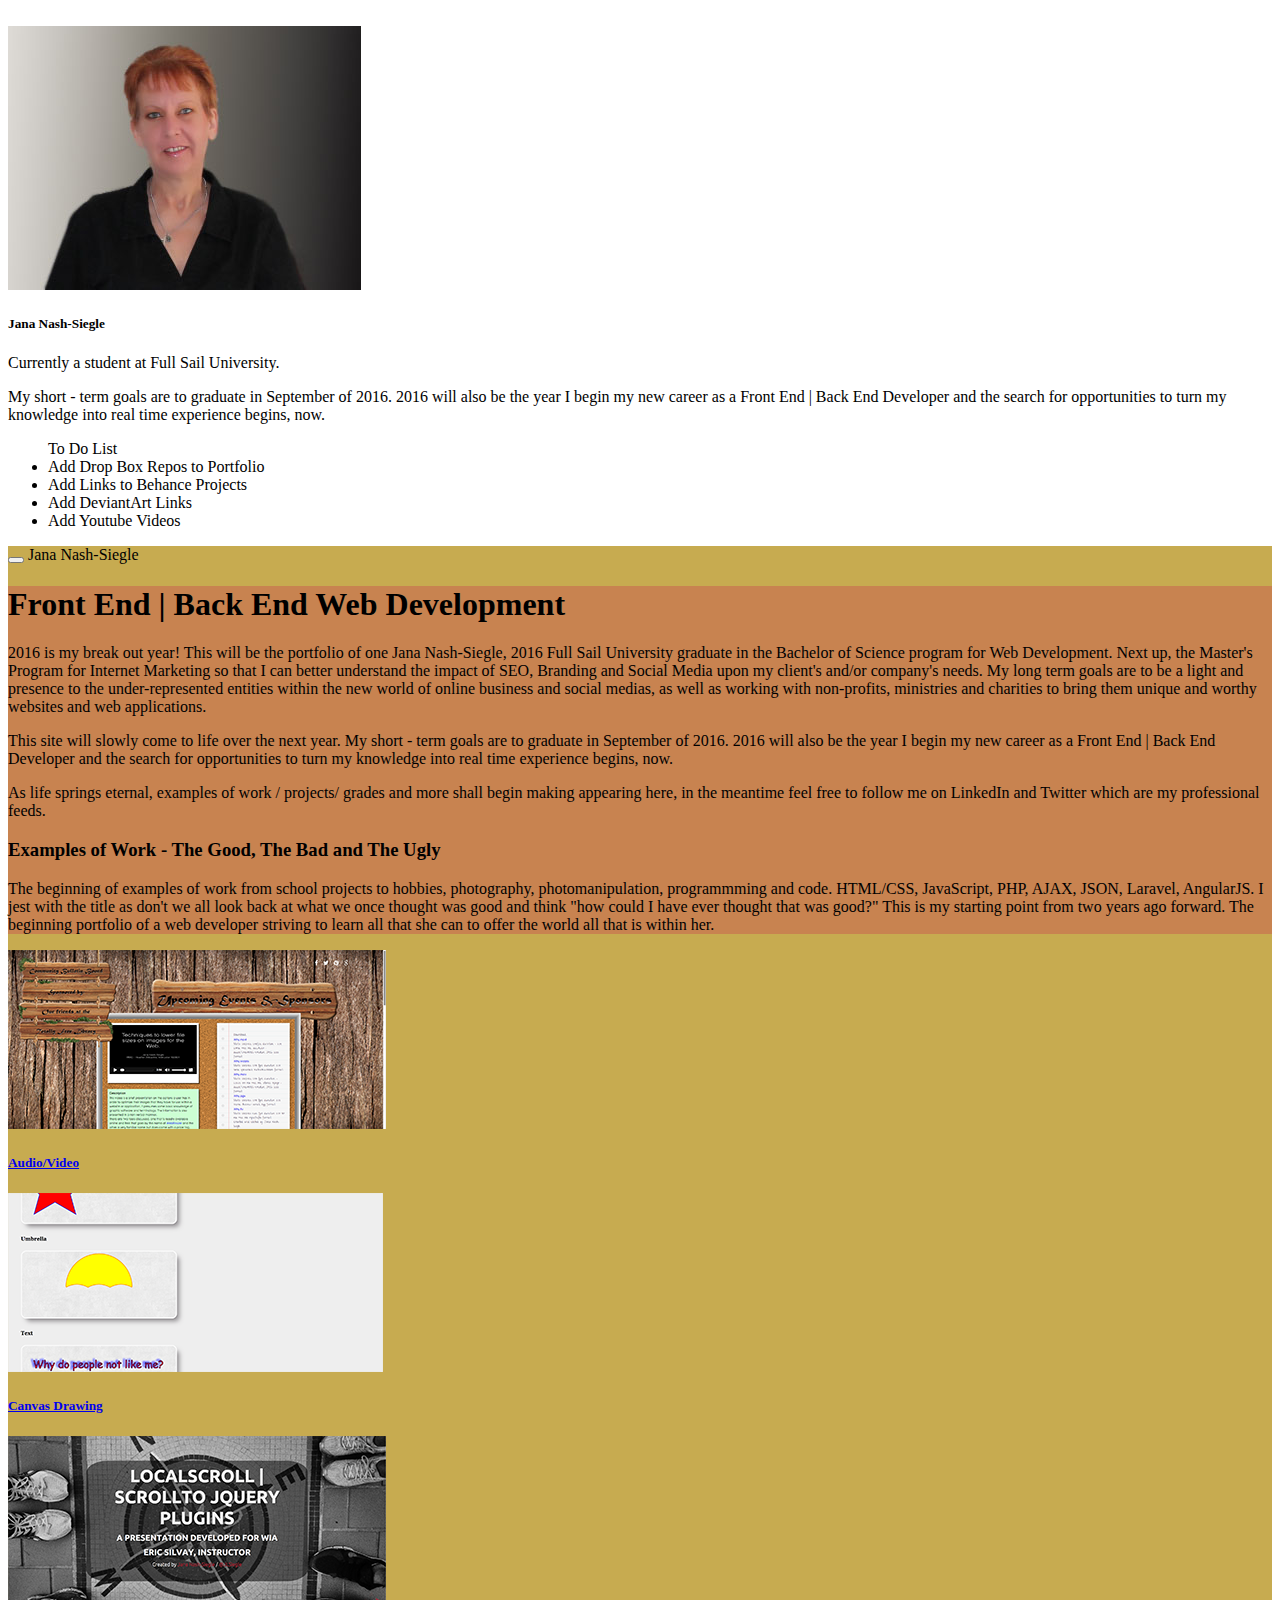
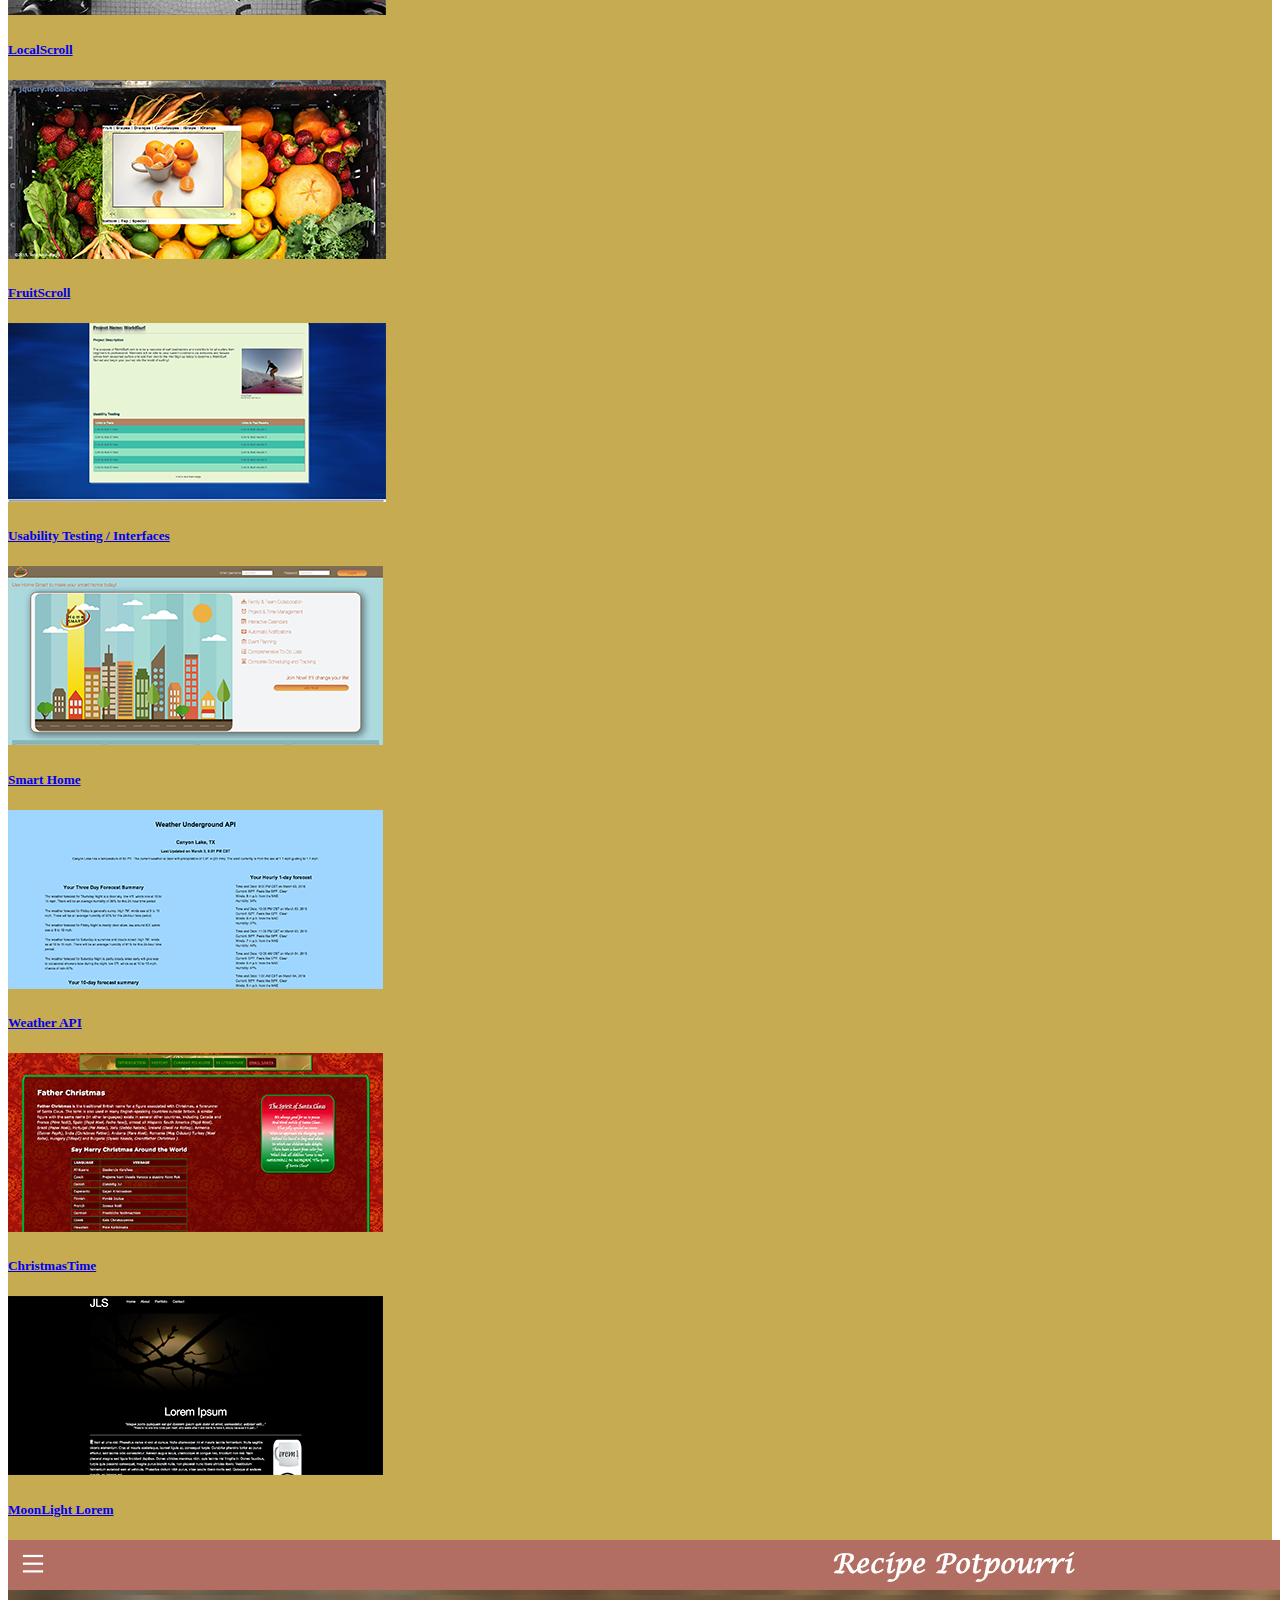
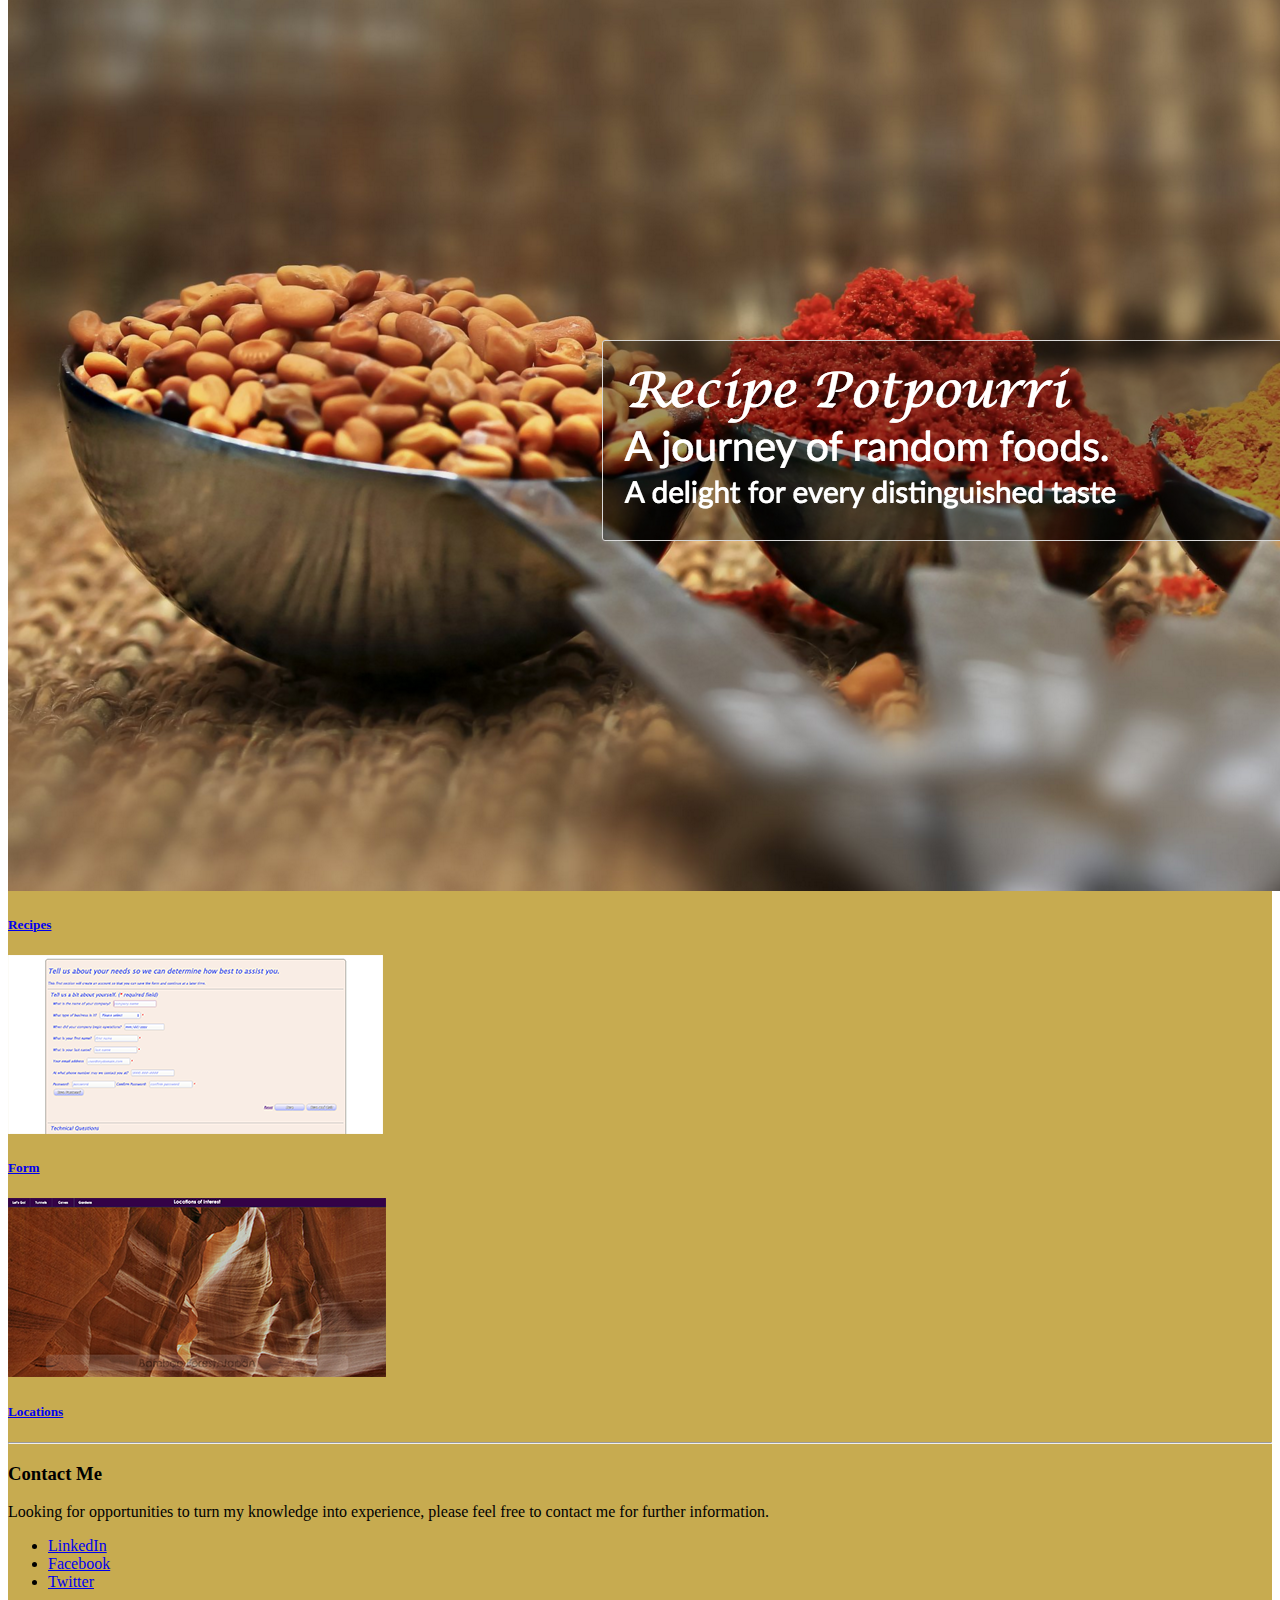
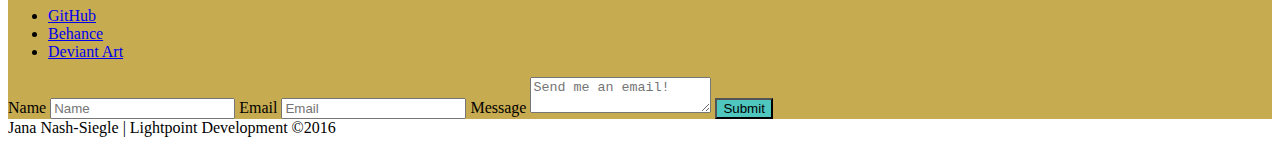
==== index.html @ 2daa269d "This is to add a todo list on the index page" ====
<!doctype html>
<html class="no-js" lang="en">
<head>
<meta charset="utf-8"/>
<meta name="viewport" content="width=device-width, initial-scale=1.0"/>
<title>Jana Nash-Siegle</title>
<link rel="stylesheet" href="http://dhbhdrzi4tiry.cloudfront.net/cdn/sites/foundation.min.css">
<link rel="stylesheet" href="css/style.css">
</head>
<body>
	<div class="off-canvas-wrapper">
	<div class="off-canvas-wrapper-inner" data-off-canvas-wrapper>
		<div class="off-canvas position-left reveal-for-large" id="my-info" data-off-canvas data-position="left">
		<div class="row column">
			<br>
			<img class="thumbnail" src="img/jana1.jpg">
			<h5>Jana Nash-Siegle</h5>
			<p>Currently a student at Full Sail University. </p>
			<p>My short - term goals are to graduate in September of 2016.   2016 will also be the year I begin my new career as a Front End | Back End Developer and the search for opportunities to turn my knowledge into real time experience begins, now.</p>
				<ul>To Do List
				<li>Add Drop Box Repos to Portfolio</li>
				<li>Add Links to Behance Projects </li>
				<li>Add DeviantArt Links</li>
				<li>Add Youtube Videos </li>
				</ul>
		</div> <!-- end row column -->
		</div>  <!-- end off-canvas position-left reveal-for-large" id="my-info" data-off-canvas data-position="left" -->

		<div class="off-canvas-content" data-off-canvas-content>
			<div class="title-bar hide-for-large">
			<div class="title-bar-left">
				<button class="menu-icon" type="button" data-open="my-info"></button>
				<span class="title-bar-title">Jana Nash-Siegle</span>
			</div>  <!-- end title-bar hide for large -->
			</div>  <!-- end title bar left -->


			<div class="callout primary">
			<div class="row column">
				<h1>Front End | Back End Web Development</h1>
				<p class="lead">2016 is my break out year!  This will be the portfolio of one Jana Nash-Siegle, 2016 Full Sail University graduate in the Bachelor of Science program for Web Development.  Next up, the Master's Program for Internet Marketing so that I can better understand the impact of SEO, Branding and Social Media upon my client's and/or company's needs.  My long term goals are  to be a light and presence to the under-represented entities within the new world of online business and social medias, as well as working with non-profits, ministries and charities to bring them unique and worthy websites and web applications. </p><p>This site will slowly come to life over the next year.  My short - term goals are to graduate in September of 2016.   2016 will also be the year I begin my new career as a Front End | Back End Developer and the search for opportunities to turn my knowledge into real time experience begins, now.</p>
				<p>As life springs eternal, examples of work / projects/ grades and more shall begin making appearing here, in the meantime feel free to follow me on LinkedIn and Twitter which are my professional feeds.  </p>
				<h3 class = "type--heading-1">Examples of Work - The Good, The Bad and The Ugly</h3>
				<p>The beginning of examples of work from school projects to hobbies, photography, photomanipulation, programmming and code.  HTML/CSS, JavaScript, PHP, AJAX, JSON, Laravel, AngularJS.  I jest with the title as don't we all look back at what we once thought was good and think "how could I have ever thought that was good?"  This is my starting point from two years ago forward.  The beginning portfolio of a web developer striving to learn all that she can to offer the world all that is within her.</p>
			</div>  <!-- end row column -->
			</div>  <!-- end callout primary -->


			<div class="row small-up-2 medium-up-3 large-up-4">
				<div class="column">
				<img class="thumbnail" src="img/audio:video.png">
				<a href = "http://jlsdesk.com/lab/School_Projects/RMO/"><h5>Audio/Video</h5></a>
				</div>
				<div class="column">
				<img class="thumbnail" src="img/canvas.png">
				<a href = "https://jnashsiegle.github.io/HTML5-Canvas-Audio-Video/Nash_Jana_Homework1/index.html"><h5>Canvas Drawing</h5></a>
				</div>
				<div class="column">
				<img class="thumbnail" src="img/localScroll.png">
				<a href = "https://jnashsiegle.github.io/HTML5-Canvas-Audio-Video/Presentation/index.html"><h5>LocalScroll</h5></a>
				</div>
				<div class="column">
				<img class="thumbnail" src="img/fruit.png">
				<a href = "https://jnashsiegle.github.io/HTML5-Canvas-Audio-Video/Presentation/example/index.html"><h5>FruitScroll</h5></a>
				</div>
				<div class="column">
				<img class="thumbnail" src="img/worldsurf.png">
				<a href = "https://jnashsiegle.github.io/Usability-Interfaces/Landing/index.html"><h5>Usability Testing / Interfaces</h5></a>
				</div>
				<div class="column">
				<img class="thumbnail" src="img/smartHome.png">
				<a href = "http://jlsdesk.com/lab/School_Projects/LtName_FName_PWA2/"><h5>Smart Home</h5></a>
				</div>
				<div class="column">
				<img class="thumbnail" src="img/weatherApi.png">
				<a href = "ttp://jlsdesk.com/lab/School_Projects/wuapi_janaNash.html"><h5>Weather API</h5></a>
				</div>
				<div class="column">
				<img class="thumbnail" src="img/christmas.png">
				<a href = "https://jnashsiegle.github.io/Web-Standards-Design-Pt-1-/Project4/index.html"><h5>ChristmasTime</h5></a>
				</div>
				<div class="column">
				<img class="thumbnail" src="img/moonlight.png">
				<a href = "https://jnashsiegle.github.io/Web-Standards-Design-Course-Pt-2---under-gh-pages/Skeleton/index.html"><h5>MoonLight Lorem</h5></a>
				</div>
				<div class="column">
				<img class="thumbnail" src="img/recipe.png">
				<a href = "https://jnashsiegle.github.io/Web-Standards-Design-Course-Pt-2---under-gh-pages/Foundation/index.html"><h5>Recipes</h5></a>
				</div>
				<div class="column">
				<img class="thumbnail" src="img/form.png">
				<a href = "https://jnashsiegle.github.io/Web-Standards-Design-Course-Pt-2---under-gh-pages/Form/index.html"><h5>Form</h5></a>
				</div>
				<div class="column">
				<img class="thumbnail" src="img/locations.png">
				<a href = "https://jnashsiegle.github.io/Web-Standards-Design-Course-Pt-2---under-gh-pages/Week4/index.html"><h5>Locations</h5></a>
				</div>
			</div> <!-- end row small-up-2 medium-up-3 large-up-4 -->

			<hr>
			<div class="row">
				<div class="medium-6 columns">
					<h3>Contact Me</h3>
					<p>Looking for opportunities to turn my knowledge into experience, please feel free to contact me for further information.</p>
					<ul class="menu">
					<li><a href="https://www.linkedin.com/in/janasiegle">LinkedIn</a></li>
					<li><a href="https://www.facebook.com/jana.siegle.9">Facebook</a></li>
					<li><a href="https://twitter.com/JLSiegle">Twitter</a></li>
					</ul>
					<ul class = "menu">
					<li><a href = "https://github.com/jnashsiegle">GitHub</a></li>
					<li><a href = "https://www.behance.net/jsiegle048a">Behance </a></li>
					<li><a href = "http://jana-siegle.deviantart.com/">Deviant Art</a></li>
					</ul>
				</div>  <!-- end medium 6 columns -->
				<form id="contactform" name="contactform" method="post" action="tech/email.php">
				<div class="medium-6 columns">
					<label>Name
					<input type="text" id = "name" name = "name"  placeholder="Name">
					</label>
					<label>Email
					<input type="email" id = "email" name = "email" placeholder="Email">
					</label>
					<label>
					Message
					<textarea id = "comments" name = "comments" placeholder="Send me an email!"></textarea>
					</label>
					<button class="button expanded" name="Send" type="submit">Submit</button>
				</div> <!-- end medium 6 columns -->
				</form>


			</div>  <!-- end row -->
		</div>  <!-- end off-canvas-content" data-off-canvas-content -->

	</div> <!-- end off-canvas-wrapper-inner" data-off-canvas-wrapper -->
	</div>  <!--end off canvas wrapper -->
	<script src="https://code.jquery.com/jquery-2.1.4.min.js"></script>
	<script src="http://dhbhdrzi4tiry.cloudfront.net/cdn/sites/foundation.js"></script>
	<script>
	      $(document).foundation();
	    </script>
	    <footer>
	    Jana Nash-Siegle | Lightpoint Development &copy;2016</footer>
	</body>
</html>
---- css/style.css ----
/*#C88350 - tan brown
#C7AB50 - light green
#50C7BE - teal
#5059C7 - light purple blue
#8C8C8C - med gray
#ffffff	- white */

.callout.primary {
	background-color: #c88350;
}
.off-canvas-content{
	background-color: #C7AB50;
}
button.button.expanded{
	background: #50c7BE;
}
button.button.expanded:hover{
	background: #5059C7;
}
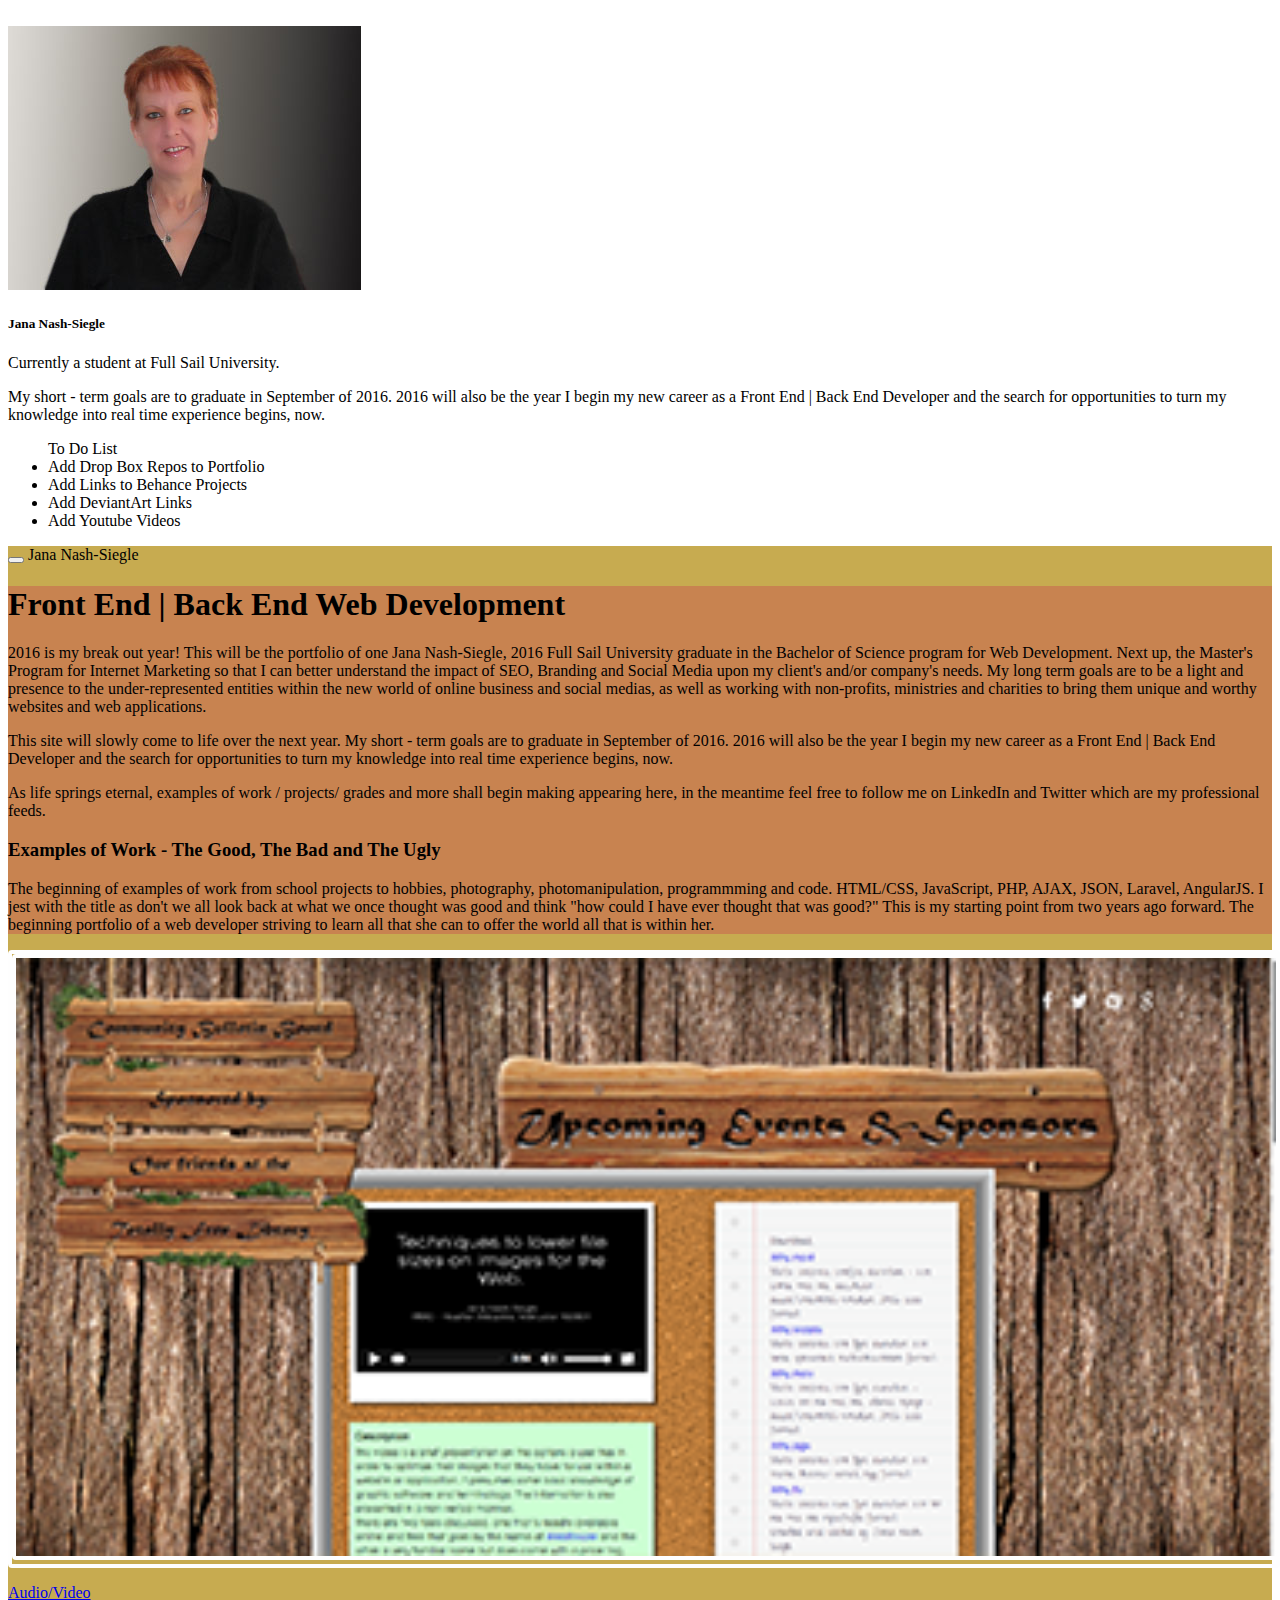
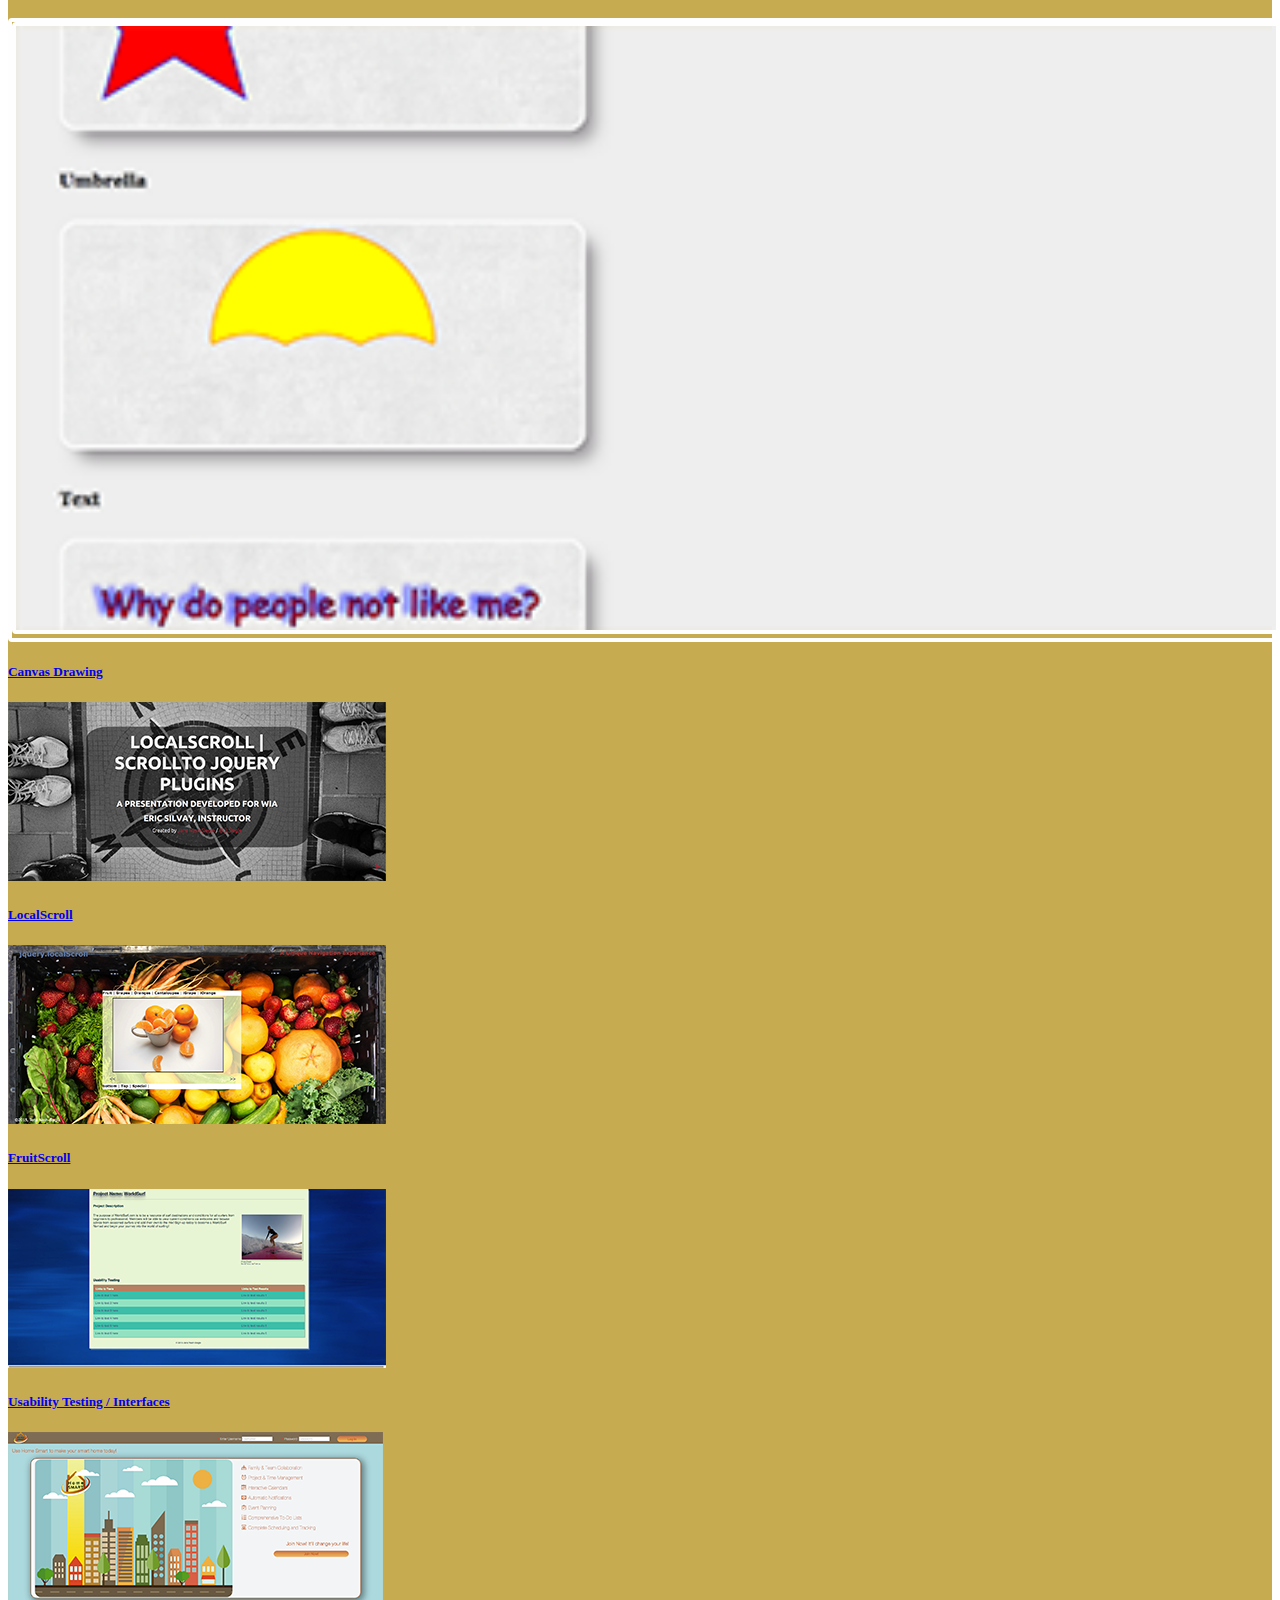
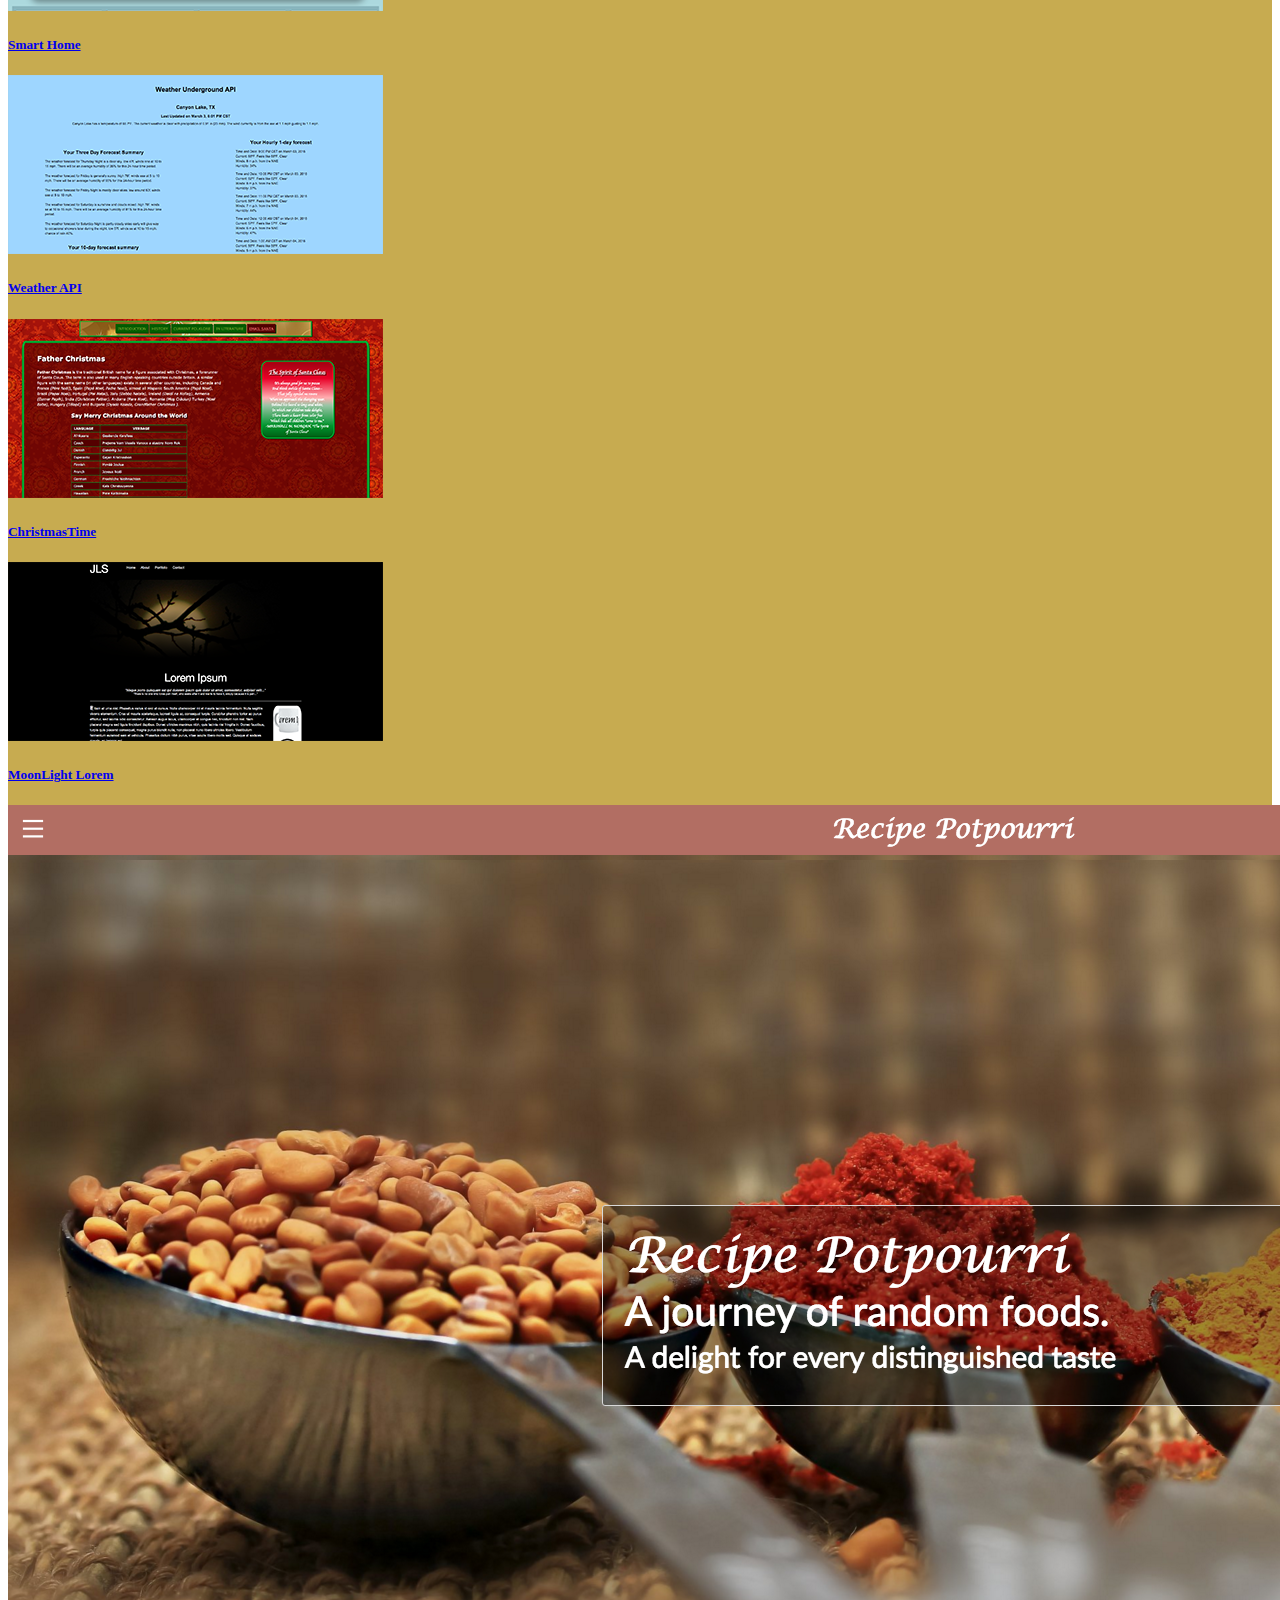
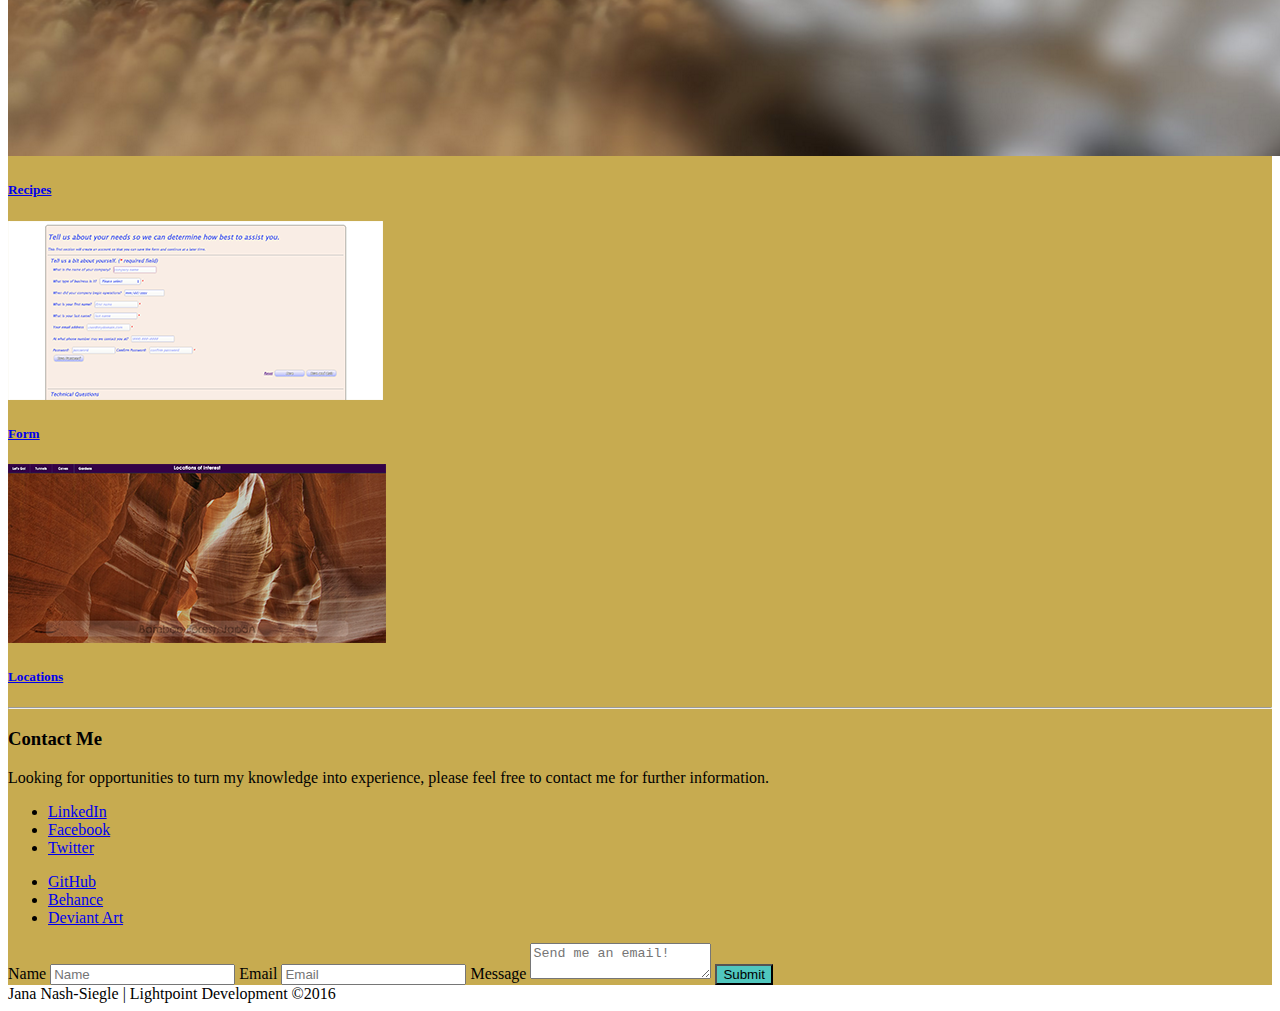
==== commit 7aa17a1c: "beginning thumbnail overlay for github links to code" ====
--- a/index.html
+++ b/index.html
@@ -48,13 +48,30 @@
 
 			<div class="row small-up-2 medium-up-3 large-up-4">
 				<div class="column">
-				<img class="thumbnail" src="img/audio:video.png">
-				<a href = "http://jlsdesk.com/lab/School_Projects/RMO/"><h5>Audio/Video</h5></a>
-				</div>
+				<div class = "image-wrapper overlay-slide-in-left">
+					<img class="image-wrapper" src="img/audio:video.png">
+						<div class="image-overlay-content">
+					        <p><a href = "http://jlsdesk.com/lab/School_Projects/RMO/media/broadcast/broadcast.mp3" target="_blank"><p class="price">Radio Broadcast Audio</a></p>
+					        <p><a href = "http://jlsdesk.com/lab/School_Projects/RMO/media/halloween/Main.mp4" target="_blank"><p class="price">Halloween Video</a></p>
+					        <p><a href = "http://jlsdesk.com/lab/School_Projects/RMO/media/keynote/Why.mp4" target="_blank"><p class="price">Image Optimization Keynote Presentation Video</a></p>
+					        </div><!-- end "image-overlay-content" -->
+				</div> <!-- "image-wrapper overlay-slide-in-left" -->
+					<p><a href = "http://jlsdesk.com/lab/School_Projects/RMO/">Audio/Video</a></p>
+				</div> <!--end column -->
+				<!-- end thumbnail -->	
+					
 				<div class="column">
-				<img class="thumbnail" src="img/canvas.png">
-				<a href = "https://jnashsiegle.github.io/HTML5-Canvas-Audio-Video/Nash_Jana_Homework1/index.html"><h5>Canvas Drawing</h5></a>
-				</div>
+					<div class = "image-wrapper overlay-slide-in-left">
+						<img class="image-wrapper" src="img/canvas.png">
+							<div class="image-overlay-content">
+						        <p><a href = "https://github.com/jnashsiegle/HTML5-Canvas-Audio-Video" target="_blank"><p class="price">GitHub Repo for Code</a></p>				        
+						     </div><!-- end "image-overlay-content" -->
+					</div> <!-- "image-wrapper overlay-slide-in-left" -->
+						<p><a href = "https://jnashsiegle.github.io/HTML5-Canvas-Audio-Video/Nash_Jana_Homework1/index.html"><h5>Canvas Drawing</h5></a>
+						</p>
+				</div> <!--end column -->
+				<!-- end thumbnail -->
+
 				<div class="column">
 				<img class="thumbnail" src="img/localScroll.png">
 				<a href = "https://jnashsiegle.github.io/HTML5-Canvas-Audio-Video/Presentation/index.html"><h5>LocalScroll</h5></a>
--- a/css/style.css
+++ b/css/style.css
@@ -16,4 +16,70 @@
 }
 button.button.expanded:hover{
 	background: #5059C7;
-}+}
+
+.image-wrapper {
+  width: 100%;
+  height: 100%;
+  border: 1px solid rgba(0, 0, 0, 0.04);
+  overflow: hidden;
+  position: relative;
+  text-align: center;
+  border-radius: 4px;
+  border: 4px solid #fefefe; }
+
+.image-overlay-content {
+  width: 100%;
+  height: 100%;
+  position: absolute;
+  overflow: hidden;
+  top: 0;
+  left: 0; }
+.image-overlay-content li {
+	font-size: .75rem;
+}
+.overlay-slide-in-left img {
+  transition: all 0.3s ease-in-out;
+}
+.overlay-slide-in-left .image-overlay-content {
+  background-image: url("../img/pattern.png");
+  background-repeat: no-repeat;
+  background-size: cover;
+  background-color: rgba(0, 0, 0, 0.3);
+  transform: translateX(-110%);
+  opacity: 1;
+  transition: all 0.4s ease-in-out;
+  box-shadow: 0 0 7px #ccc; 
+}
+
+.overlay-slide-in-left p {
+  opacity: 0;
+  color: #333;
+  transition: all 0.2s linear; 
+}
+.overlay-slide-in-left .button {
+  display: inline-block;
+  text-decoration: none;
+  padding: 7px 14px;
+  background: #000;
+  color: #fff;
+  text-transform: uppercase;
+  box-shadow: 0 0 1px #000;
+  position: relative;
+  border-radius: 7px; 
+}  
+.overlay-slide-in-left .button:hover {
+    background-color: #444; 
+}
+.overlay-slide-in-left:hover .image-overlay-content {
+  transform: translateX(0px); 
+}
+.overlay-slide-in-left:hover img {
+  transform: translateX(80%);
+  transition-delay: 0.1s; 
+}
+.overlay-slide-in-left:hover p {
+  opacity: 1;
+  transition-delay: 0.4s; 
+}
+
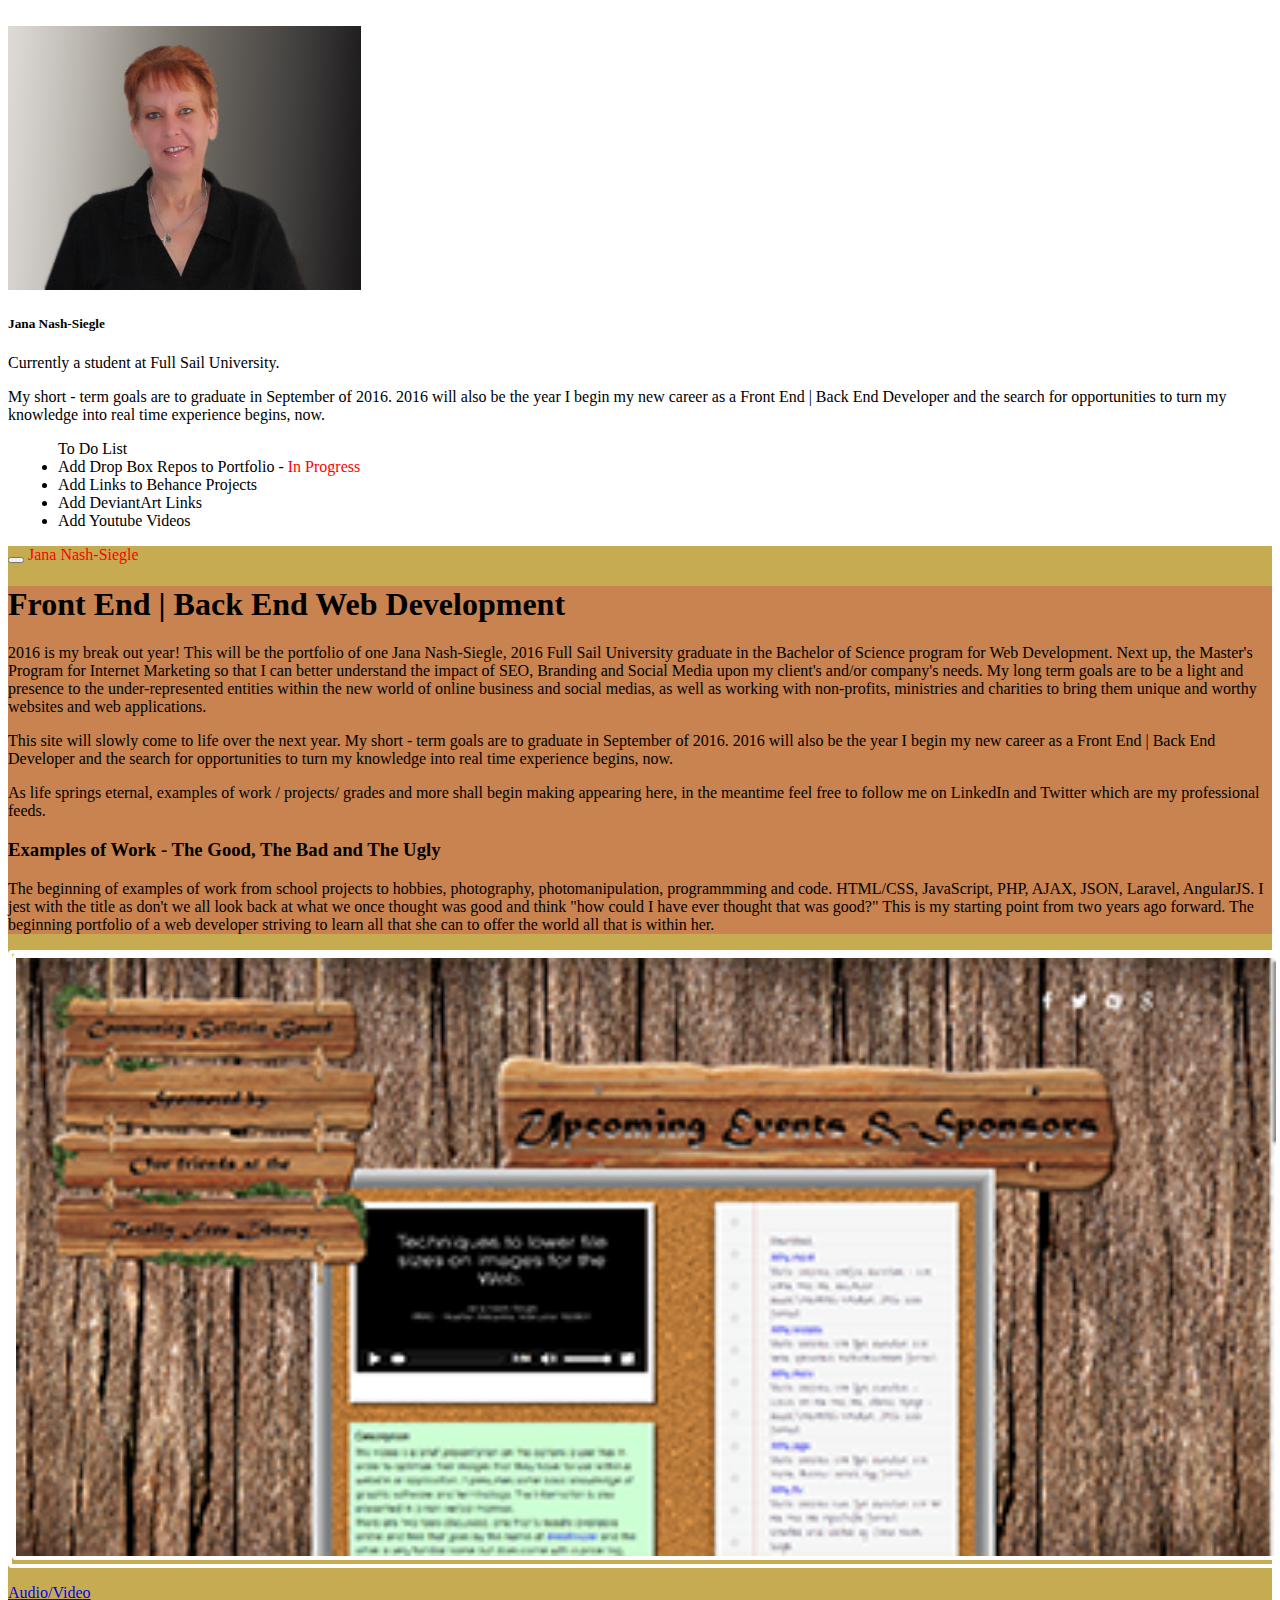
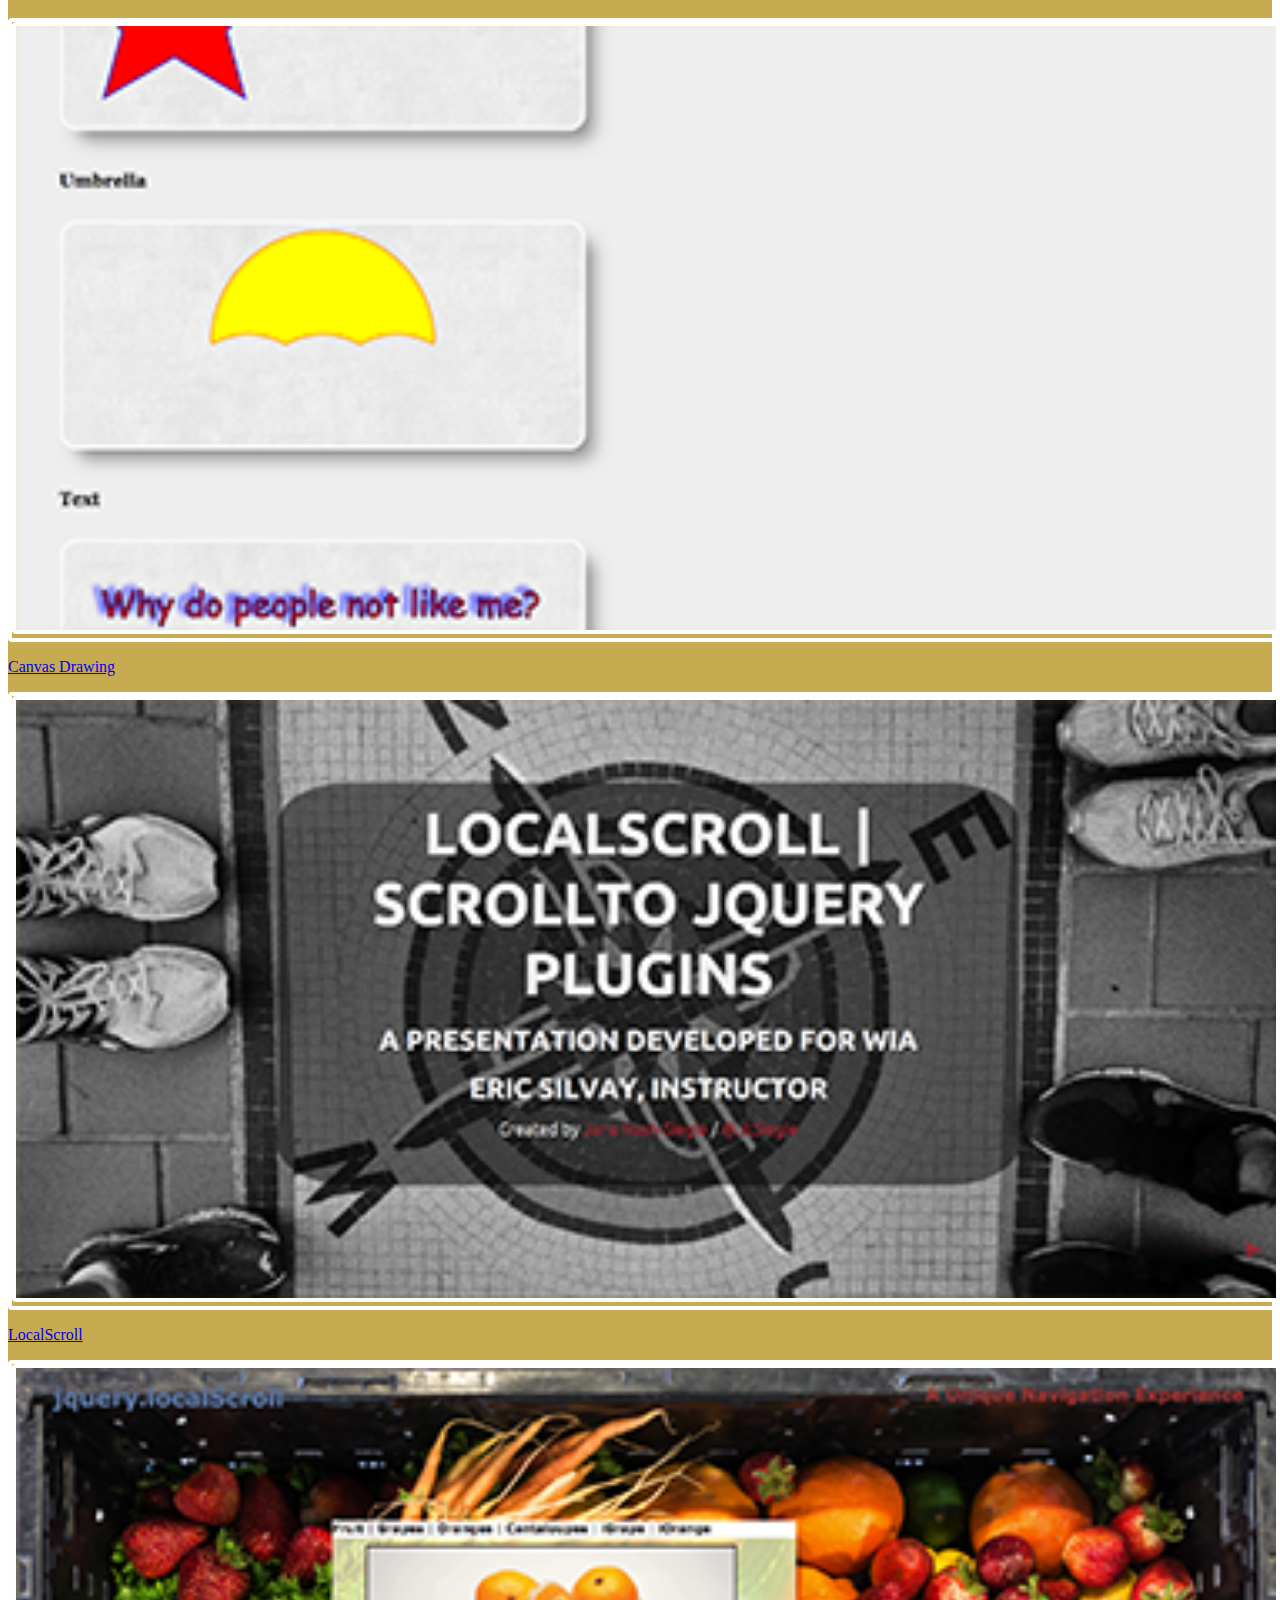
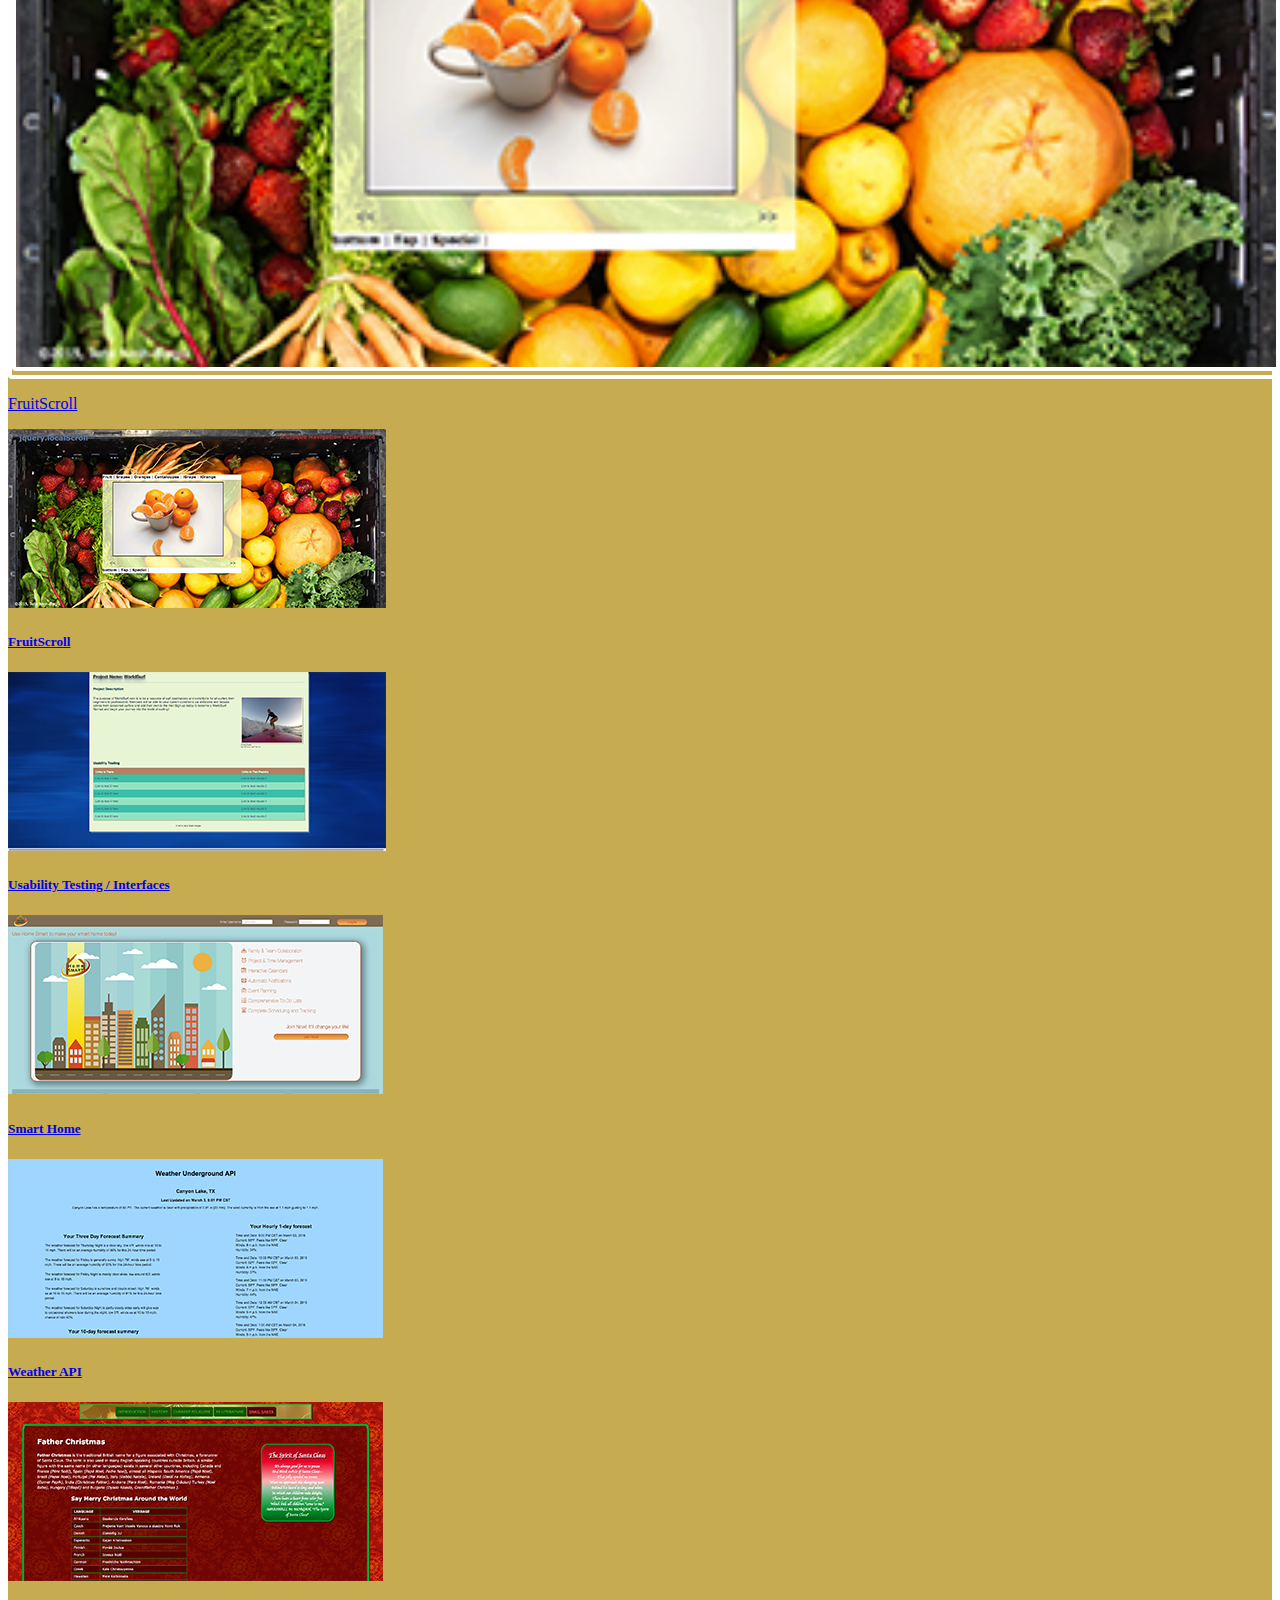
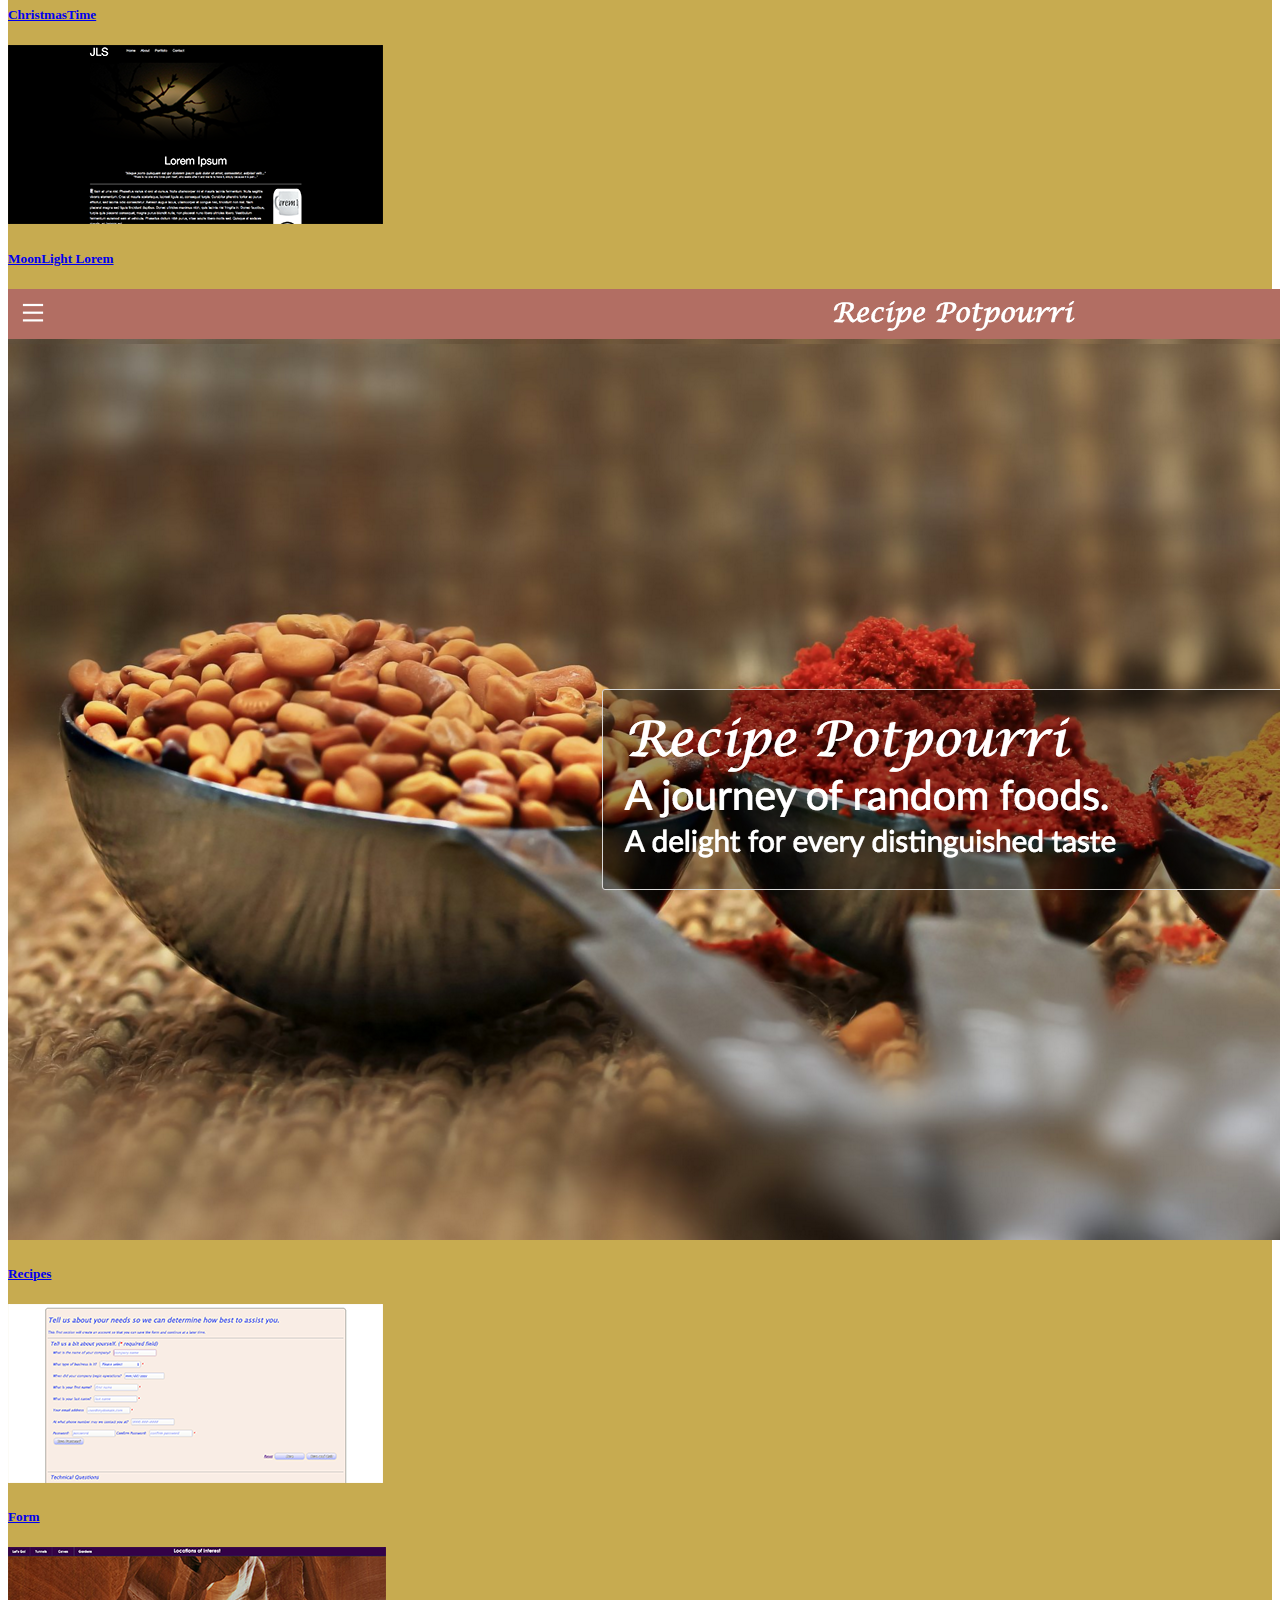
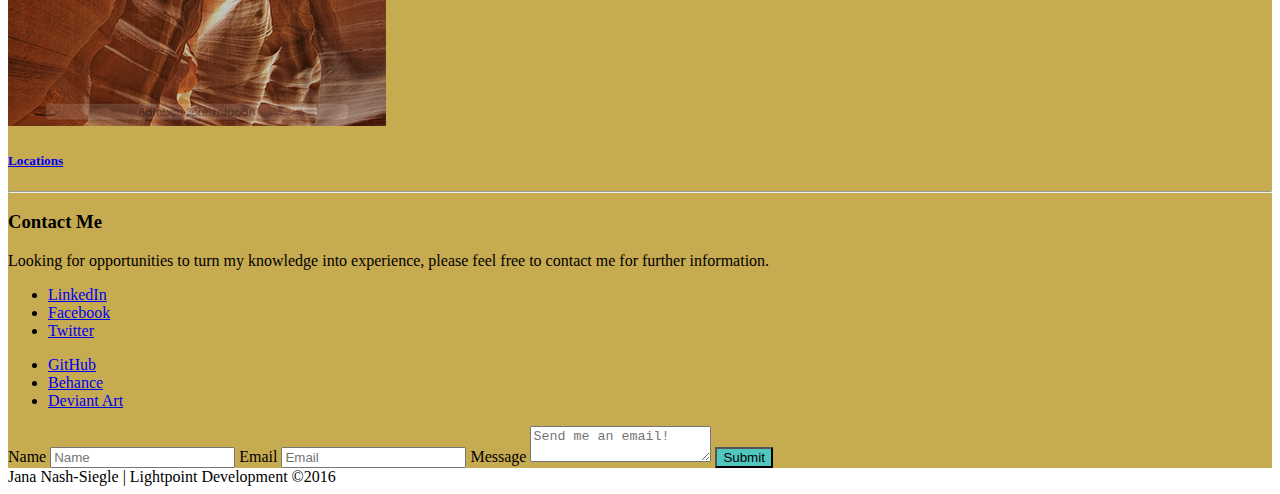
==== commit bd9f6a0c: "added progress to to do list, finished first row of thumbnails" ====
--- a/index.html
+++ b/index.html
@@ -17,12 +17,14 @@
 			<h5>Jana Nash-Siegle</h5>
 			<p>Currently a student at Full Sail University. </p>
 			<p>My short - term goals are to graduate in September of 2016.   2016 will also be the year I begin my new career as a Front End | Back End Developer and the search for opportunities to turn my knowledge into real time experience begins, now.</p>
+			<div class = "toDo">
 				<ul>To Do List
-				<li>Add Drop Box Repos to Portfolio</li>
+				<li>Add Drop Box Repos to Portfolio - <span>In Progress</span></li>
 				<li>Add Links to Behance Projects </li>
 				<li>Add DeviantArt Links</li>
 				<li>Add Youtube Videos </li>
 				</ul>
+			</div>
 		</div> <!-- end row column -->
 		</div>  <!-- end off-canvas position-left reveal-for-large" id="my-info" data-off-canvas data-position="left" -->
 
@@ -56,7 +58,7 @@
 					        <p><a href = "http://jlsdesk.com/lab/School_Projects/RMO/media/keynote/Why.mp4" target="_blank"><p class="price">Image Optimization Keynote Presentation Video</a></p>
 					        </div><!-- end "image-overlay-content" -->
 				</div> <!-- "image-wrapper overlay-slide-in-left" -->
-					<p><a href = "http://jlsdesk.com/lab/School_Projects/RMO/">Audio/Video</a></p>
+					<p><a href = "http://jlsdesk.com/lab/School_Projects/RMO/" target="_blank">Audio/Video</a></p>
 				</div> <!--end column -->
 				<!-- end thumbnail -->	
 					
@@ -67,15 +69,32 @@
 						        <p><a href = "https://github.com/jnashsiegle/HTML5-Canvas-Audio-Video" target="_blank"><p class="price">GitHub Repo for Code</a></p>				        
 						     </div><!-- end "image-overlay-content" -->
 					</div> <!-- "image-wrapper overlay-slide-in-left" -->
-						<p><a href = "https://jnashsiegle.github.io/HTML5-Canvas-Audio-Video/Nash_Jana_Homework1/index.html"><h5>Canvas Drawing</h5></a>
-						</p>
+						<p><a href = "https://jnashsiegle.github.io/HTML5-Canvas-Audio-Video/Nash_Jana_Homework1/index.html" target="_blank">Canvas Drawing</a></p>
 				</div> <!--end column -->
 				<!-- end thumbnail -->
 
 				<div class="column">
-				<img class="thumbnail" src="img/localScroll.png">
-				<a href = "https://jnashsiegle.github.io/HTML5-Canvas-Audio-Video/Presentation/index.html"><h5>LocalScroll</h5></a>
-				</div>
+					<div class = "image-wrapper overlay-slide-in-left">
+						<img class="image-wrapper" src="img/localScroll.png">
+							<div class="image-overlay-content">
+						        <p><a href = "https://github.com/jnashsiegle/HTML5-Canvas-Audio-Video" target="_blank"><p class="price">GitHub Repo for Code</a></p>				        
+						     </div><!-- end "image-overlay-content" -->
+					</div> <!-- "image-wrapper overlay-slide-in-left" -->
+						<p><a href = "https://jnashsiegle.github.io/HTML5-Canvas-Audio-Video/Presentation/index.html" target="_blank">LocalScroll</a></p>
+				</div> <!--end column -->
+				<!-- end thumbnail -->
+				
+				<div class="column">
+					<div class = "image-wrapper overlay-slide-in-left">
+						<img class="image-wrapper" src="img/fruit.png">
+							<div class="image-overlay-content">
+						        <p><a href = "https://github.com/jnashsiegle/HTML5-Canvas-Audio-Video" target="_blank"><p class="price">GitHub Repo for Code</a></p>				        
+						     </div><!-- end "image-overlay-content" -->
+					</div> <!-- "image-wrapper overlay-slide-in-left" -->
+						<p><a href = "https://jnashsiegle.github.io/HTML5-Canvas-Audio-Video/Presentation/example/index.html" target="_blank" >FruitScroll</a></p>
+				</div> <!--end column -->
+				<!-- end thumbnail -->
+
 				<div class="column">
 				<img class="thumbnail" src="img/fruit.png">
 				<a href = "https://jnashsiegle.github.io/HTML5-Canvas-Audio-Video/Presentation/example/index.html"><h5>FruitScroll</h5></a>
--- a/css/style.css
+++ b/css/style.css
@@ -4,6 +4,13 @@
 #5059C7 - light purple blue
 #8C8C8C - med gray
 #ffffff	- white */
+
+.toDo {
+	margin: 10px;
+}
+span {
+	color:red;
+}
 
 .callout.primary {
 	background-color: #c88350;
@@ -35,8 +42,11 @@
   overflow: hidden;
   top: 0;
   left: 0; }
-.image-overlay-content li {
+.image-overlay-content p {
 	font-size: .75rem;
+}
+.image-overlay-content a {
+	color: #000034;
 }
 .overlay-slide-in-left img {
   transition: all 0.3s ease-in-out;
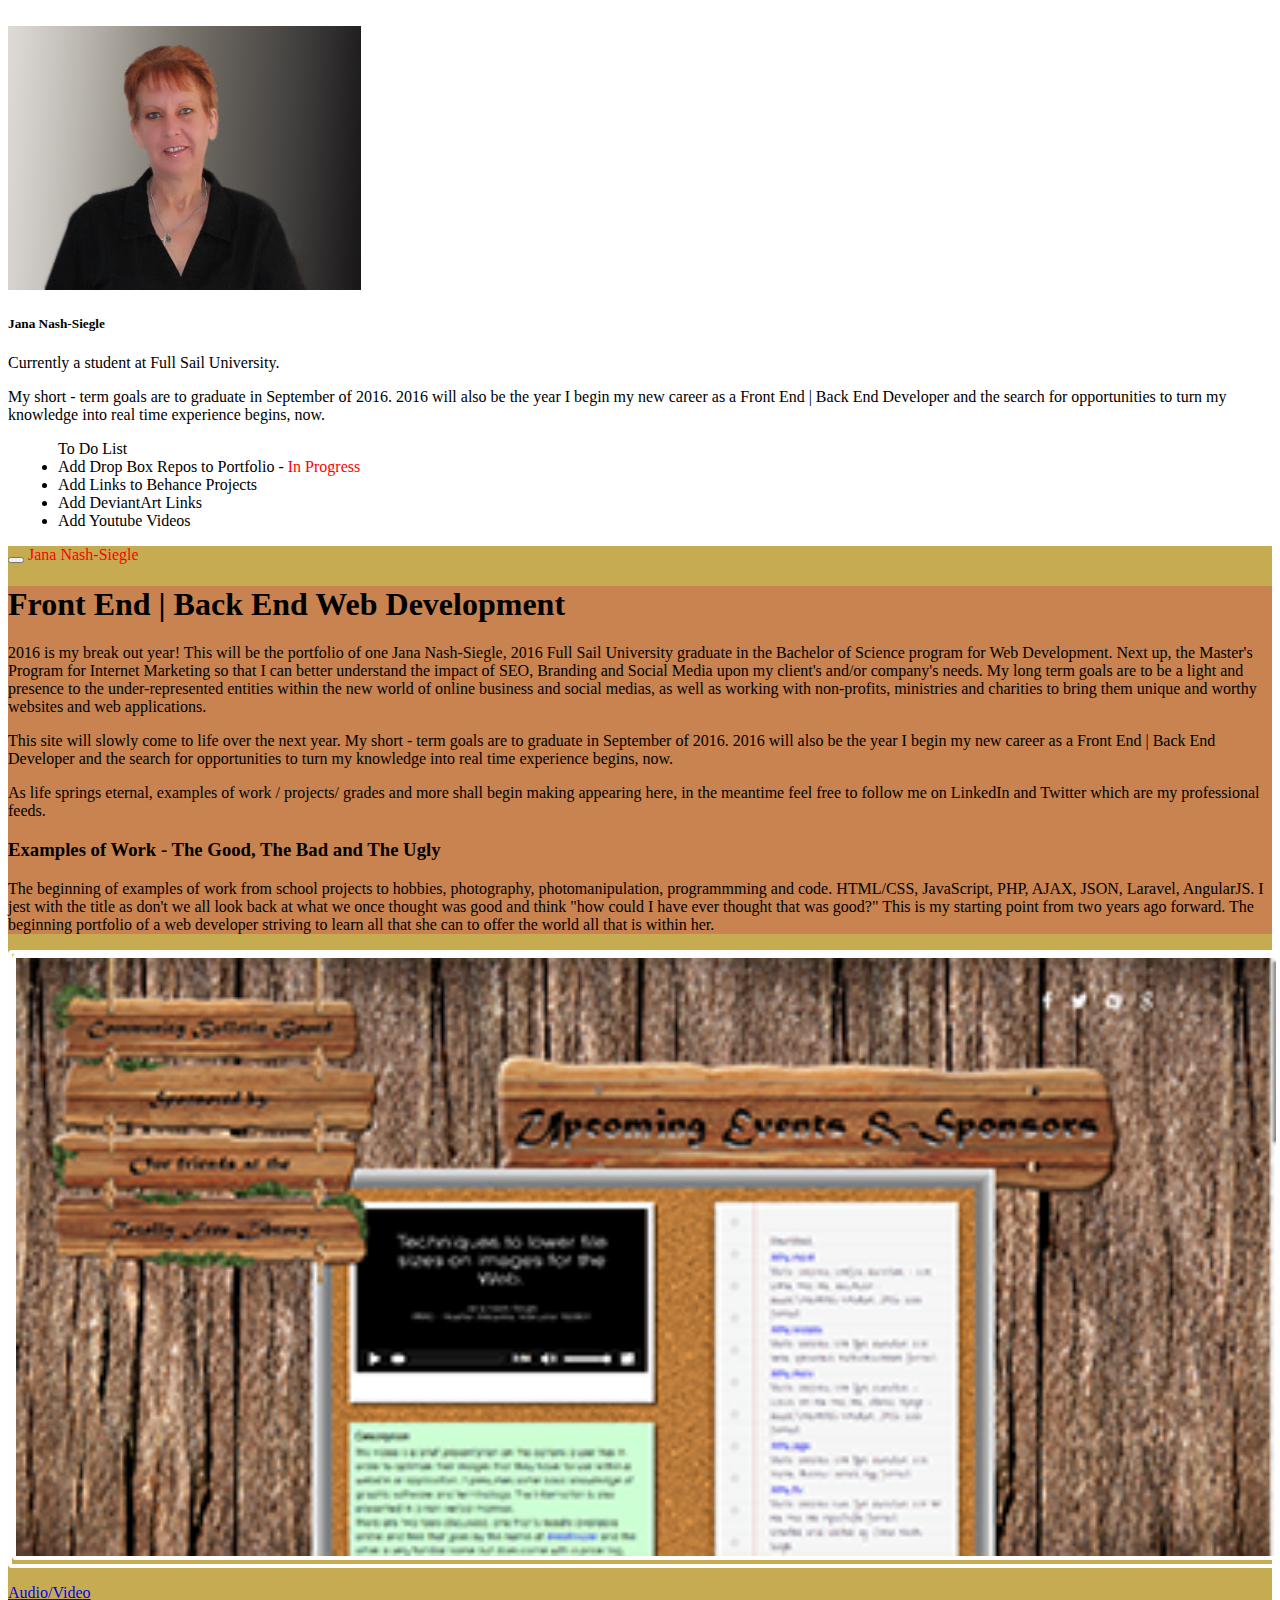
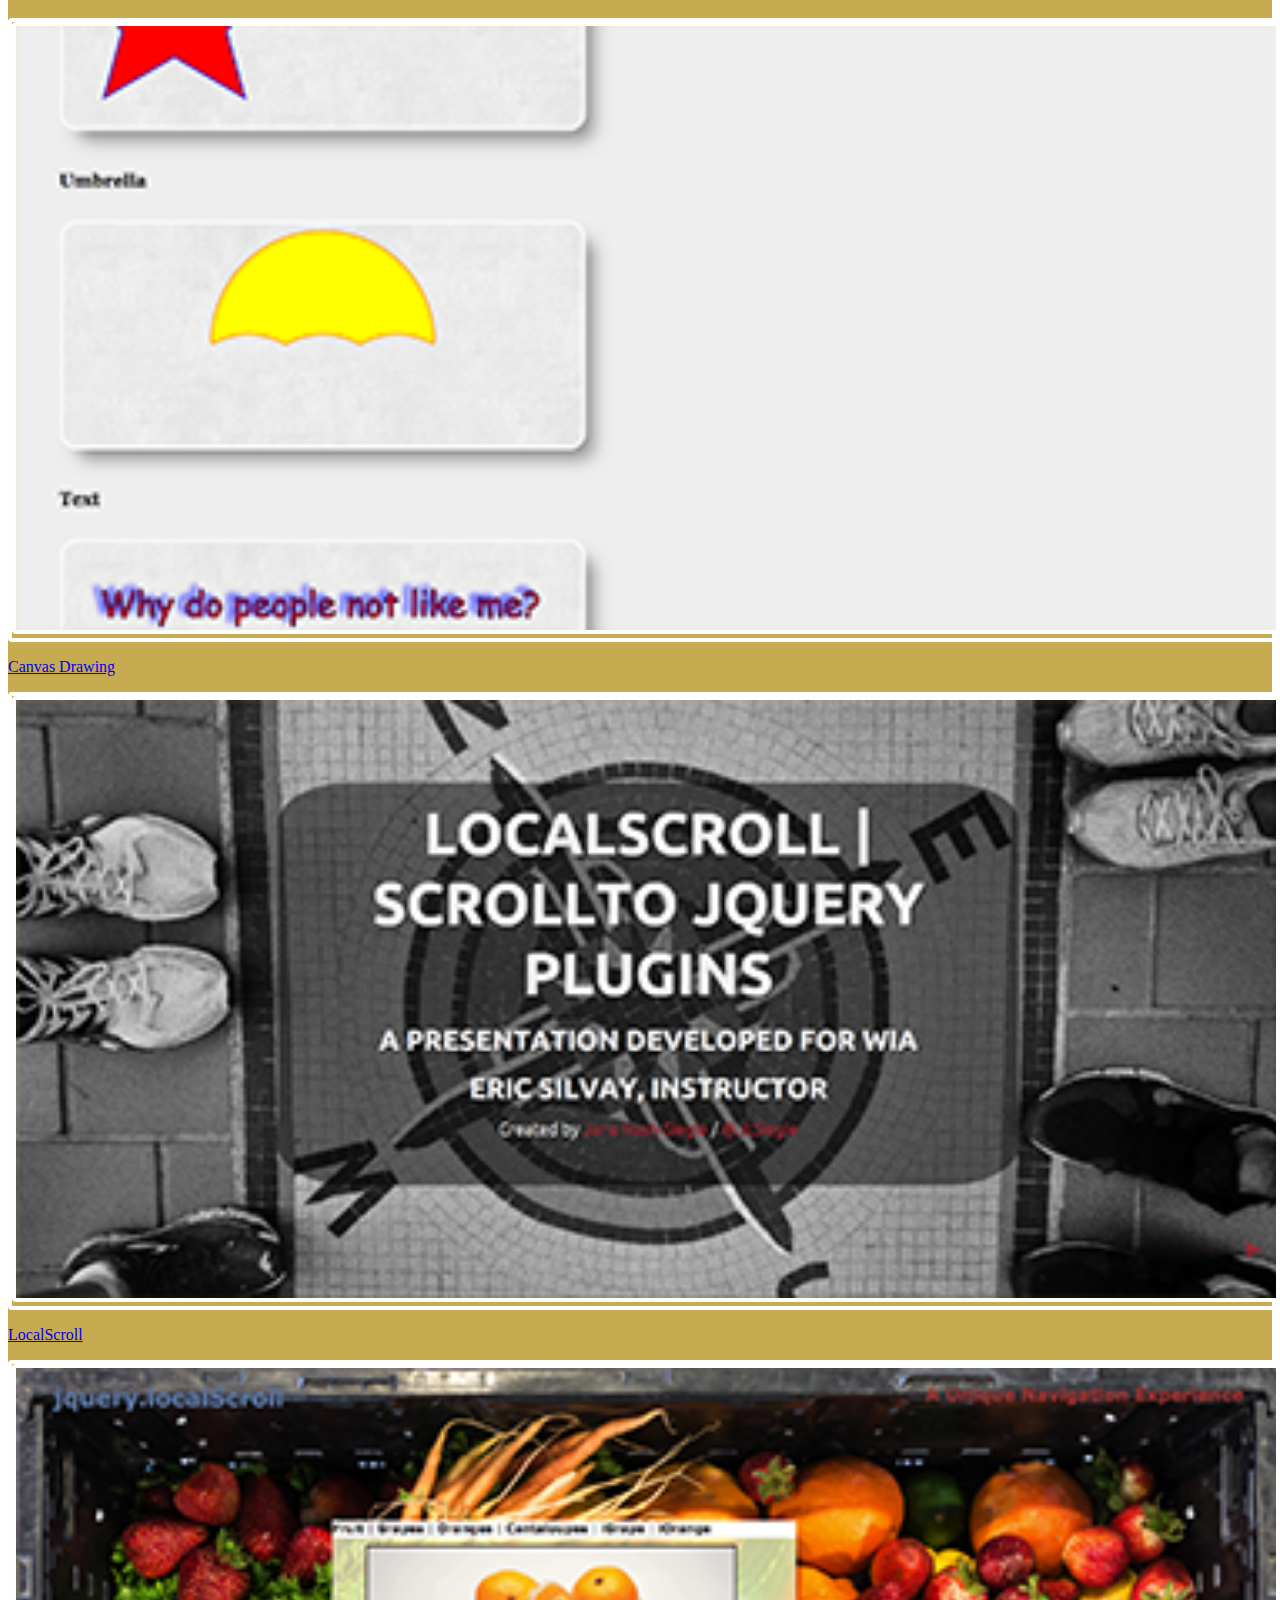
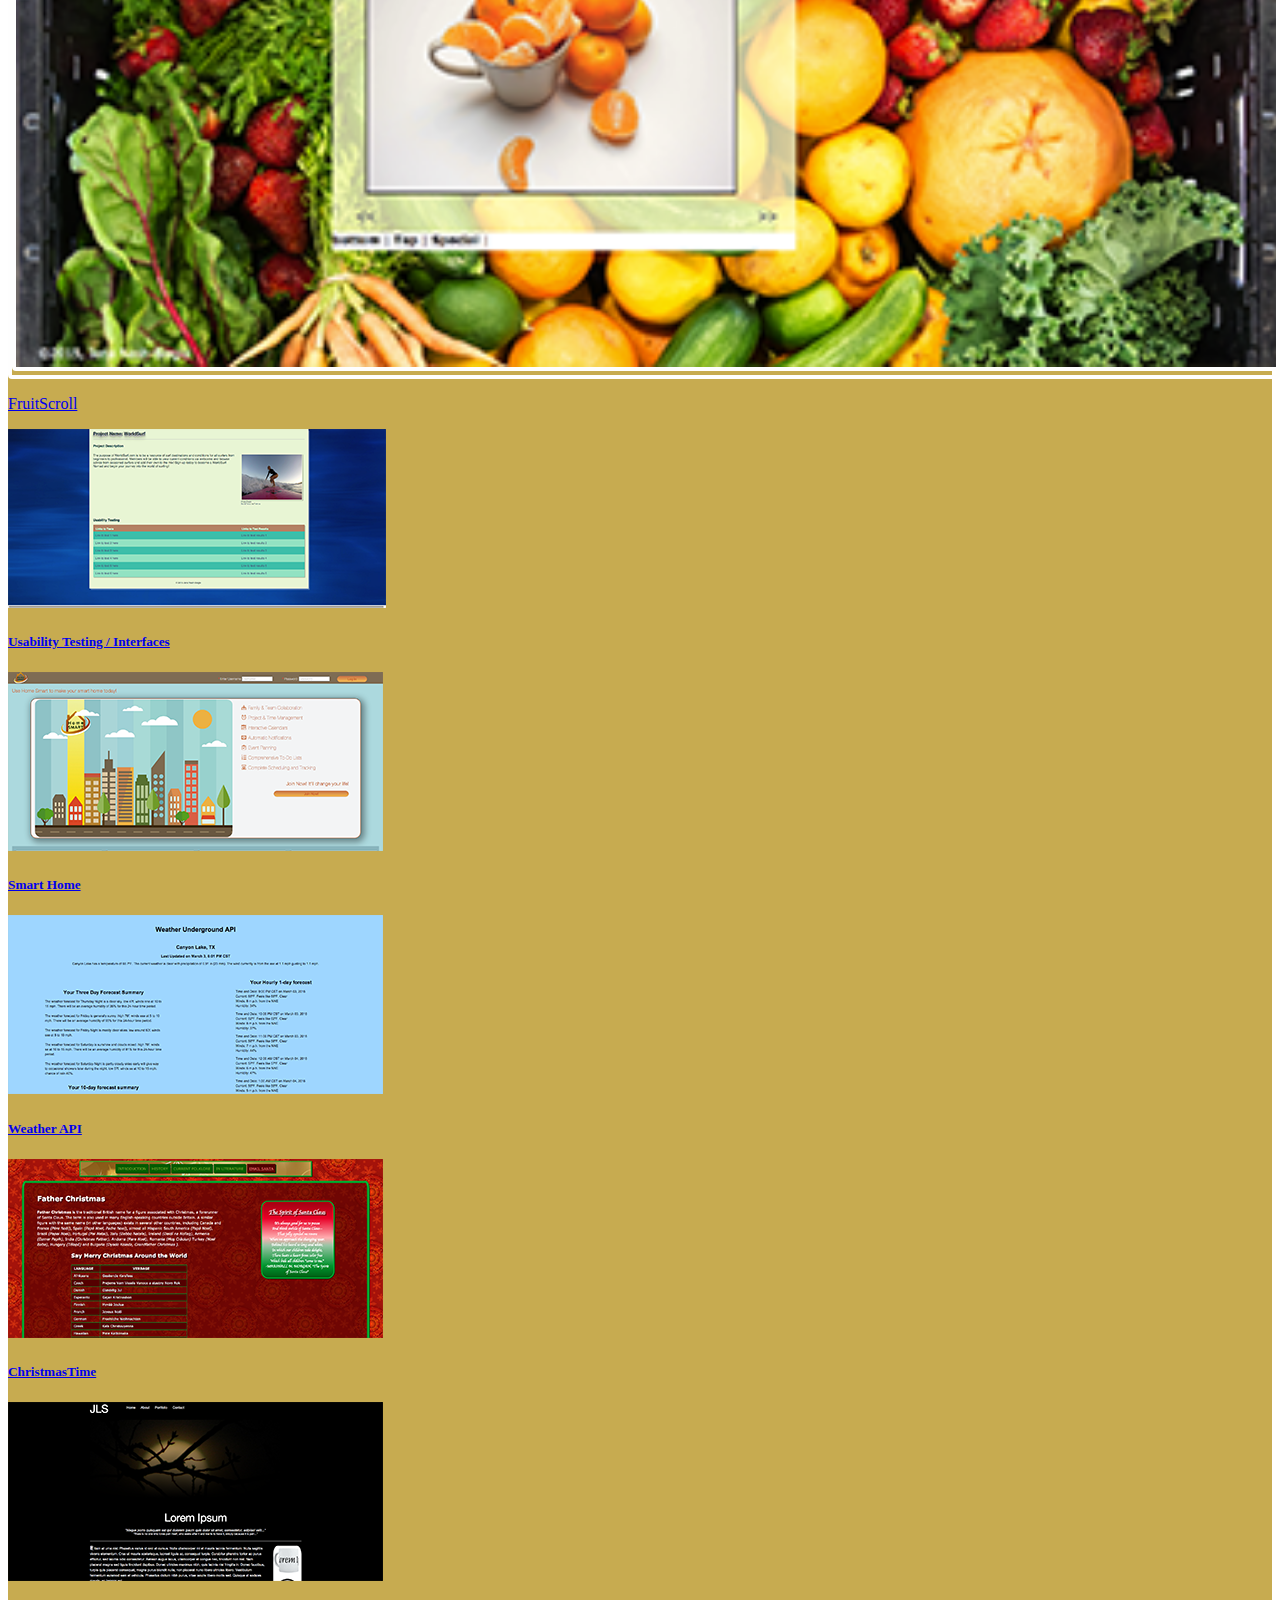
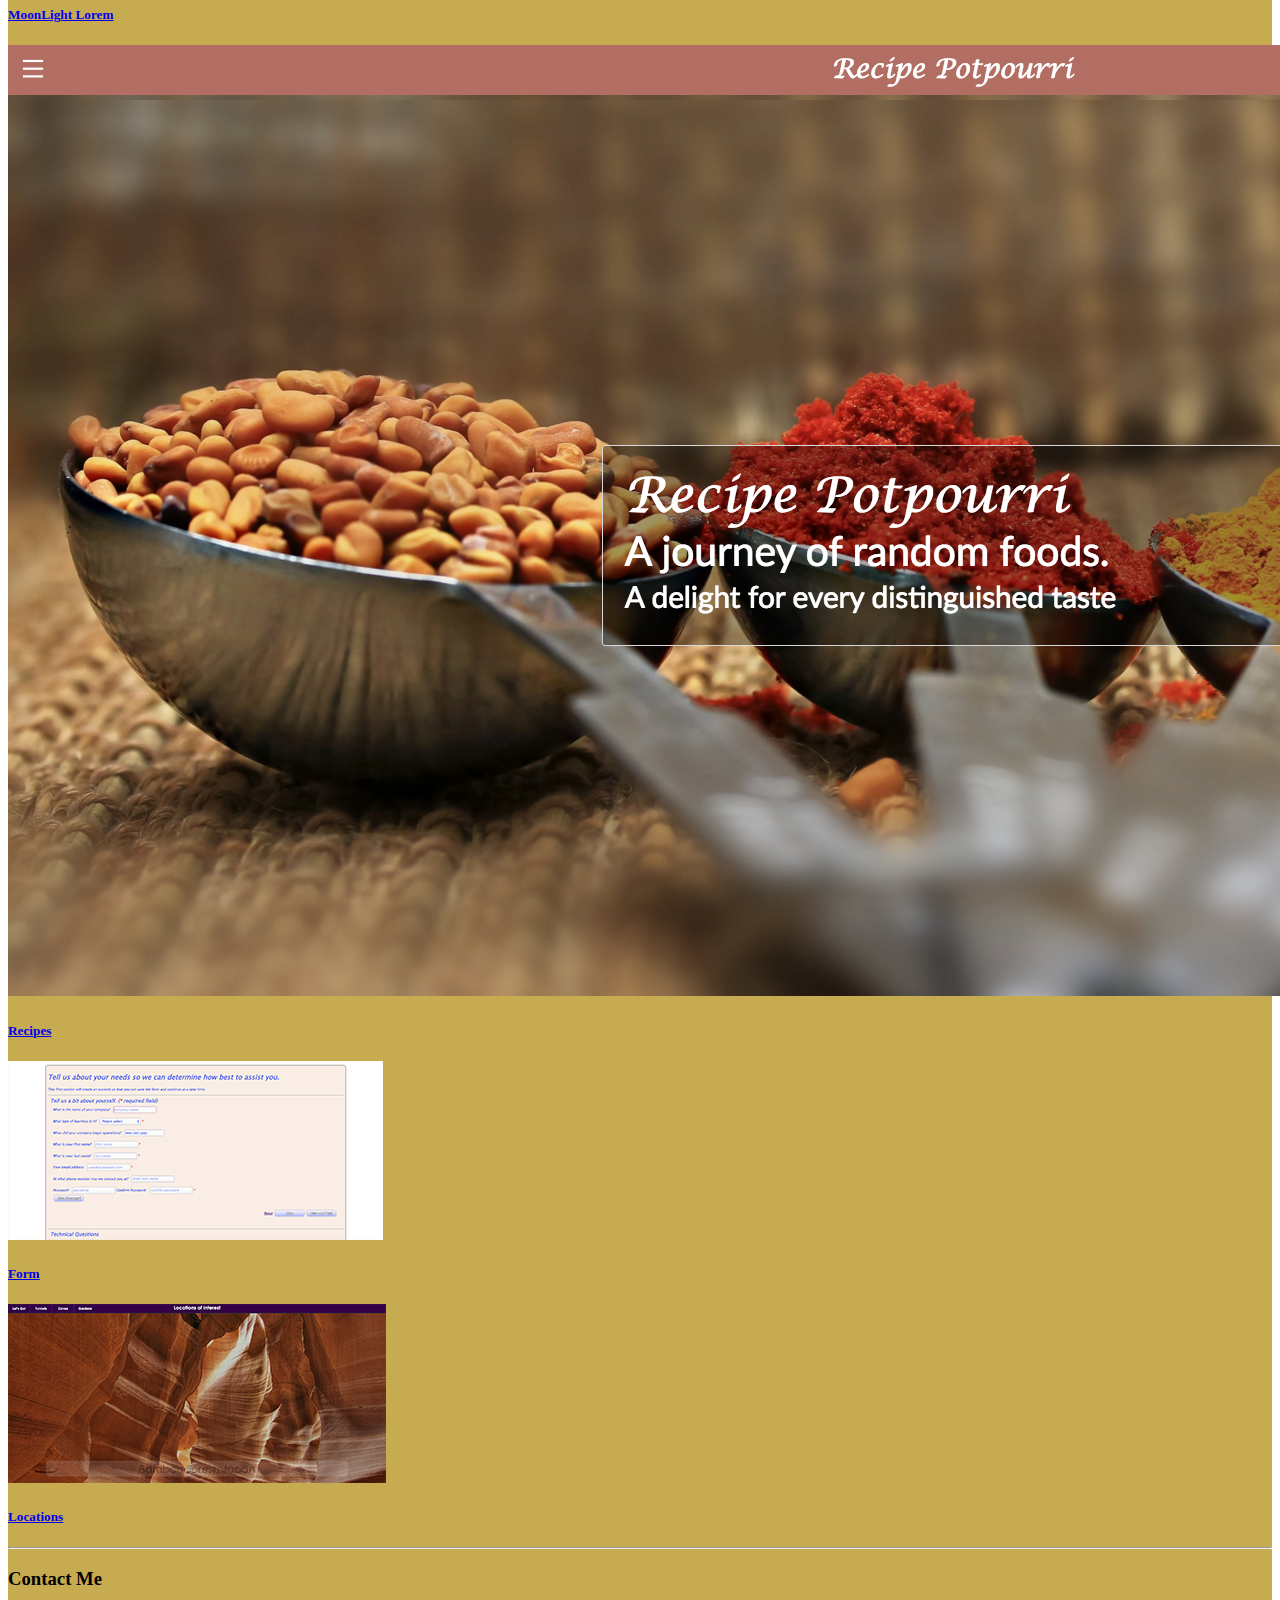
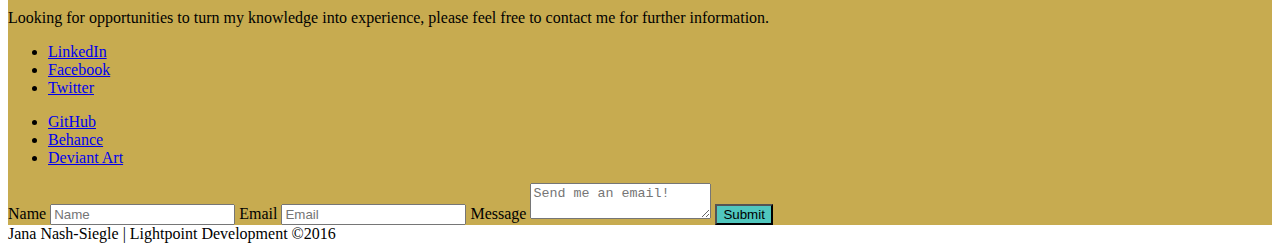
==== commit 85005417: "typo" ====
--- a/index.html
+++ b/index.html
@@ -95,10 +95,7 @@
 				</div> <!--end column -->
 				<!-- end thumbnail -->
 
-				<div class="column">
-				<img class="thumbnail" src="img/fruit.png">
-				<a href = "https://jnashsiegle.github.io/HTML5-Canvas-Audio-Video/Presentation/example/index.html"><h5>FruitScroll</h5></a>
-				</div>
+				
 				<div class="column">
 				<img class="thumbnail" src="img/worldsurf.png">
 				<a href = "https://jnashsiegle.github.io/Usability-Interfaces/Landing/index.html"><h5>Usability Testing / Interfaces</h5></a>
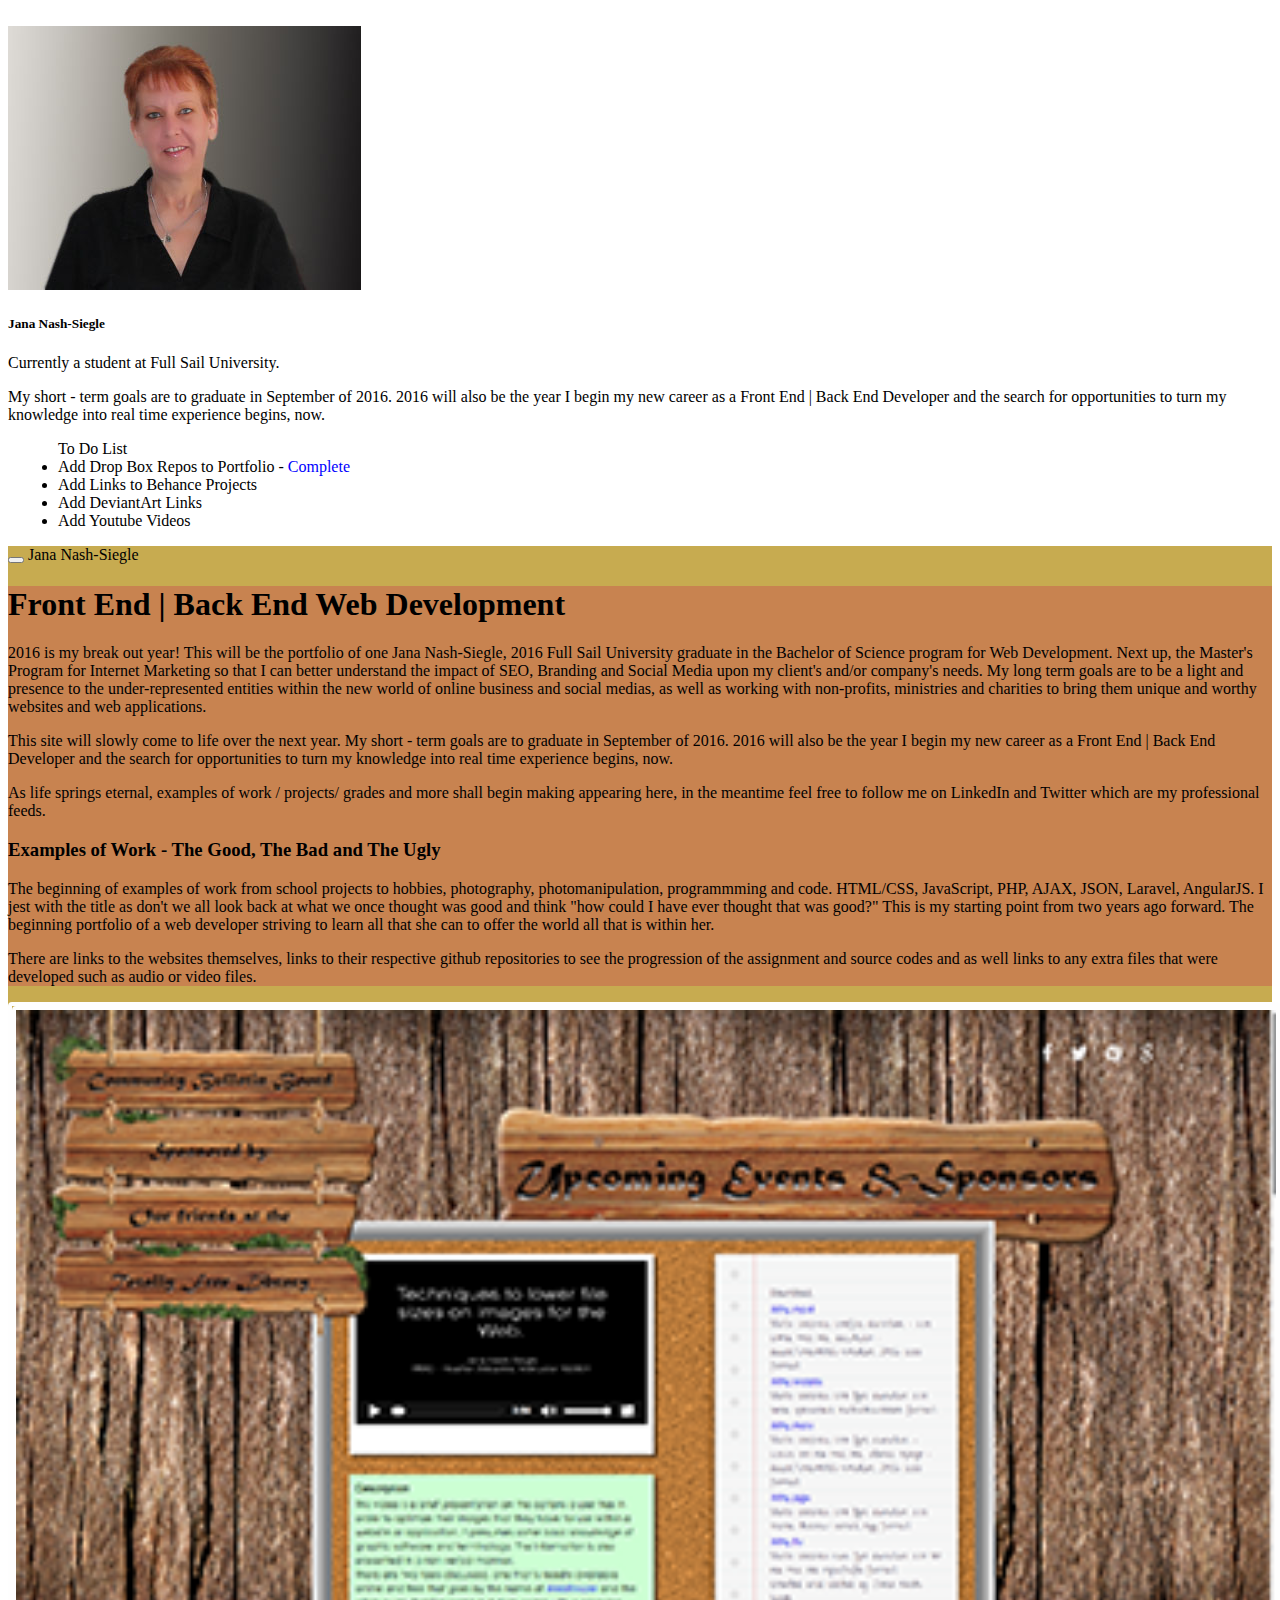
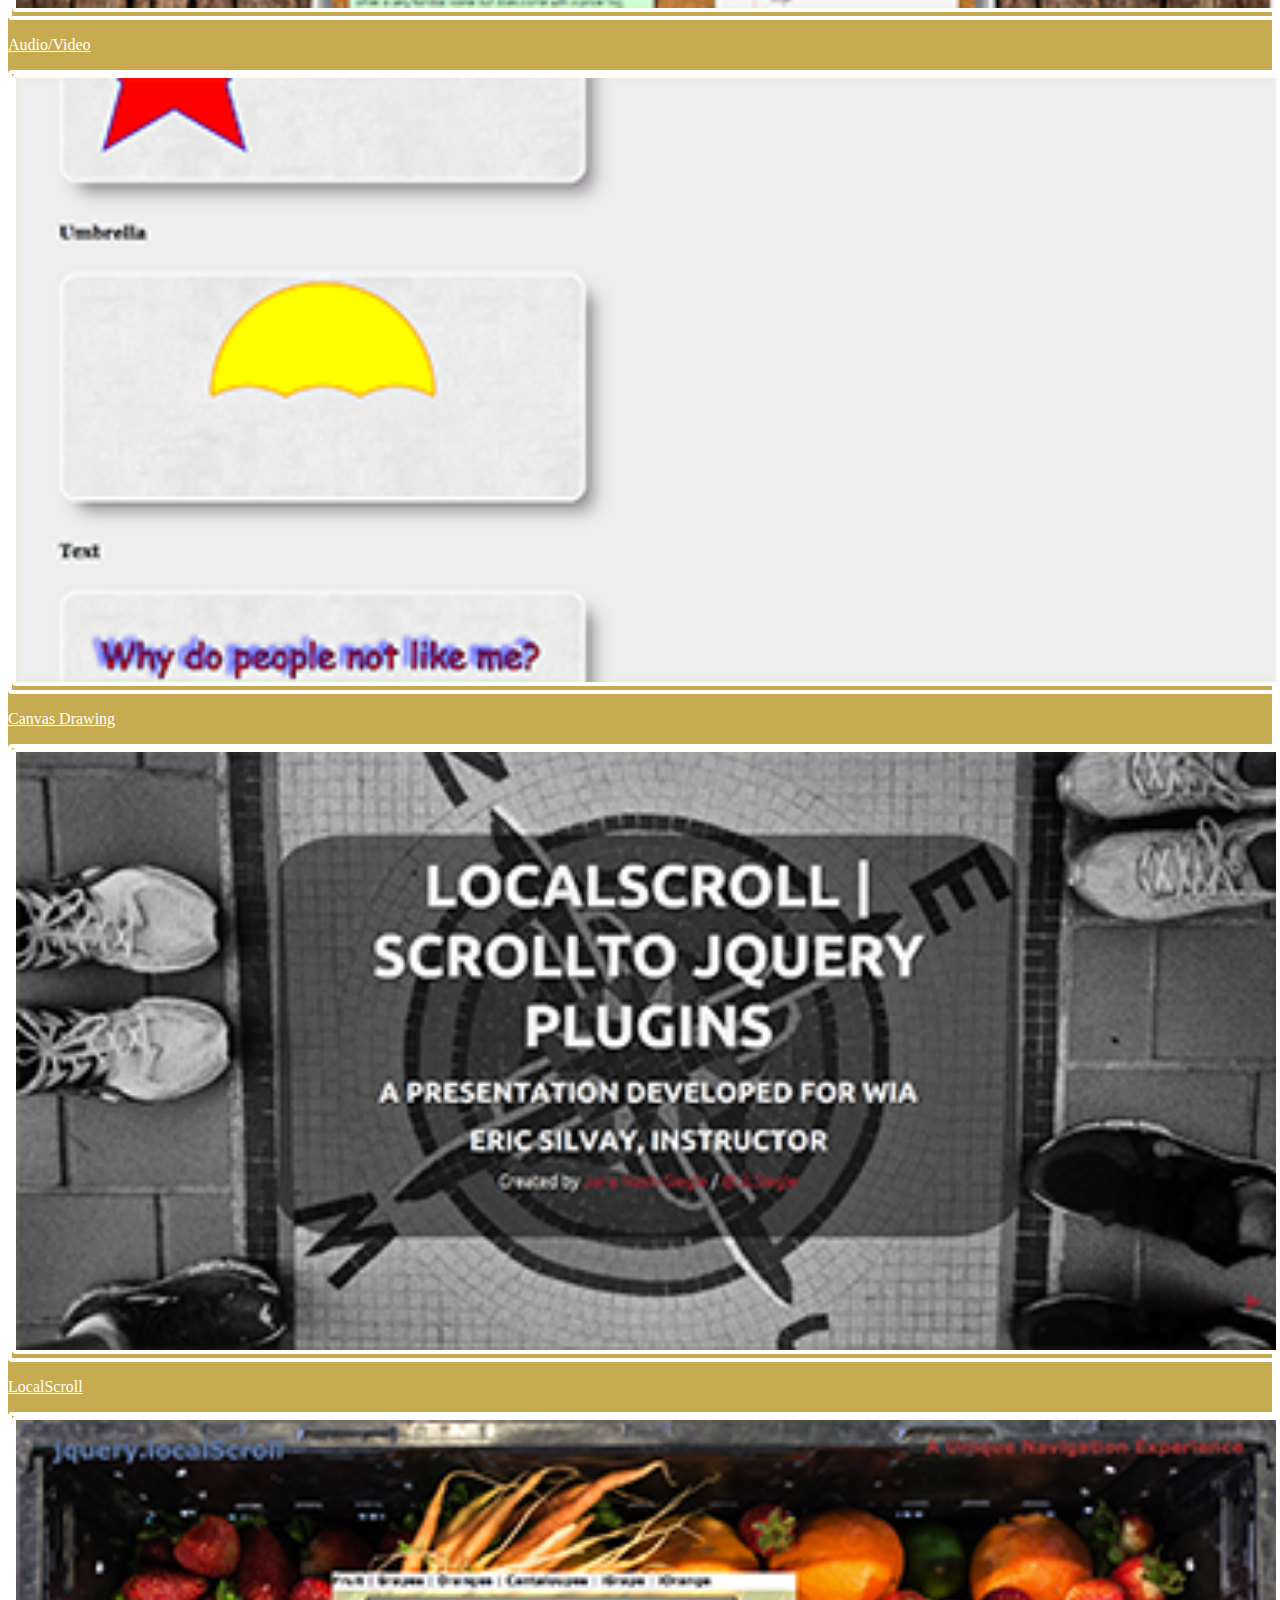
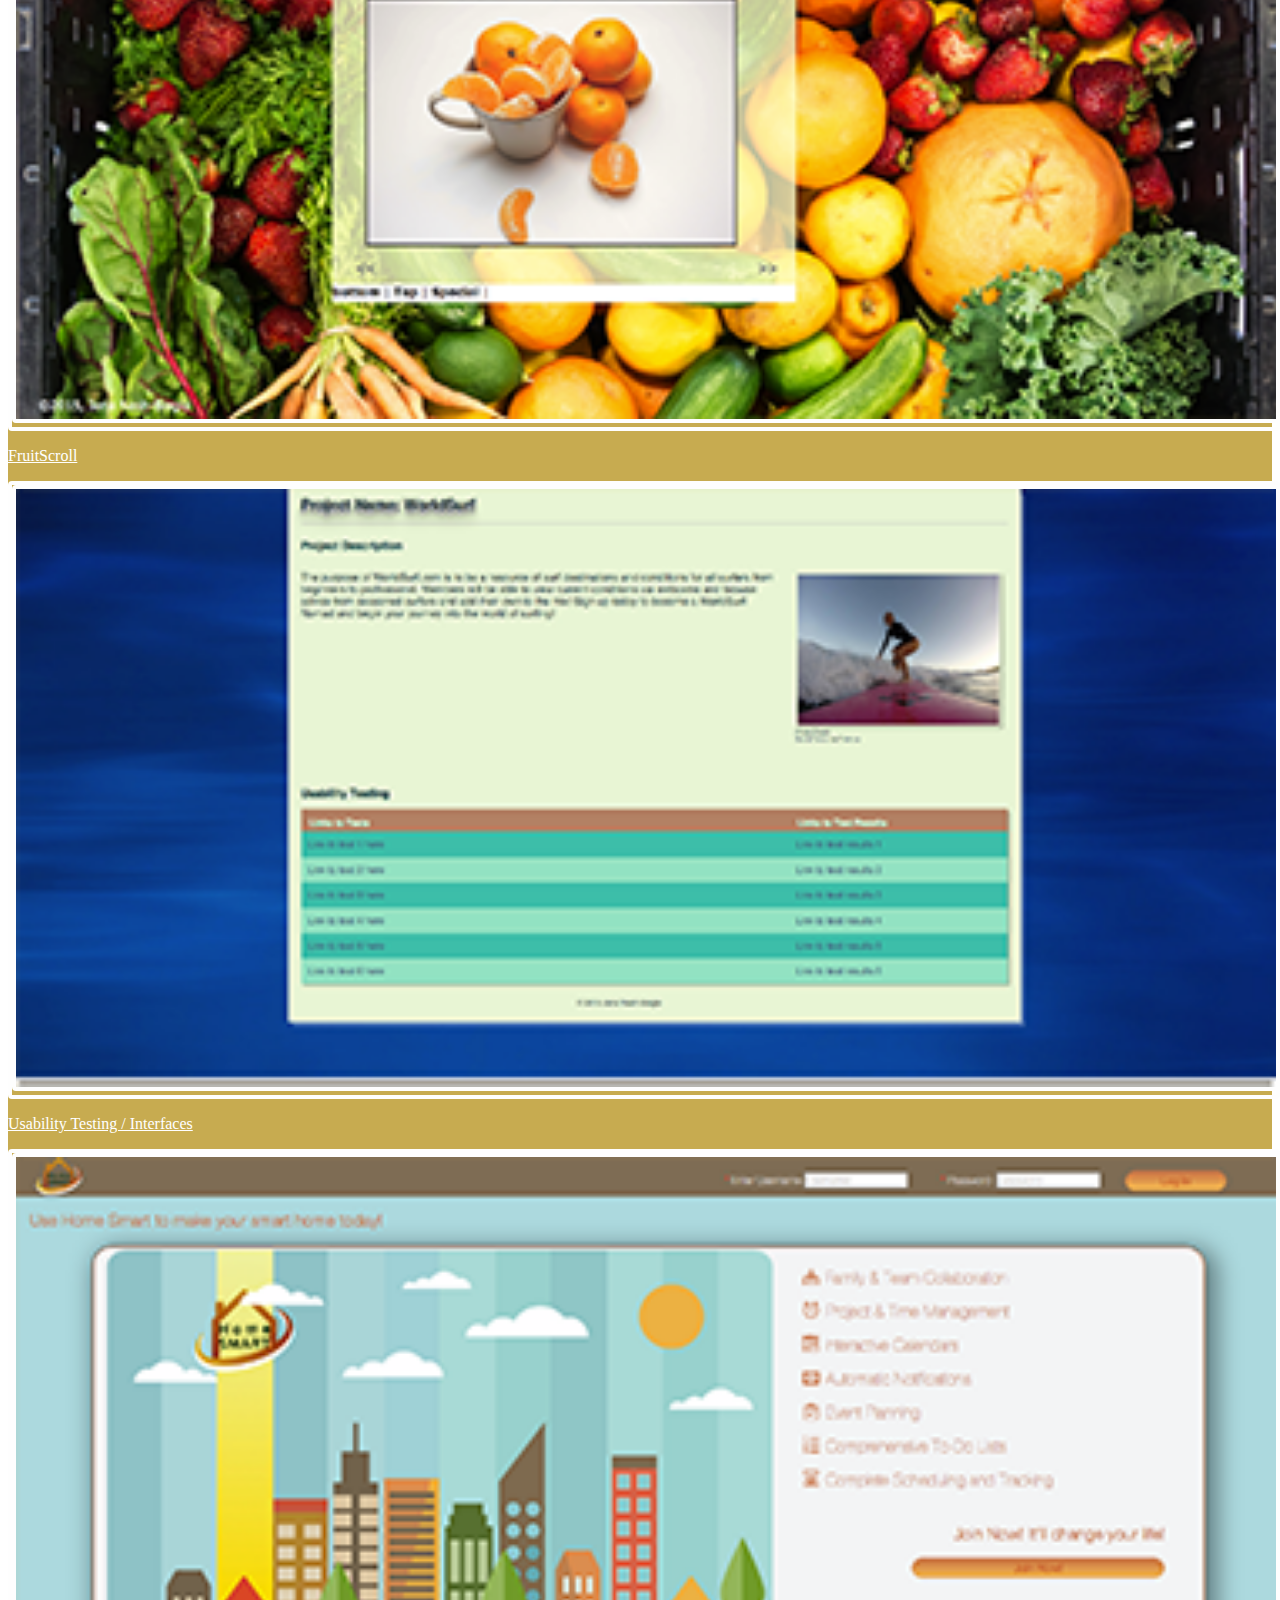
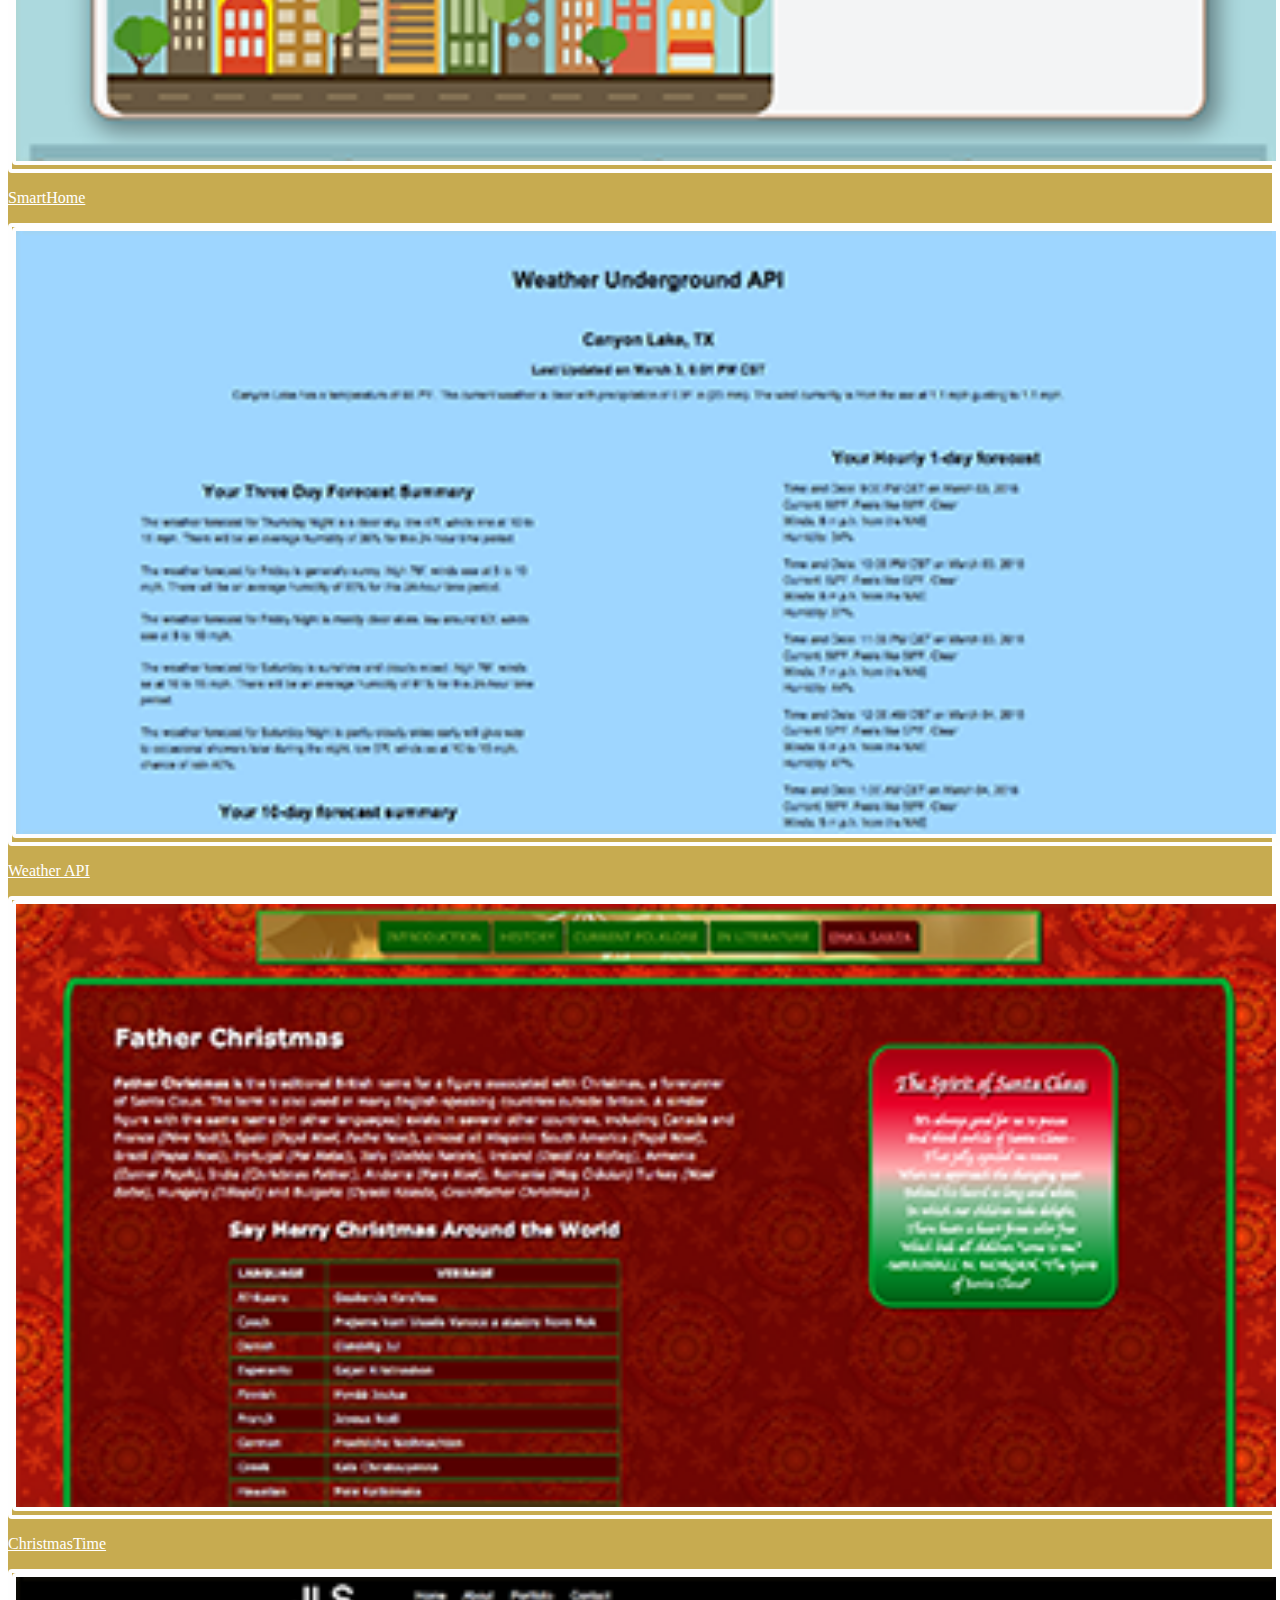
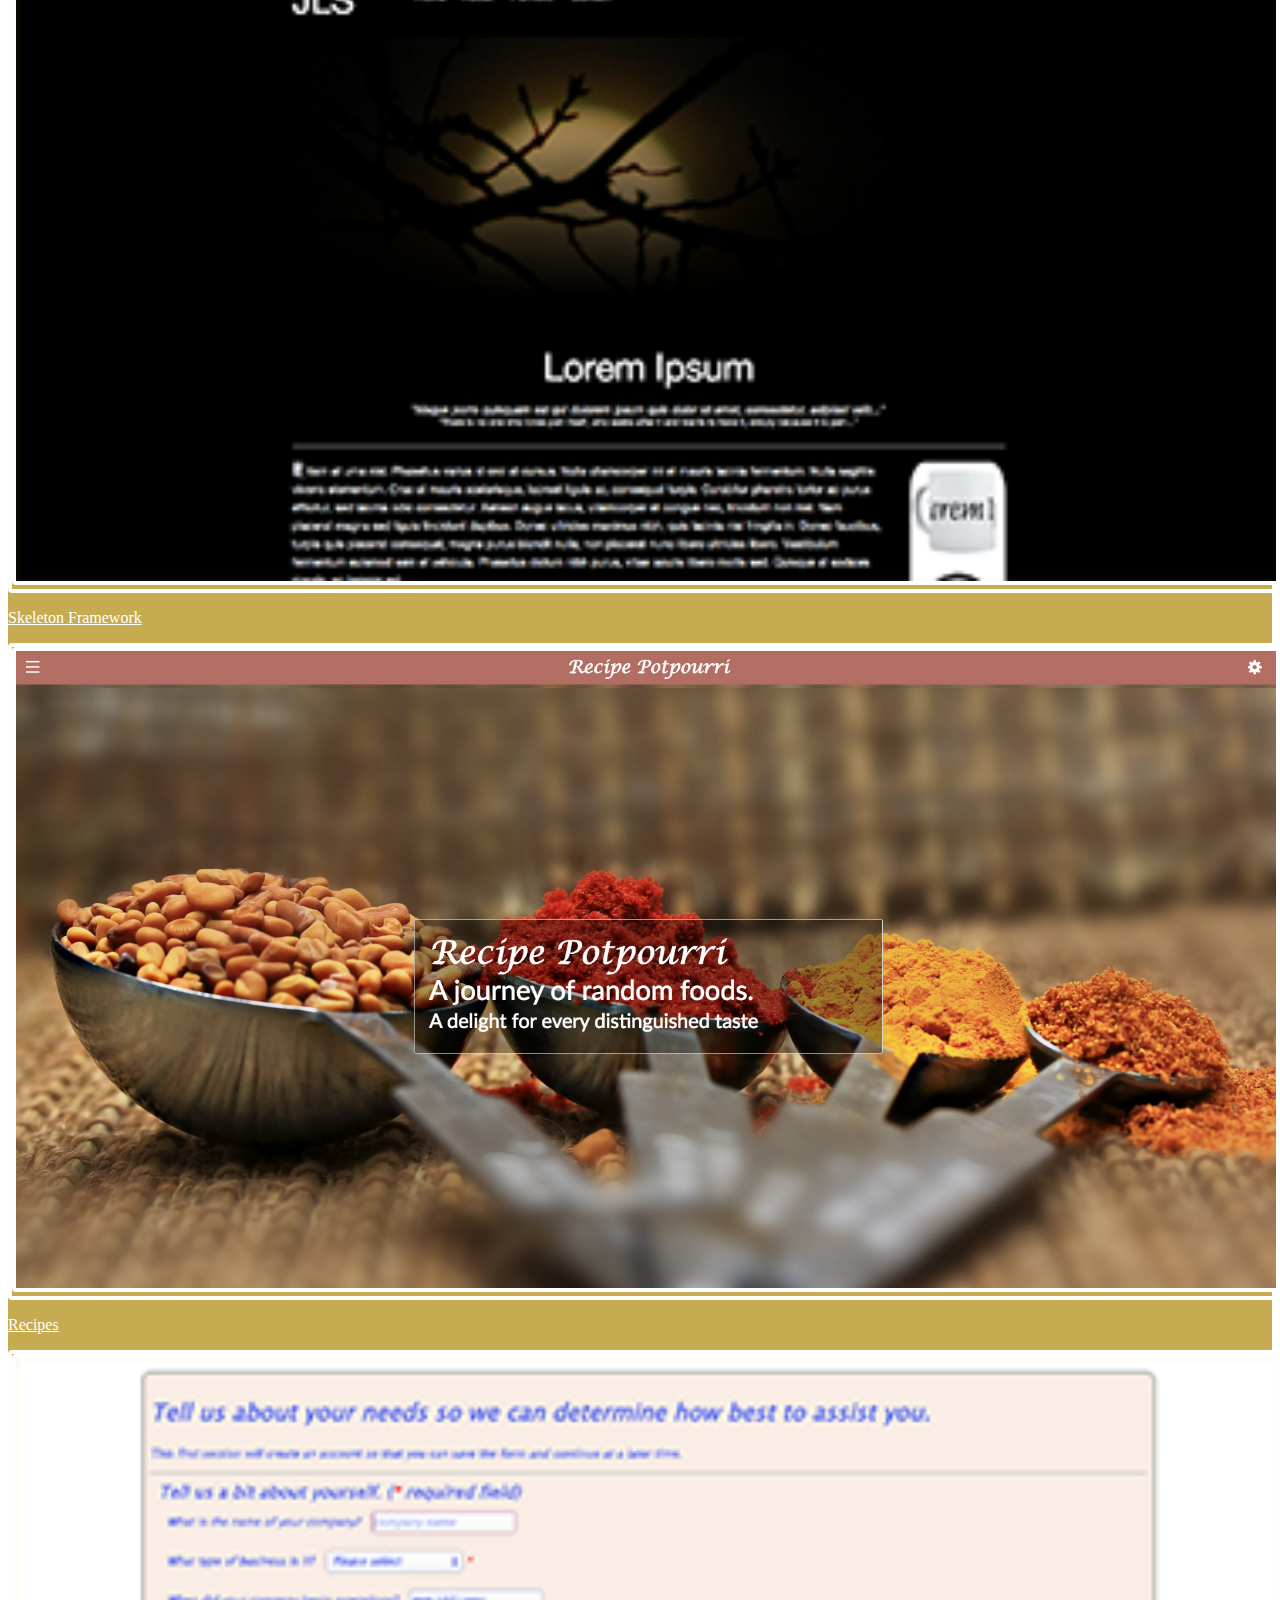
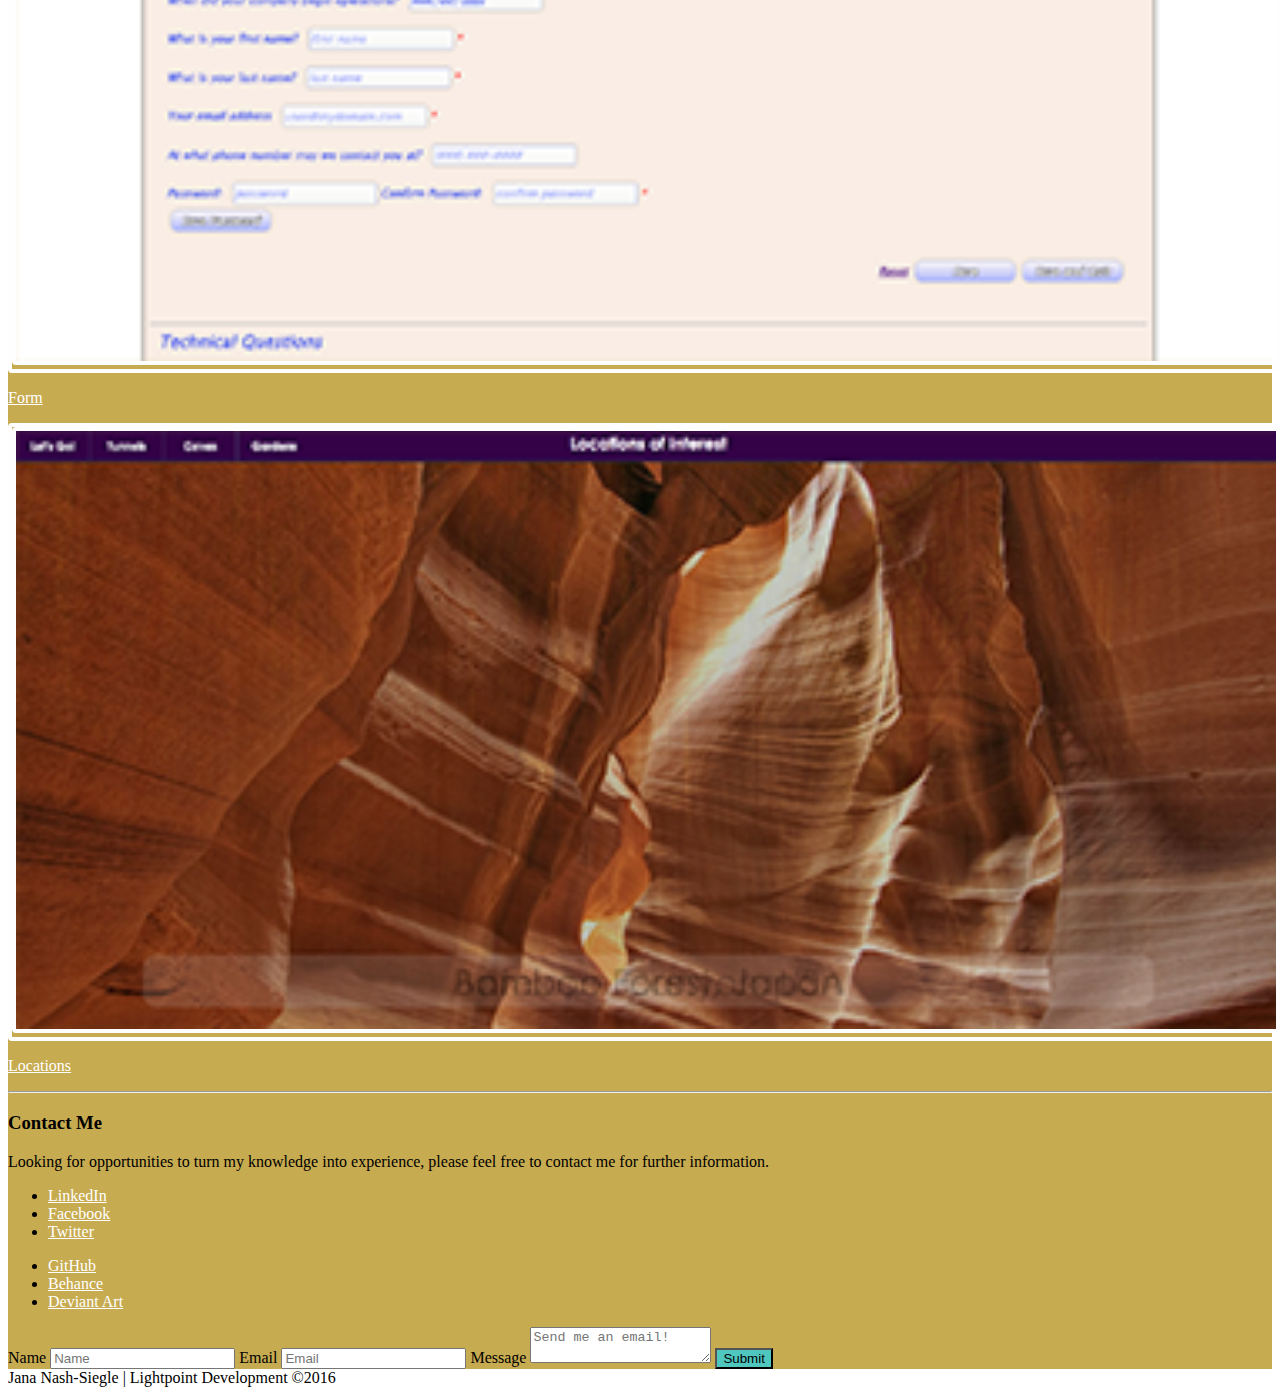
==== commit 8bb691bd: "final upload for git repo additions" ====
--- a/index.html
+++ b/index.html
@@ -19,7 +19,7 @@
 			<p>My short - term goals are to graduate in September of 2016.   2016 will also be the year I begin my new career as a Front End | Back End Developer and the search for opportunities to turn my knowledge into real time experience begins, now.</p>
 			<div class = "toDo">
 				<ul>To Do List
-				<li>Add Drop Box Repos to Portfolio - <span>In Progress</span></li>
+				<li>Add Drop Box Repos to Portfolio - <span class = "finished">Complete</span></li>
 				<li>Add Links to Behance Projects </li>
 				<li>Add DeviantArt Links</li>
 				<li>Add Youtube Videos </li>
@@ -44,6 +44,7 @@
 				<p>As life springs eternal, examples of work / projects/ grades and more shall begin making appearing here, in the meantime feel free to follow me on LinkedIn and Twitter which are my professional feeds.  </p>
 				<h3 class = "type--heading-1">Examples of Work - The Good, The Bad and The Ugly</h3>
 				<p>The beginning of examples of work from school projects to hobbies, photography, photomanipulation, programmming and code.  HTML/CSS, JavaScript, PHP, AJAX, JSON, Laravel, AngularJS.  I jest with the title as don't we all look back at what we once thought was good and think "how could I have ever thought that was good?"  This is my starting point from two years ago forward.  The beginning portfolio of a web developer striving to learn all that she can to offer the world all that is within her.</p>
+				<p>There are links to the websites themselves, links to their respective github repositories to see the progression of the assignment and source codes and as well links to any extra files that were developed such as audio or video files.</p>
 			</div>  <!-- end row column -->
 			</div>  <!-- end callout primary -->
 
@@ -66,7 +67,7 @@
 					<div class = "image-wrapper overlay-slide-in-left">
 						<img class="image-wrapper" src="img/canvas.png">
 							<div class="image-overlay-content">
-						        <p><a href = "https://github.com/jnashsiegle/HTML5-Canvas-Audio-Video" target="_blank"><p class="price">GitHub Repo for Code</a></p>				        
+						        <p><a href = "https://github.com/jnashsiegle/HTML5-Canvas-Audio-Video" target="_blank"><p class="price">Let's Go To <br />GitHub Repo for Code</a></p>				        
 						     </div><!-- end "image-overlay-content" -->
 					</div> <!-- "image-wrapper overlay-slide-in-left" -->
 						<p><a href = "https://jnashsiegle.github.io/HTML5-Canvas-Audio-Video/Nash_Jana_Homework1/index.html" target="_blank">Canvas Drawing</a></p>
@@ -77,7 +78,7 @@
 					<div class = "image-wrapper overlay-slide-in-left">
 						<img class="image-wrapper" src="img/localScroll.png">
 							<div class="image-overlay-content">
-						        <p><a href = "https://github.com/jnashsiegle/HTML5-Canvas-Audio-Video" target="_blank"><p class="price">GitHub Repo for Code</a></p>				        
+						        <p><a href = "https://github.com/jnashsiegle/HTML5-Canvas-Audio-Video" target="_blank"><p class="price">Let's Go To <br />GitHub Repo for Code</a></p>	
 						     </div><!-- end "image-overlay-content" -->
 					</div> <!-- "image-wrapper overlay-slide-in-left" -->
 						<p><a href = "https://jnashsiegle.github.io/HTML5-Canvas-Audio-Video/Presentation/index.html" target="_blank">LocalScroll</a></p>
@@ -88,46 +89,100 @@
 					<div class = "image-wrapper overlay-slide-in-left">
 						<img class="image-wrapper" src="img/fruit.png">
 							<div class="image-overlay-content">
-						        <p><a href = "https://github.com/jnashsiegle/HTML5-Canvas-Audio-Video" target="_blank"><p class="price">GitHub Repo for Code</a></p>				        
+						        <p><a href = "https://github.com/jnashsiegle/HTML5-Canvas-Audio-Video" target="_blank"><p class="price">Let's Go To <br />GitHub Repo for Code</a></p>	
 						     </div><!-- end "image-overlay-content" -->
 					</div> <!-- "image-wrapper overlay-slide-in-left" -->
 						<p><a href = "https://jnashsiegle.github.io/HTML5-Canvas-Audio-Video/Presentation/example/index.html" target="_blank" >FruitScroll</a></p>
 				</div> <!--end column -->
 				<!-- end thumbnail -->
 
-				
-				<div class="column">
-				<img class="thumbnail" src="img/worldsurf.png">
-				<a href = "https://jnashsiegle.github.io/Usability-Interfaces/Landing/index.html"><h5>Usability Testing / Interfaces</h5></a>
-				</div>
-				<div class="column">
-				<img class="thumbnail" src="img/smartHome.png">
-				<a href = "http://jlsdesk.com/lab/School_Projects/LtName_FName_PWA2/"><h5>Smart Home</h5></a>
-				</div>
-				<div class="column">
-				<img class="thumbnail" src="img/weatherApi.png">
-				<a href = "ttp://jlsdesk.com/lab/School_Projects/wuapi_janaNash.html"><h5>Weather API</h5></a>
-				</div>
-				<div class="column">
-				<img class="thumbnail" src="img/christmas.png">
-				<a href = "https://jnashsiegle.github.io/Web-Standards-Design-Pt-1-/Project4/index.html"><h5>ChristmasTime</h5></a>
-				</div>
-				<div class="column">
-				<img class="thumbnail" src="img/moonlight.png">
-				<a href = "https://jnashsiegle.github.io/Web-Standards-Design-Course-Pt-2---under-gh-pages/Skeleton/index.html"><h5>MoonLight Lorem</h5></a>
-				</div>
-				<div class="column">
-				<img class="thumbnail" src="img/recipe.png">
-				<a href = "https://jnashsiegle.github.io/Web-Standards-Design-Course-Pt-2---under-gh-pages/Foundation/index.html"><h5>Recipes</h5></a>
-				</div>
-				<div class="column">
-				<img class="thumbnail" src="img/form.png">
-				<a href = "https://jnashsiegle.github.io/Web-Standards-Design-Course-Pt-2---under-gh-pages/Form/index.html"><h5>Form</h5></a>
-				</div>
-				<div class="column">
-				<img class="thumbnail" src="img/locations.png">
-				<a href = "https://jnashsiegle.github.io/Web-Standards-Design-Course-Pt-2---under-gh-pages/Week4/index.html"><h5>Locations</h5></a>
-				</div>
+				<div class="column">
+					<div class = "image-wrapper overlay-slide-in-left">
+						<img class="image-wrapper" src="img/worldsurf.png">
+							<div class="image-overlay-content">
+						        <p><a href = "https://github.com/jnashsiegle/Usability-Interfaces/tree/gh-pages/Landing" target="_blank"><p class="price">Let's Go To <br />GitHub Repo for Code</a></p>				        
+						     </div><!-- end "image-overlay-content" -->
+					</div> <!-- "image-wrapper overlay-slide-in-left" -->
+						<p><a href = "https://jnashsiegle.github.io/Usability-Interfaces/Landing/index.html" target="_blank" >Usability Testing / Interfaces</a></p>
+				</div> <!--end column -->
+				<!-- end thumbnail -->
+				
+				<div class="column">
+					<div class = "image-wrapper overlay-slide-in-left">
+						<img class="image-wrapper" src="img/smartHome.png">
+							<div class="image-overlay-content">
+						        <p><a href = "https://github.com/jnashsiegle/JQuery-Ajax-HTML-Weather-API-Projects" target="_blank"><p class="price">Let's Go To <br />GitHub Repo for Code</a></p>
+						     </div><!-- end "image-overlay-content" -->
+					</div> <!-- "image-wrapper overlay-slide-in-left" -->
+						<p><a href = "http://jlsdesk.com/lab/School_Projects/LtName_FName_PWA2/" target="_blank" >SmartHome</a></p>
+				</div> <!--end column -->
+				<!-- end thumbnail -->
+
+				<div class="column">
+					<div class = "image-wrapper overlay-slide-in-left">
+						<img class="image-wrapper" src="img/weatherApi.png">
+							<div class="image-overlay-content">
+						        <p><a href = "https://github.com/jnashsiegle/JQuery-Ajax-HTML-Weather-API-Projects" target="_blank"><p class="price">Let's Go To <br />GitHub Repo for Code</a></p>
+						     </div><!-- end "image-overlay-content" -->
+					</div> <!-- "image-wrapper overlay-slide-in-left" -->
+						<p><a href = "http://jlsdesk.com/lab/School_Projects/wuapi_janaNash.html" target="_blank" >Weather API</a></p>
+				</div> <!--end column -->
+				<!-- end thumbnail -->
+
+				<div class="column">
+					<div class = "image-wrapper overlay-slide-in-left">
+						<img class="image-wrapper" src="img/christmas.png">
+							<div class="image-overlay-content">
+						        <p><a href = "https://github.com/jnashsiegle/Web-Standards-Design-Pt-1-" target="_blank"><p class="price">Let's Go To <br />GitHub Repo for Code</a></p>
+						     </div><!-- end "image-overlay-content" -->
+					</div> <!-- "image-wrapper overlay-slide-in-left" -->
+						<p><a href = "https://jnashsiegle.github.io/Web-Standards-Design-Pt-1-/Project4/index.html" target="_blank" >ChristmasTime</a></p>
+				</div> <!--end column -->
+				<!-- end thumbnail -->
+
+				<div class="column">
+					<div class = "image-wrapper overlay-slide-in-left">
+						<img class="image-wrapper" src="img/moonlight.png">
+							<div class="image-overlay-content">
+						        <p><a href = "https://github.com/jnashsiegle/Web-Standards-Design-Course-Pt-2---under-gh-pages/tree/gh-pages" target="_blank"><p class="price">Let's Go To <br />GitHub Repo for Code</a></p>
+						     </div><!-- end "image-overlay-content" -->
+					</div> <!-- "image-wrapper overlay-slide-in-left" -->
+						<p><a href = "https://jnashsiegle.github.io/Web-Standards-Design-Course-Pt-2---under-gh-pages/Skeleton/index.html" target="_blank" >Skeleton Framework</a></p>
+				</div> <!--end column -->
+				<!-- end thumbnail -->
+				
+				<div class="column">
+					<div class = "image-wrapper overlay-slide-in-left">
+						<img class="image-wrapper" src="img/recipe.png">
+							<div class="image-overlay-content">
+						        <p><a href = "https://github.com/jnashsiegle/Web-Standards-Design-Course-Pt-2---under-gh-pages/tree/gh-pages" target="_blank"><p class="price">Let's Go To <br />GitHub Repo for Code</a></p>
+						     </div><!-- end "image-overlay-content" -->
+					</div> <!-- "image-wrapper overlay-slide-in-left" -->
+						<p><a href = "https://jnashsiegle.github.io/Web-Standards-Design-Course-Pt-2---under-gh-pages/Foundation/index.html" target="_blank" >Recipes</a></p>
+				</div> <!--end column -->
+				<!-- end thumbnail -->
+				
+				<div class="column">
+					<div class = "image-wrapper overlay-slide-in-left">
+						<img class="image-wrapper" src="img/form.png">
+							<div class="image-overlay-content">
+						        <p><a href = "https://github.com/jnashsiegle/Web-Standards-Design-Course-Pt-2---under-gh-pages/tree/gh-pages" target="_blank"><p class="price">Let's Go To <br />GitHub Repo for Code</a></p>
+						     </div><!-- end "image-overlay-content" -->
+					</div> <!-- "image-wrapper overlay-slide-in-left" -->
+						<p><a href = "https://jnashsiegle.github.io/Web-Standards-Design-Course-Pt-2---under-gh-pages/Form/index.html" target="_blank" >Form</a></p>
+				</div> <!--end column -->
+				<!-- end thumbnail -->
+				
+				<div class="column">
+					<div class = "image-wrapper overlay-slide-in-left">
+						<img class="image-wrapper" src="img/locations.png">
+							<div class="image-overlay-content">
+						        <p><a href = "https://github.com/jnashsiegle/Web-Standards-Design-Course-Pt-2---under-gh-pages/tree/gh-pages" target="_blank"><p class="price">Let's Go To <br />GitHub Repo for Code</a></p>
+						     </div><!-- end "image-overlay-content" -->
+					</div> <!-- "image-wrapper overlay-slide-in-left" -->
+						<p><a href = "https://jnashsiegle.github.io/Web-Standards-Design-Course-Pt-2---under-gh-pages/Week4/index.html" target="_blank" >Locations</a></p>
+				</div> <!--end column -->
+				<!-- end thumbnail -->				
 			</div> <!-- end row small-up-2 medium-up-3 large-up-4 -->
 
 			<hr>
--- a/css/style.css
+++ b/css/style.css
@@ -4,12 +4,18 @@
 #5059C7 - light purple blue
 #8C8C8C - med gray
 #ffffff	- white */
-
+a{
+	color: white;
+}
 .toDo {
 	margin: 10px;
 }
-span {
-	color:red;
+.inProgress{
+	color: #4C7D4C;
+}
+
+.finished{
+	color: blue;
 }
 
 .callout.primary {
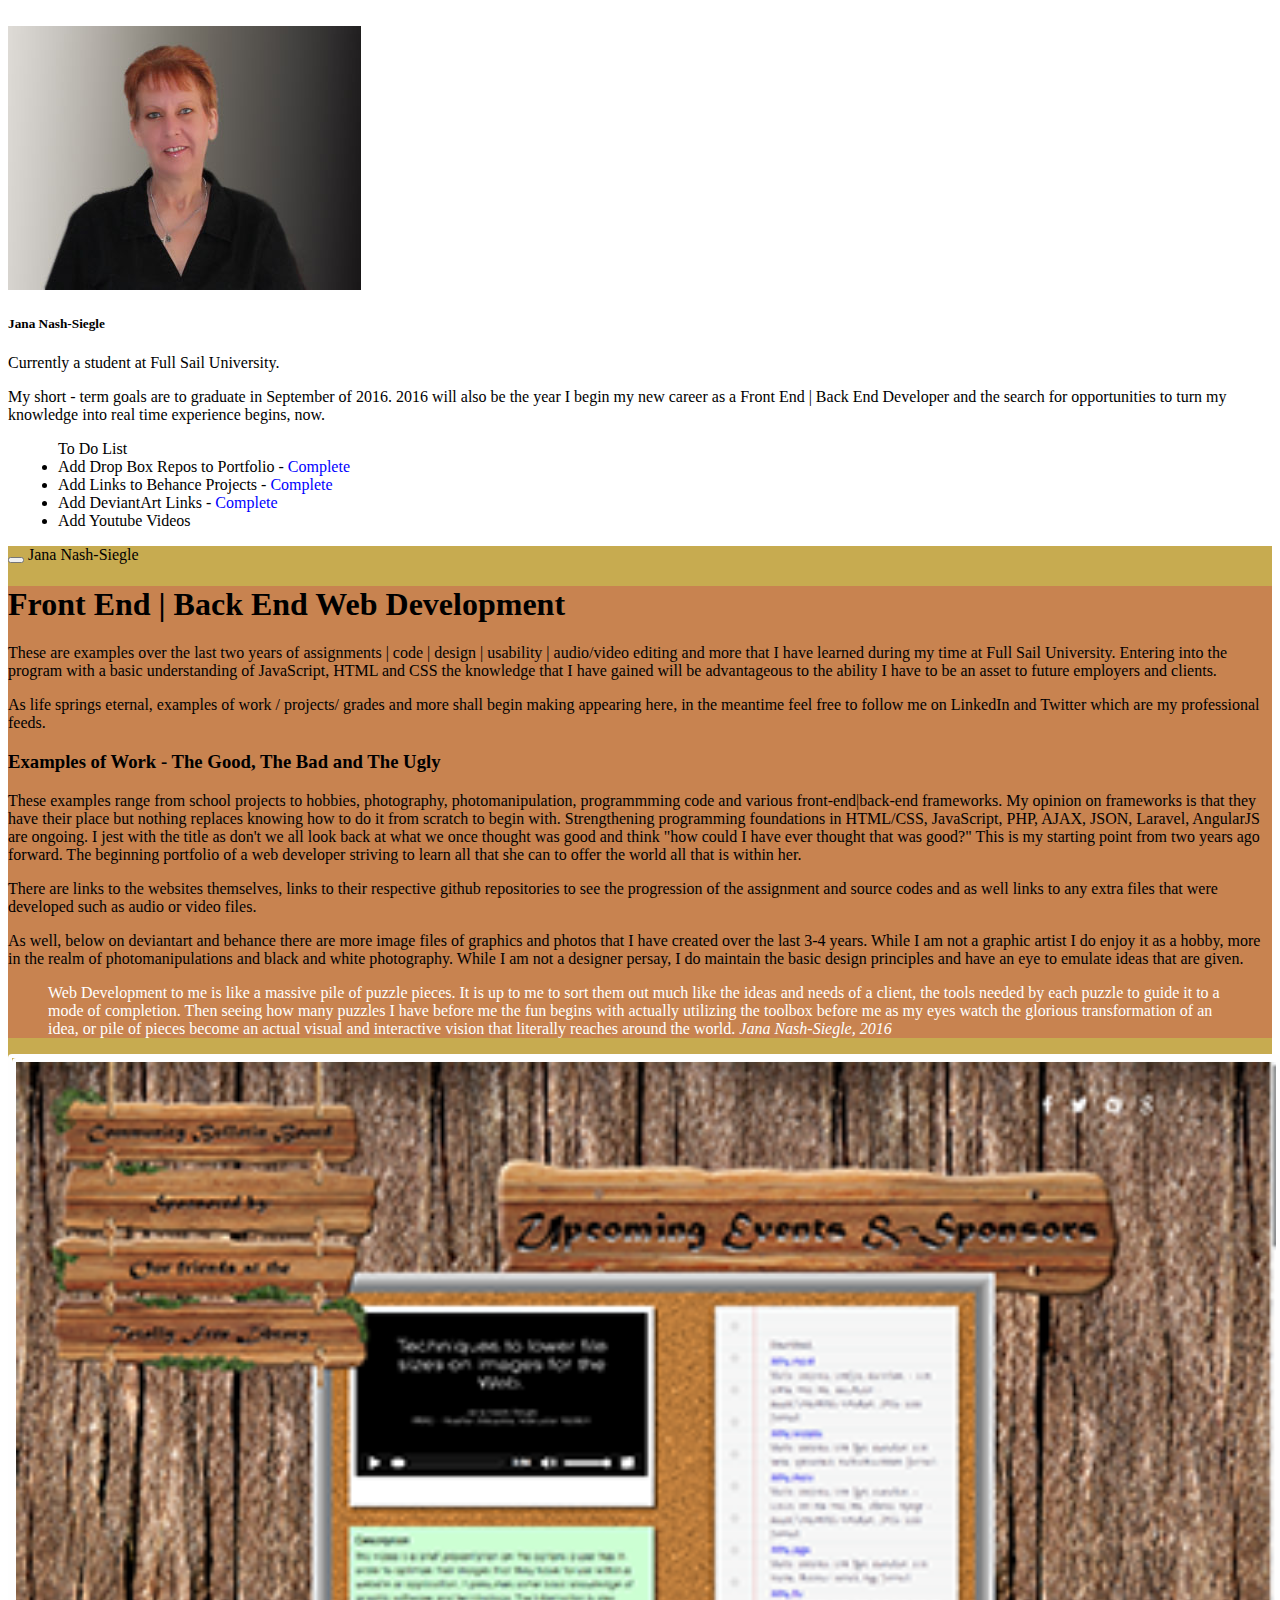
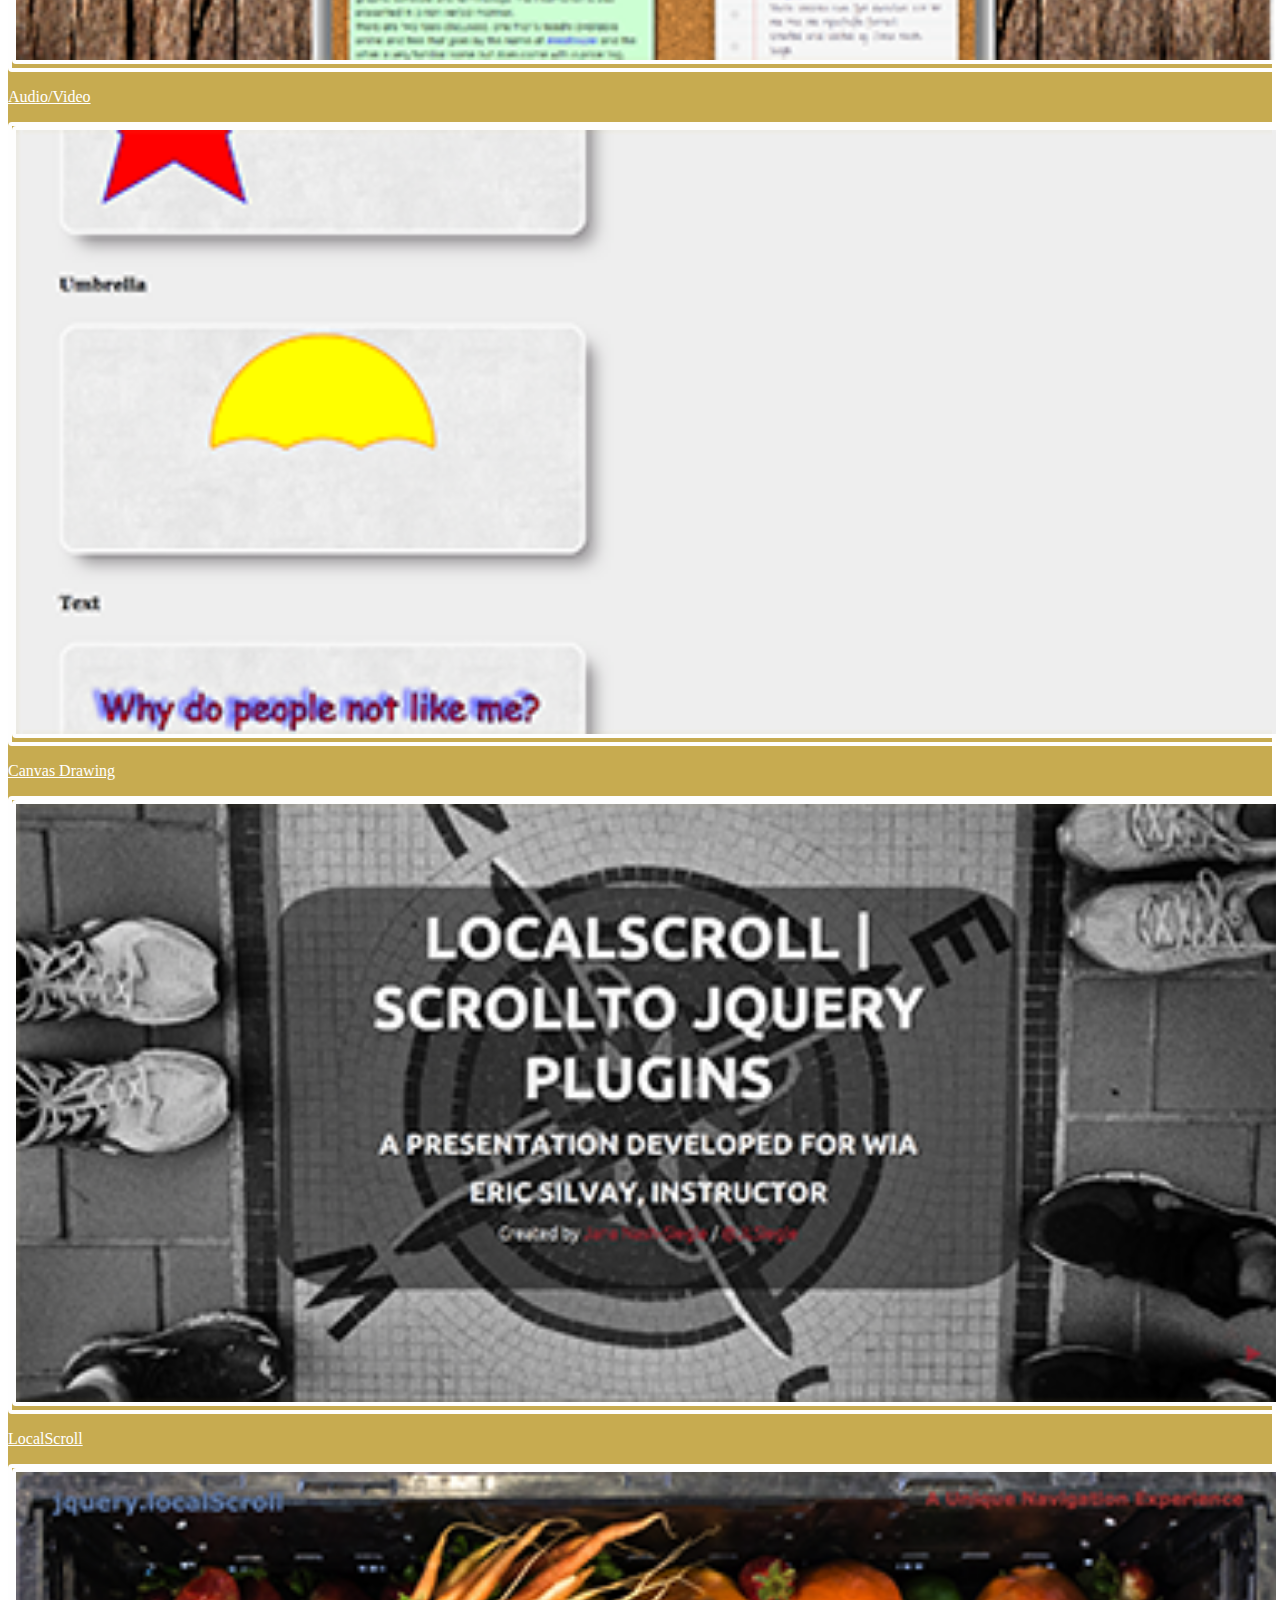
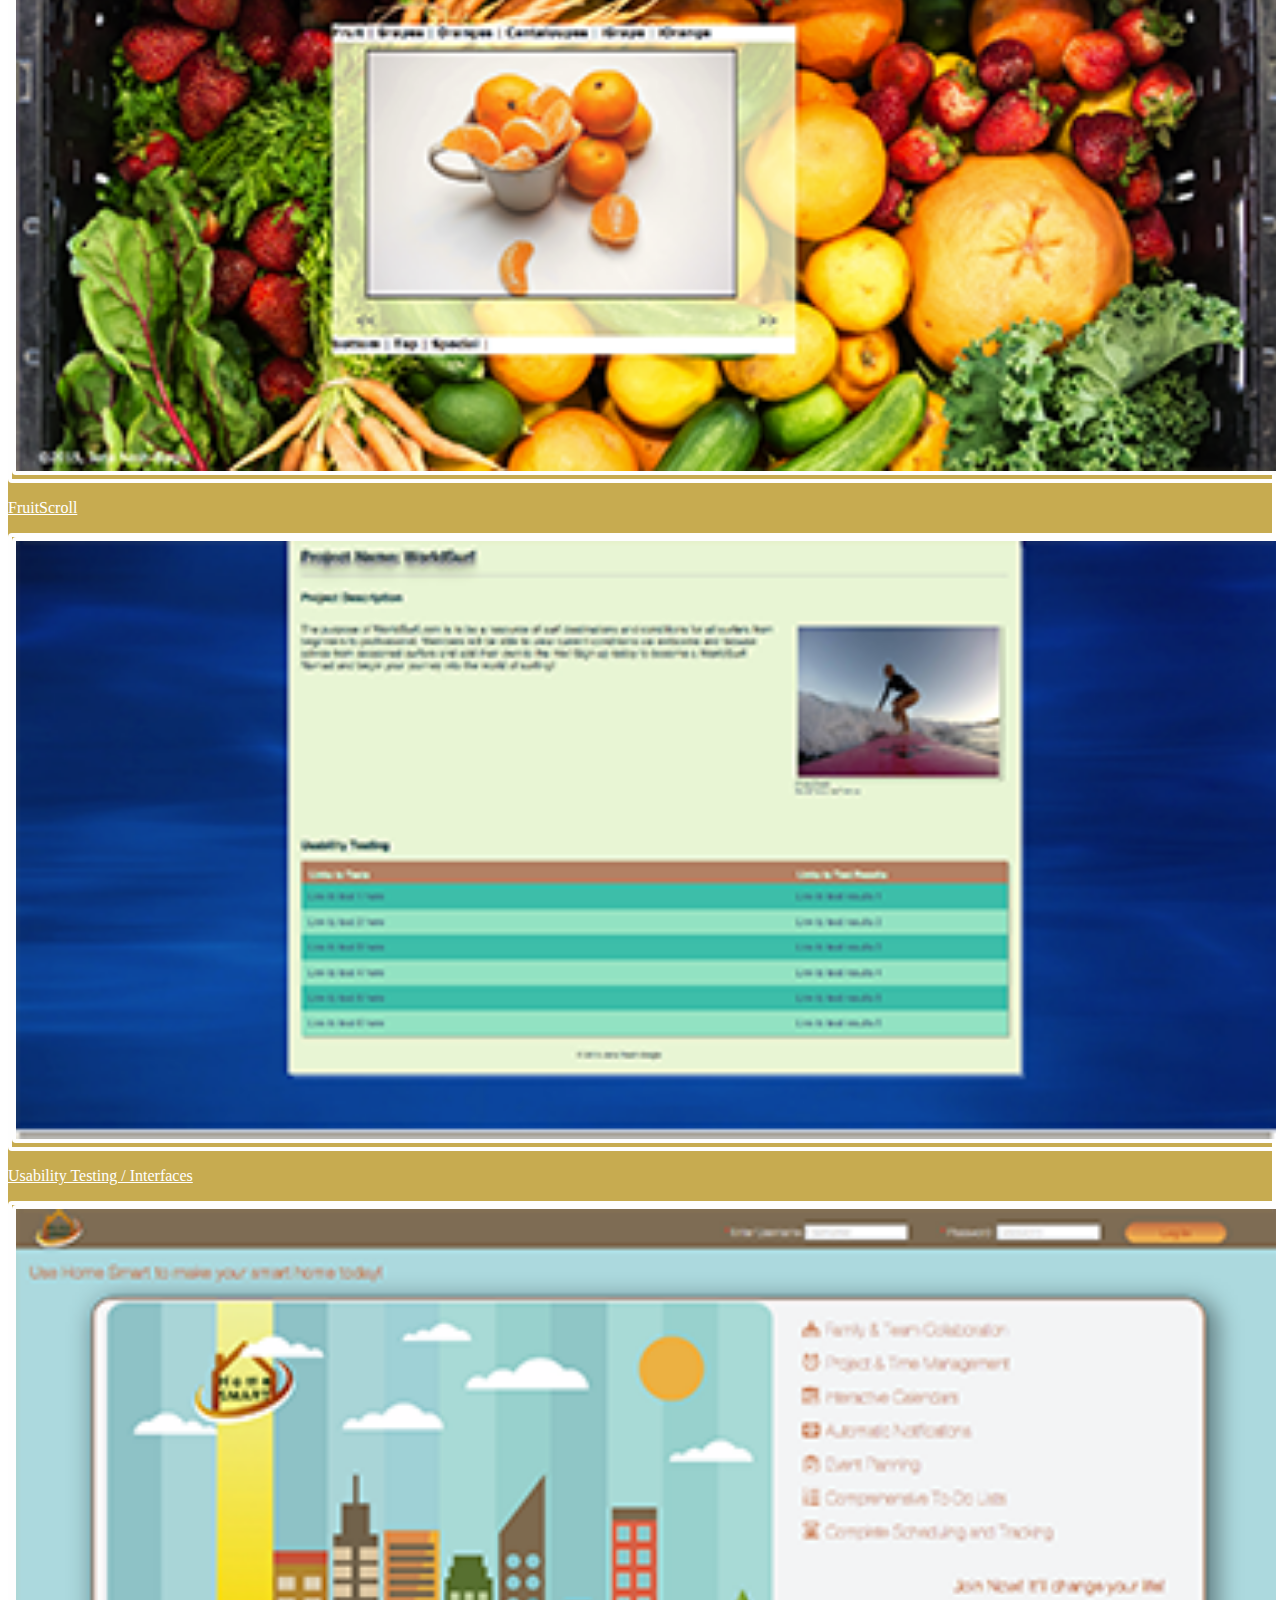
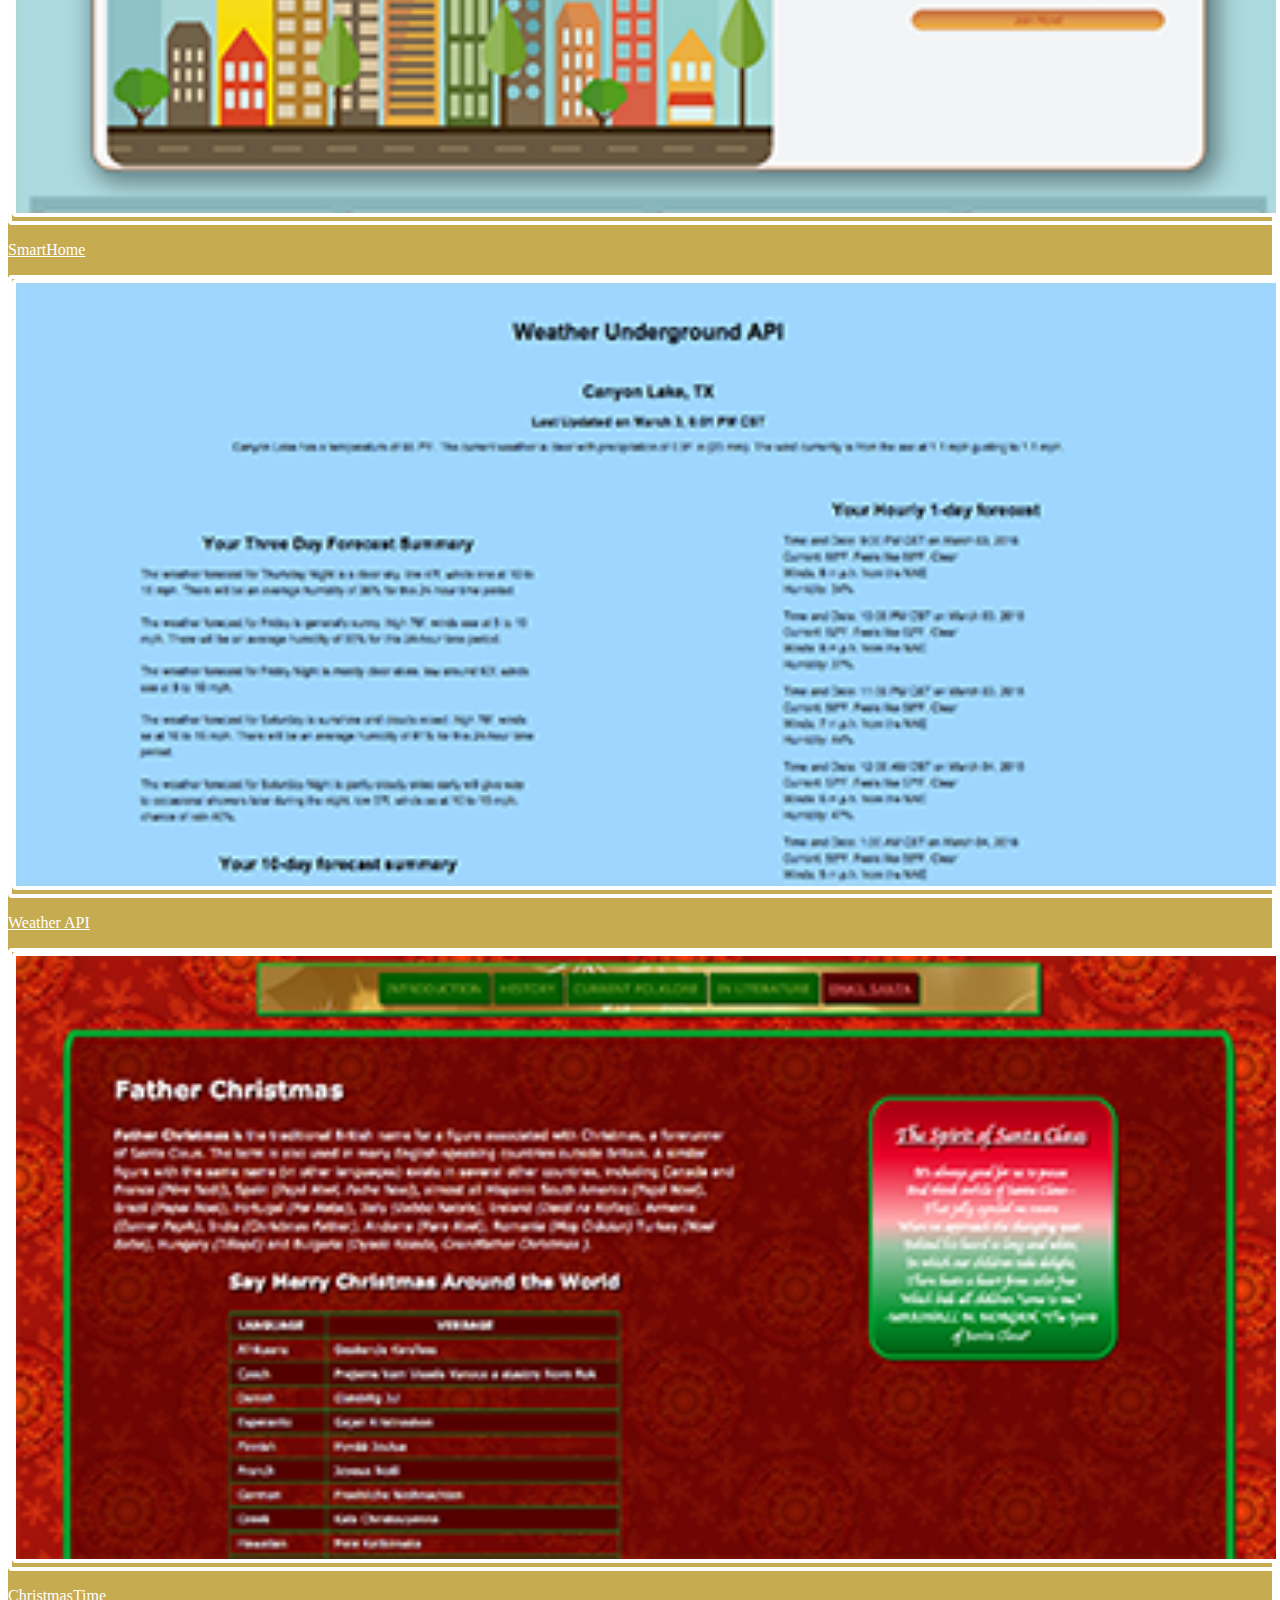
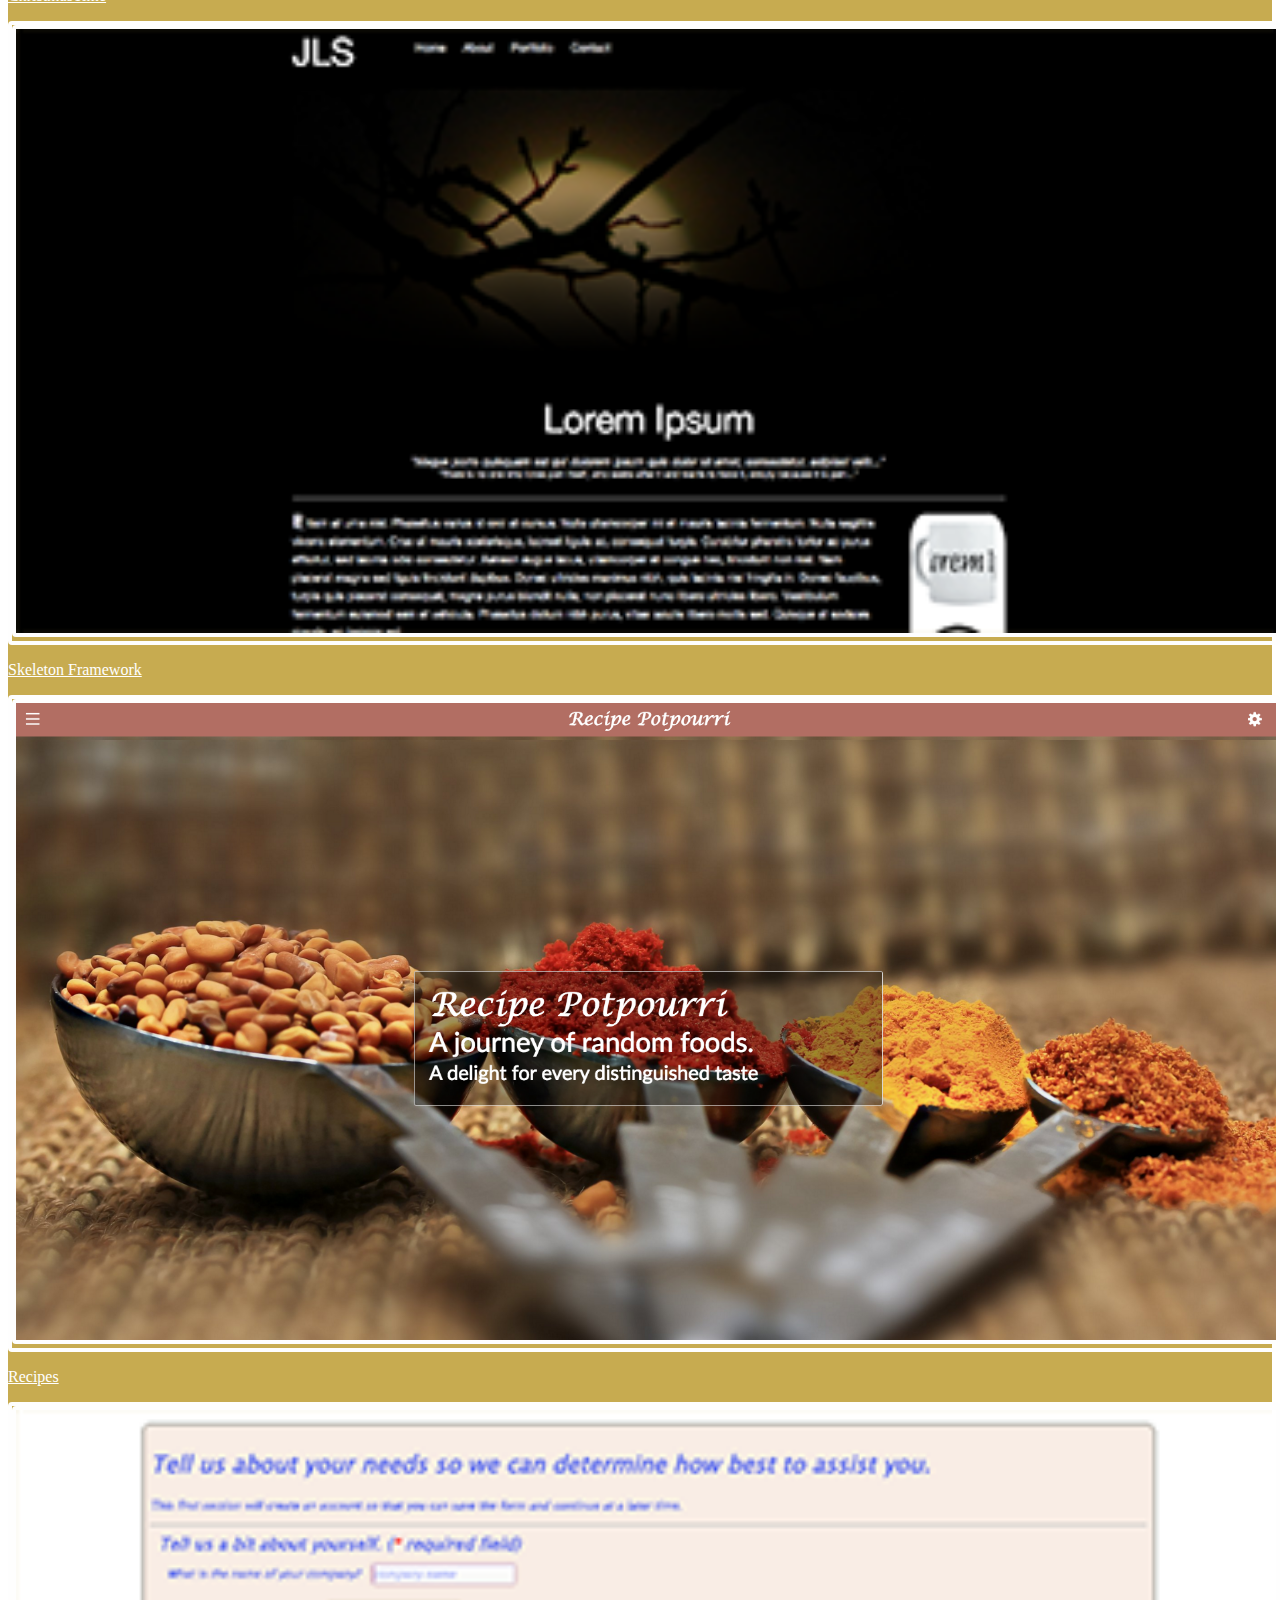
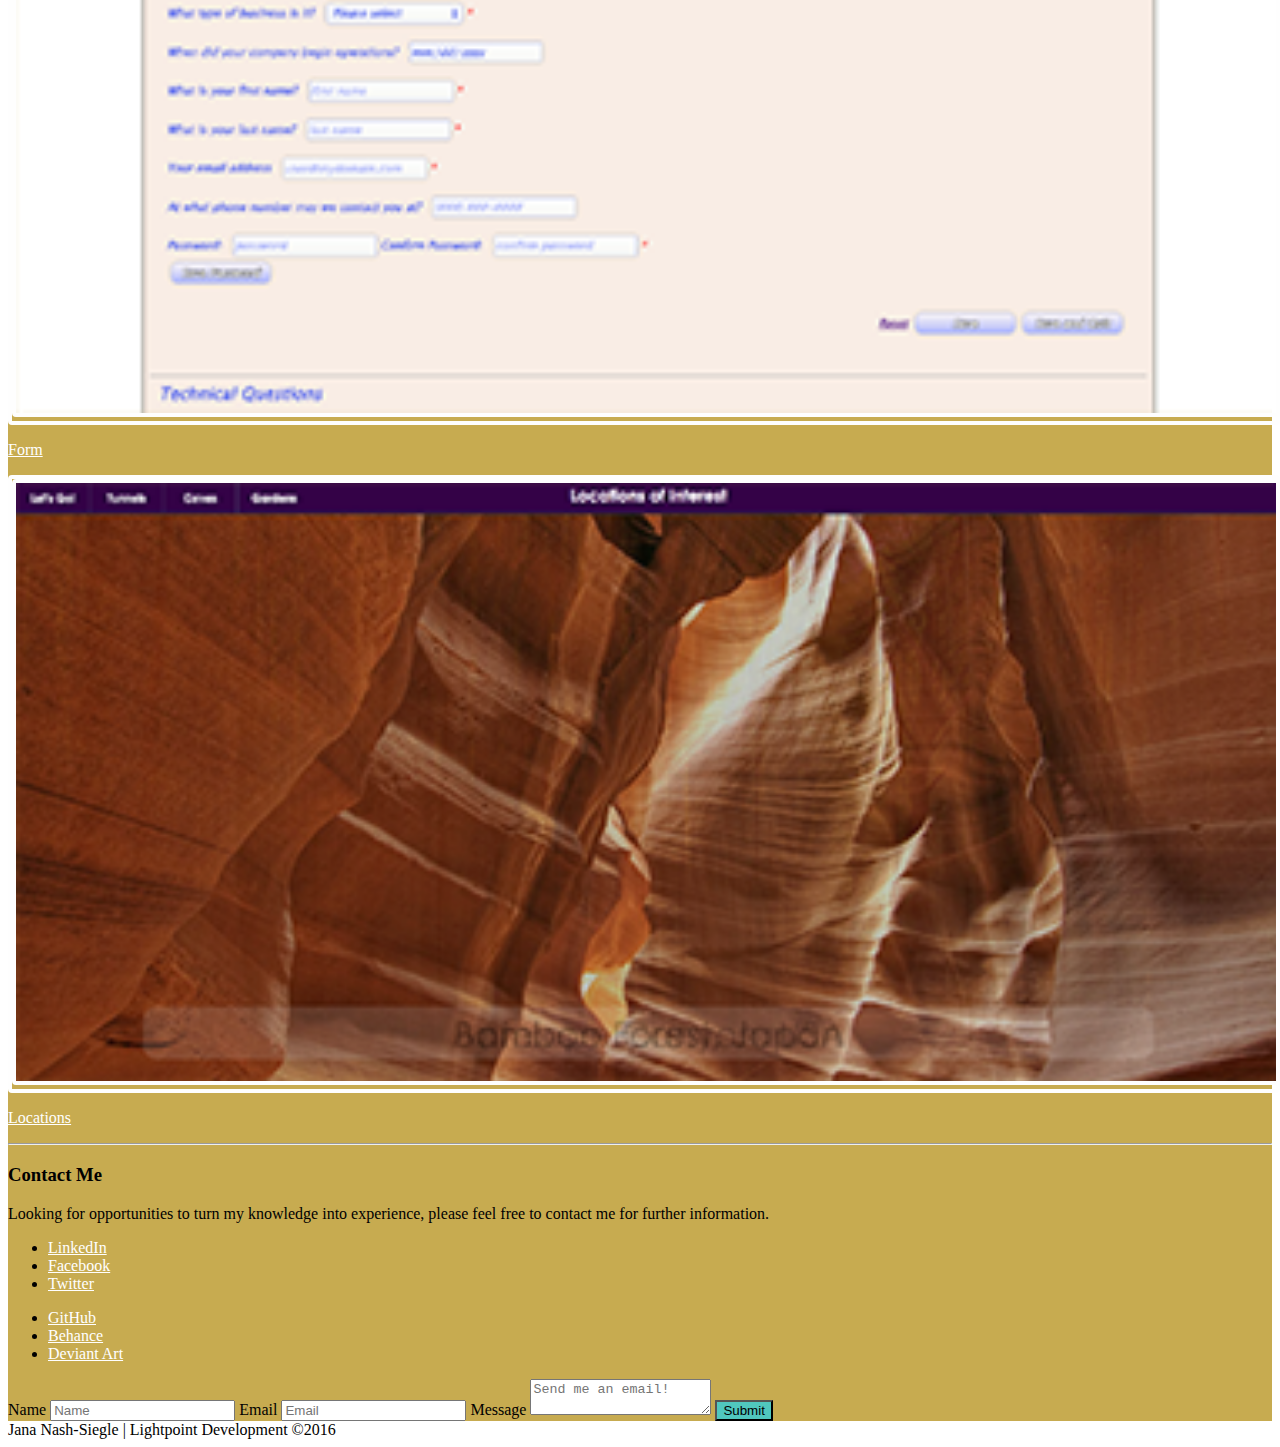
==== commit a6e17793: "Added behance|deviantart, quote and cleaned up text." ====
--- a/index.html
+++ b/index.html
@@ -20,8 +20,8 @@
 			<div class = "toDo">
 				<ul>To Do List
 				<li>Add Drop Box Repos to Portfolio - <span class = "finished">Complete</span></li>
-				<li>Add Links to Behance Projects </li>
-				<li>Add DeviantArt Links</li>
+				<li>Add Links to Behance Projects - <span class = "finished">Complete</span></li>
+				<li>Add DeviantArt Links - <span class = "finished">Complete</span></li>
 				<li>Add Youtube Videos </li>
 				</ul>
 			</div>
@@ -40,11 +40,13 @@
 			<div class="callout primary">
 			<div class="row column">
 				<h1>Front End | Back End Web Development</h1>
-				<p class="lead">2016 is my break out year!  This will be the portfolio of one Jana Nash-Siegle, 2016 Full Sail University graduate in the Bachelor of Science program for Web Development.  Next up, the Master's Program for Internet Marketing so that I can better understand the impact of SEO, Branding and Social Media upon my client's and/or company's needs.  My long term goals are  to be a light and presence to the under-represented entities within the new world of online business and social medias, as well as working with non-profits, ministries and charities to bring them unique and worthy websites and web applications. </p><p>This site will slowly come to life over the next year.  My short - term goals are to graduate in September of 2016.   2016 will also be the year I begin my new career as a Front End | Back End Developer and the search for opportunities to turn my knowledge into real time experience begins, now.</p>
+				<p class="lead">These are examples over the last two years of assignments | code | design | usability | audio/video editing and more that I have learned during my time at Full Sail University.  Entering into the program with a basic understanding of JavaScript, HTML and CSS the knowledge that I have gained will be advantageous to the ability I have to be an asset to future employers and clients. </p>
 				<p>As life springs eternal, examples of work / projects/ grades and more shall begin making appearing here, in the meantime feel free to follow me on LinkedIn and Twitter which are my professional feeds.  </p>
 				<h3 class = "type--heading-1">Examples of Work - The Good, The Bad and The Ugly</h3>
-				<p>The beginning of examples of work from school projects to hobbies, photography, photomanipulation, programmming and code.  HTML/CSS, JavaScript, PHP, AJAX, JSON, Laravel, AngularJS.  I jest with the title as don't we all look back at what we once thought was good and think "how could I have ever thought that was good?"  This is my starting point from two years ago forward.  The beginning portfolio of a web developer striving to learn all that she can to offer the world all that is within her.</p>
+				<p>These examples range from school projects to hobbies, photography, photomanipulation, programmming code and various front-end|back-end frameworks.  My opinion on frameworks is that they have their place but nothing replaces knowing how to do it from scratch to begin with.  Strengthening programming foundations in HTML/CSS, JavaScript, PHP, AJAX, JSON, Laravel, AngularJS are ongoing.  I jest with the title as don't we all look back at what we once thought was good and think "how could I have ever thought that was good?"  This is my starting point from two years ago forward.  The beginning portfolio of a web developer striving to learn all that she can to offer the world all that is within her.</p>
 				<p>There are links to the websites themselves, links to their respective github repositories to see the progression of the assignment and source codes and as well links to any extra files that were developed such as audio or video files.</p>
+				<p>As well, below on deviantart and behance there are more image files of graphics and photos that I have created over the last 3-4 years.  While I am not a graphic artist I do enjoy it as a hobby, more in the realm of photomanipulations and black and white photography.  While I am not a designer persay, I do maintain the basic design principles and have an eye to emulate ideas that are given.</p>
+				<blockquote>Web Development to me is like a massive pile of puzzle pieces.  It is up to me to sort them out much like the ideas and needs of a client, the tools needed by each puzzle to guide it to a mode of completion.  Then seeing how many puzzles I have before me the fun begins with actually utilizing the toolbox before me as my eyes watch the glorious transformation of an idea, or pile of pieces become an actual visual and interactive vision that literally reaches around the world.  <cite>Jana Nash-Siegle, 2016</cite> </blockquote>
 			</div>  <!-- end row column -->
 			</div>  <!-- end callout primary -->
 
--- a/css/style.css
+++ b/css/style.css
@@ -98,4 +98,7 @@
   opacity: 1;
   transition-delay: 0.4s; 
 }
+blockquote, cite{
+  color: white;
+}
 
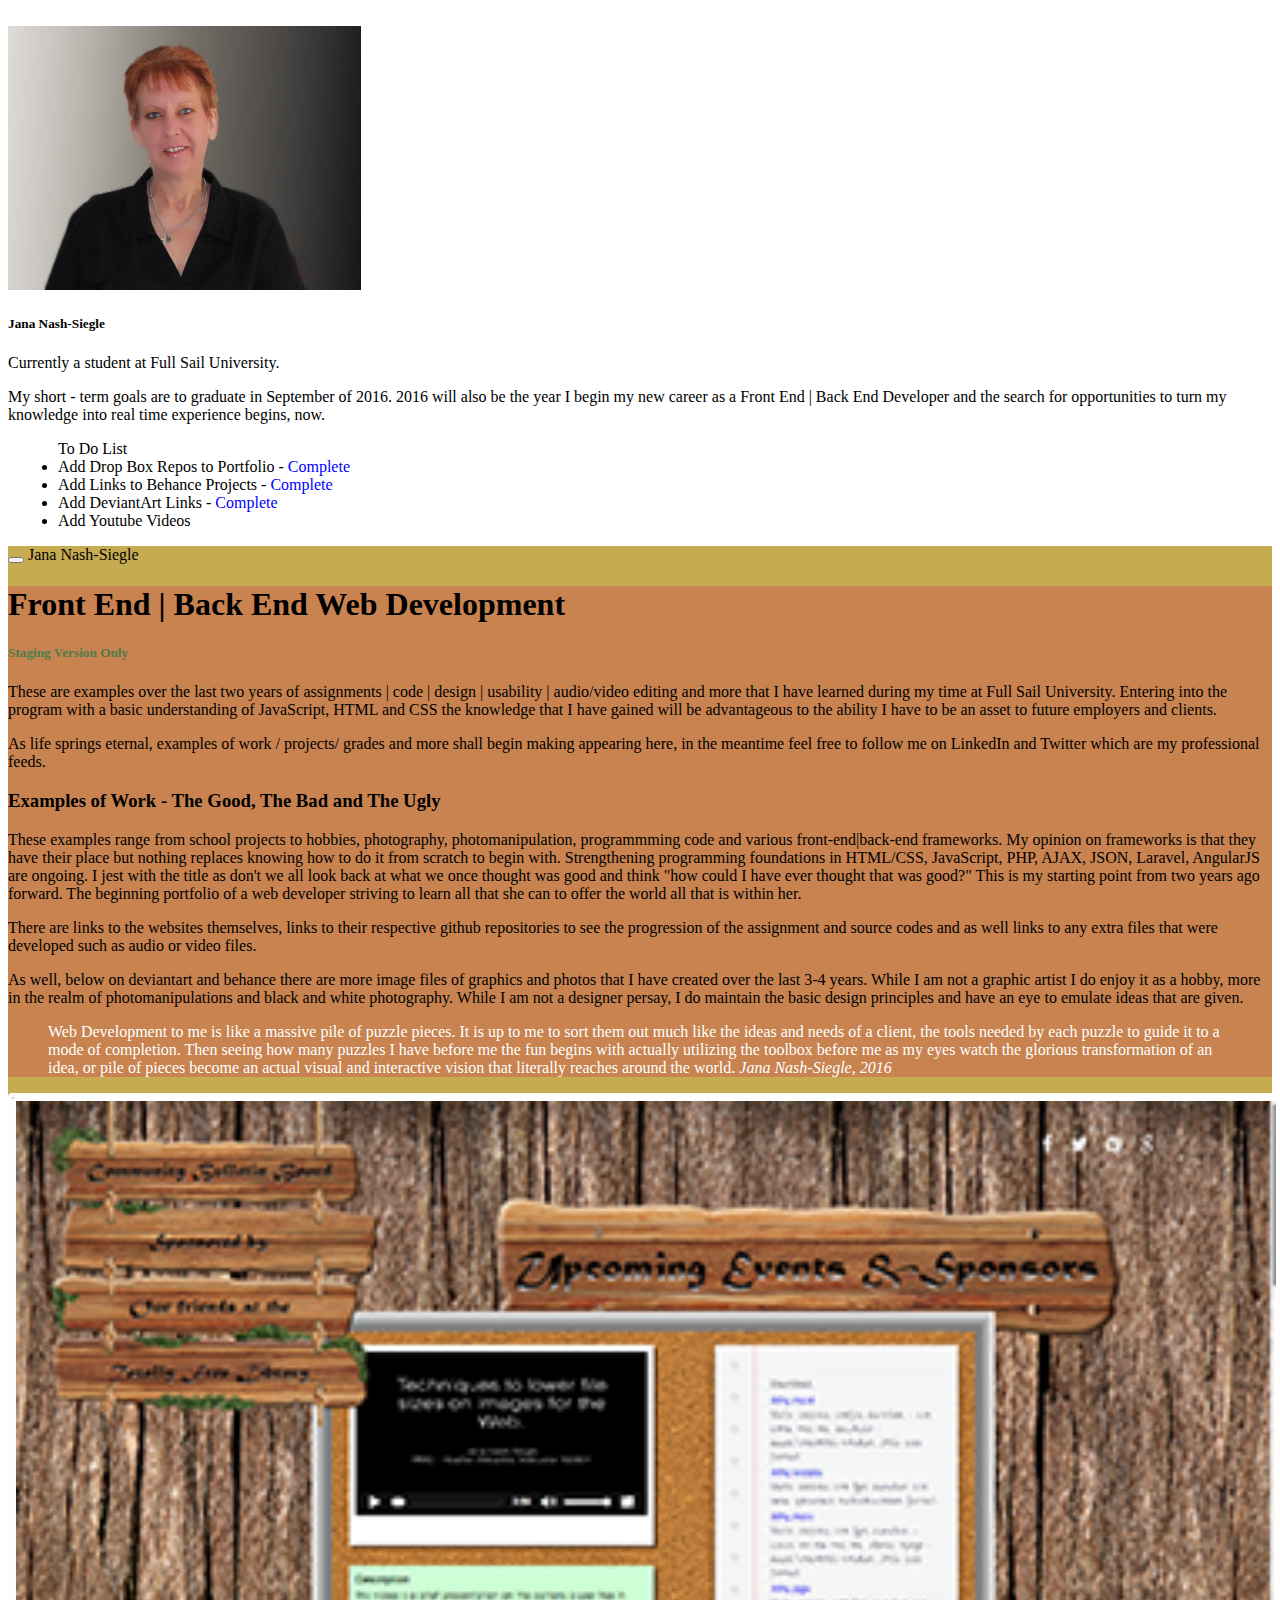
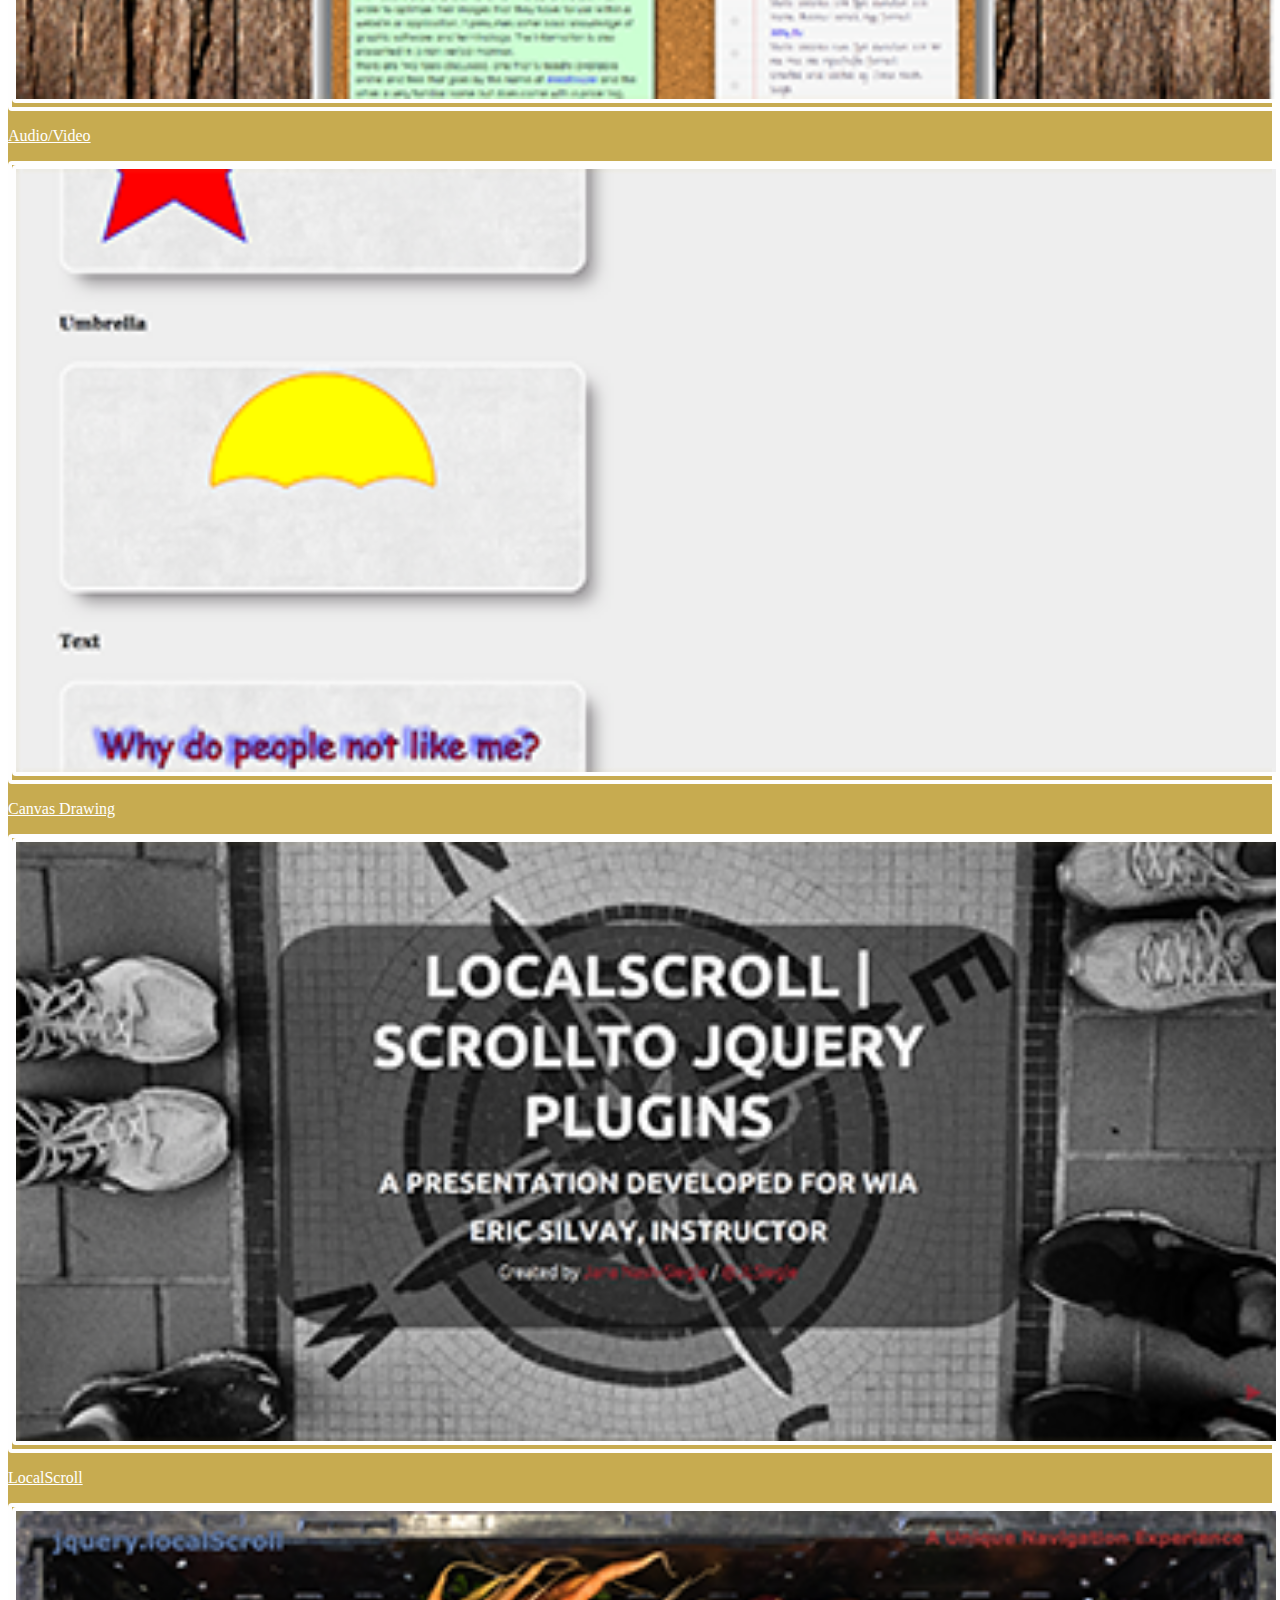
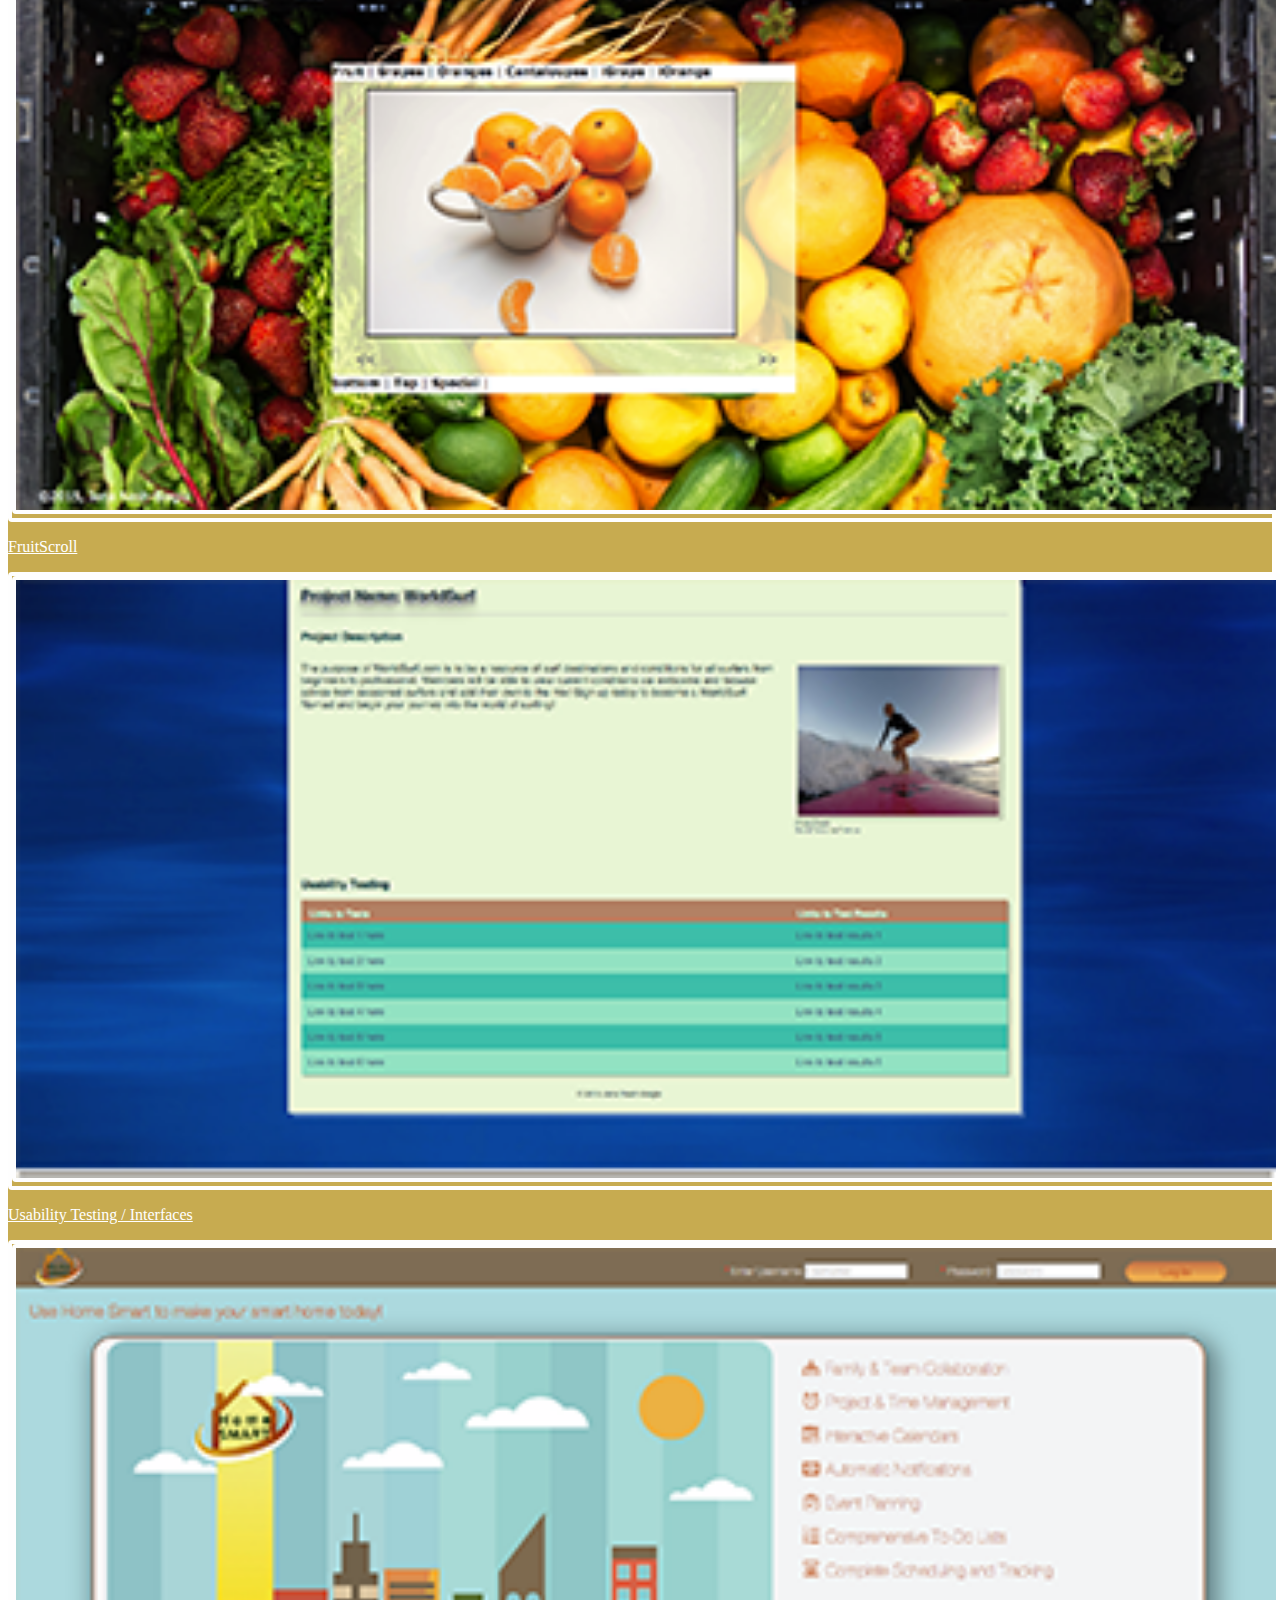
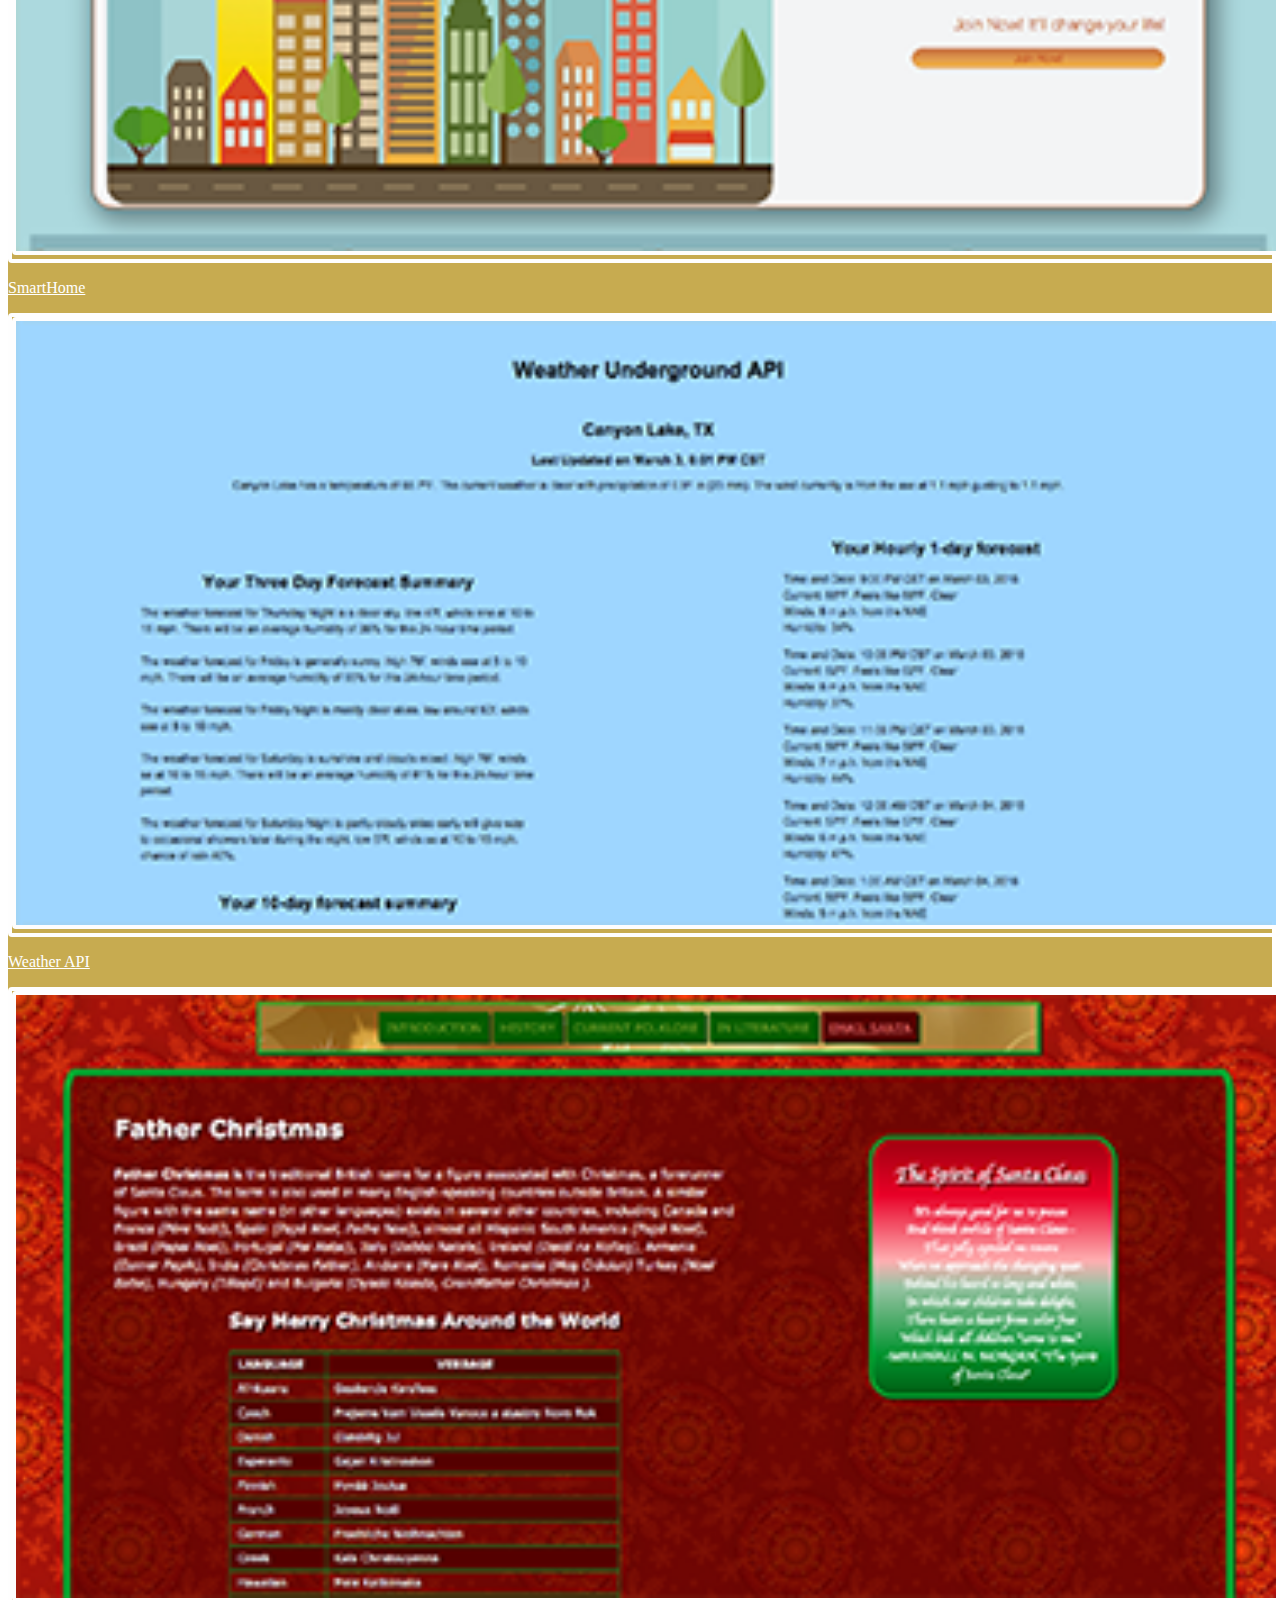
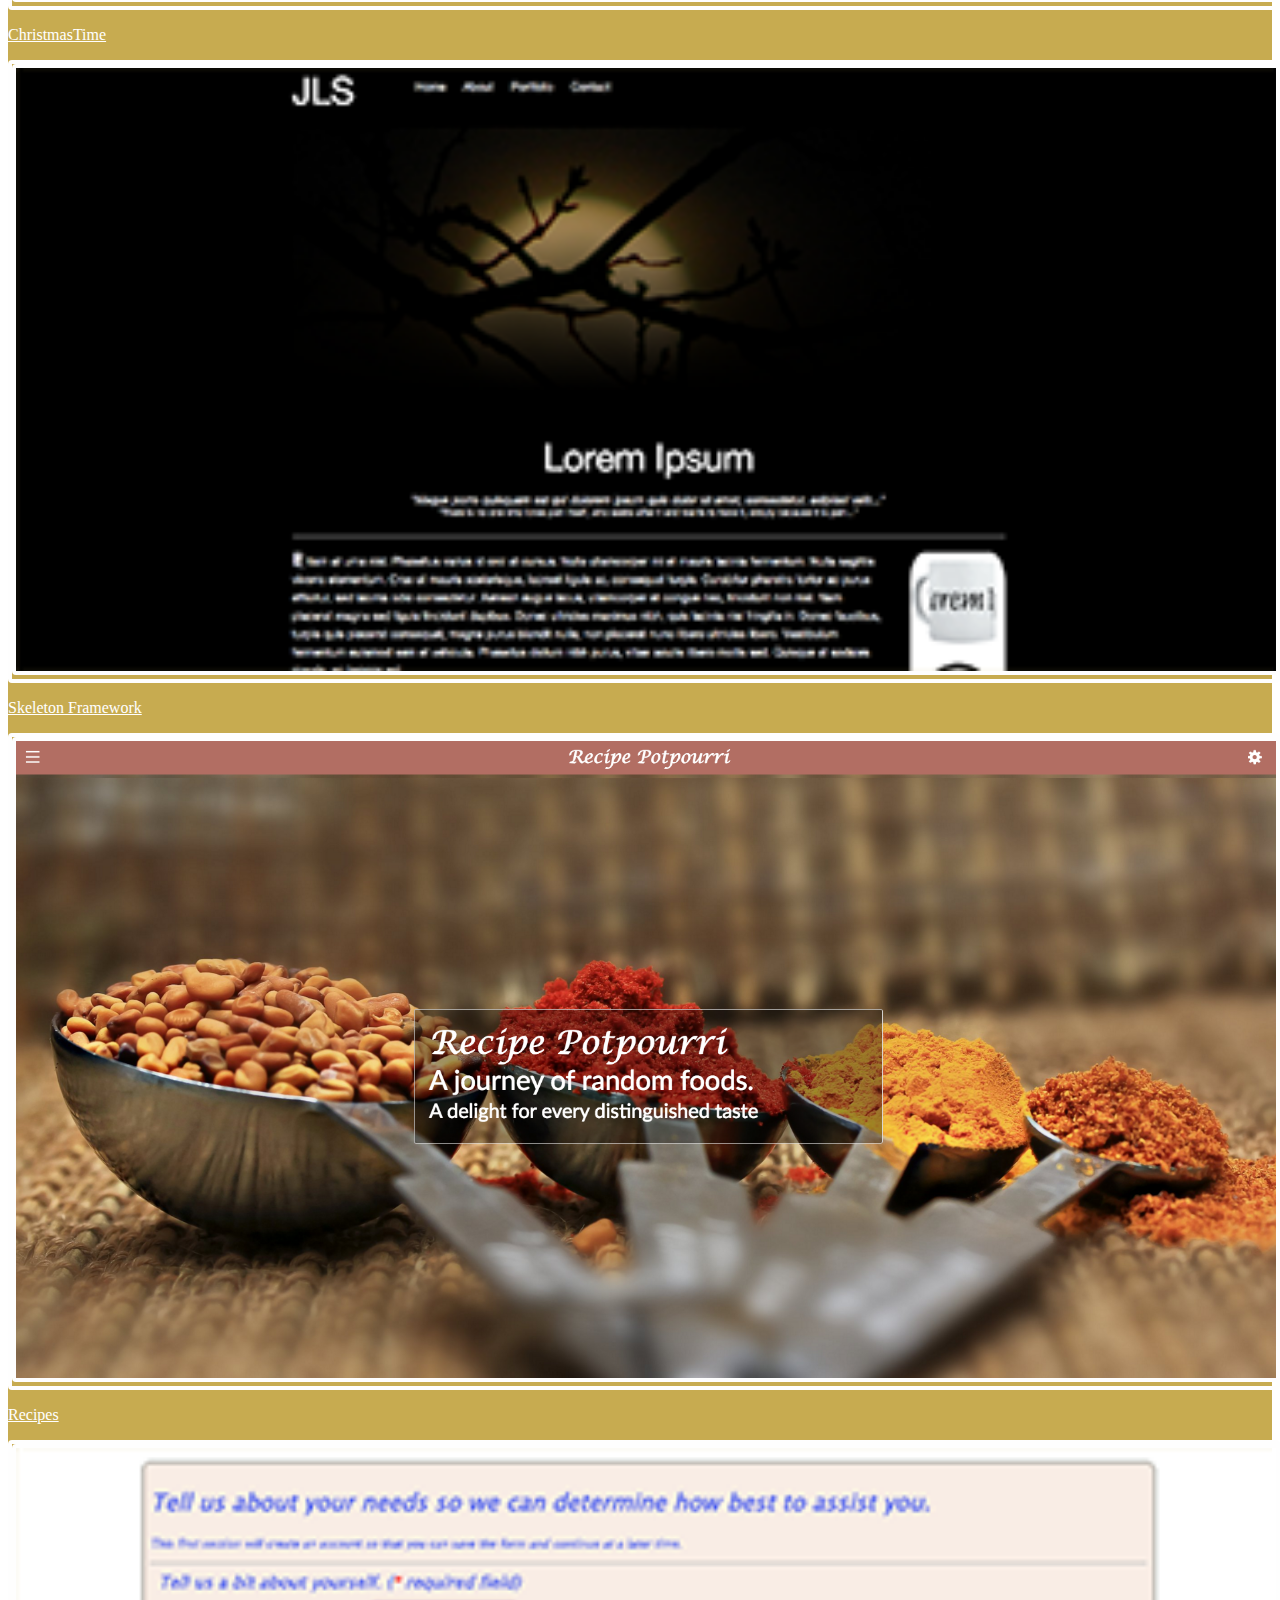
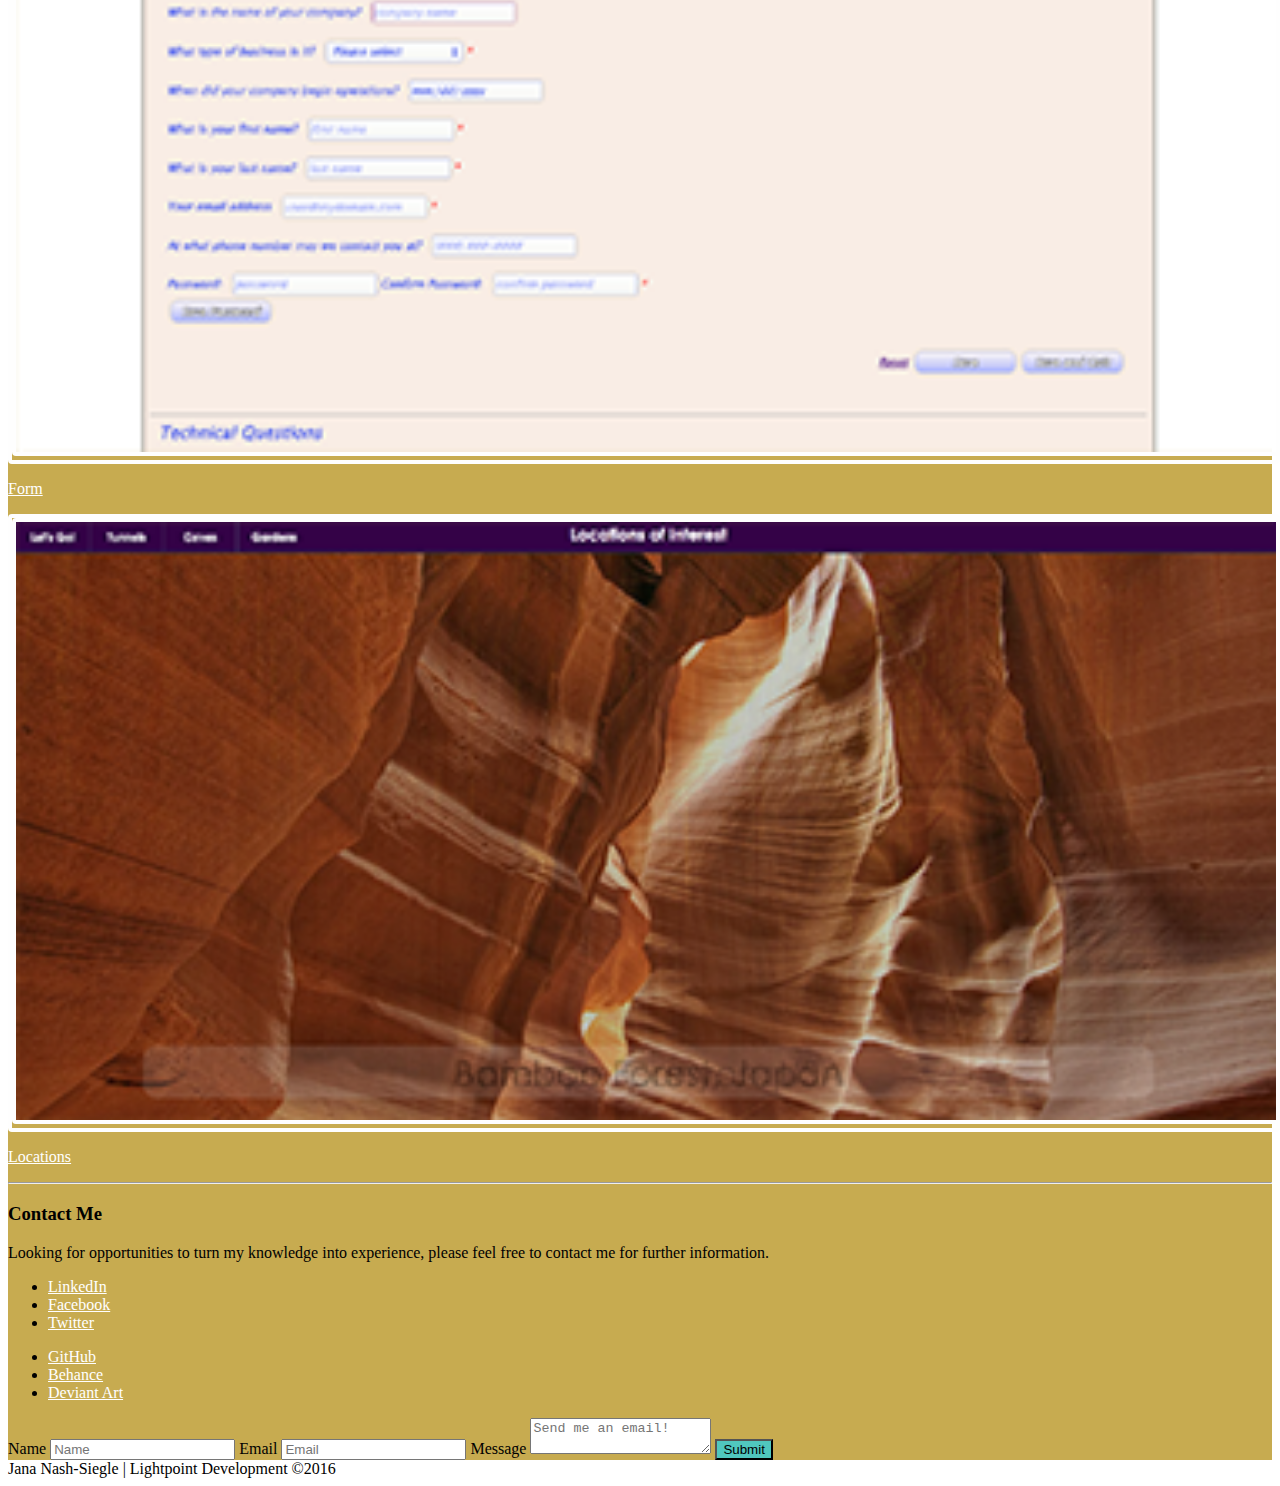
==== commit 03392c79: "staging server version only.  Not ready for primetime" ====
--- a/index.html
+++ b/index.html
@@ -40,6 +40,7 @@
 			<div class="callout primary">
 			<div class="row column">
 				<h1>Front End | Back End Web Development</h1>
+				<h5><span class = "inProgress">Staging Version Only</span></h5>
 				<p class="lead">These are examples over the last two years of assignments | code | design | usability | audio/video editing and more that I have learned during my time at Full Sail University.  Entering into the program with a basic understanding of JavaScript, HTML and CSS the knowledge that I have gained will be advantageous to the ability I have to be an asset to future employers and clients. </p>
 				<p>As life springs eternal, examples of work / projects/ grades and more shall begin making appearing here, in the meantime feel free to follow me on LinkedIn and Twitter which are my professional feeds.  </p>
 				<h3 class = "type--heading-1">Examples of Work - The Good, The Bad and The Ugly</h3>
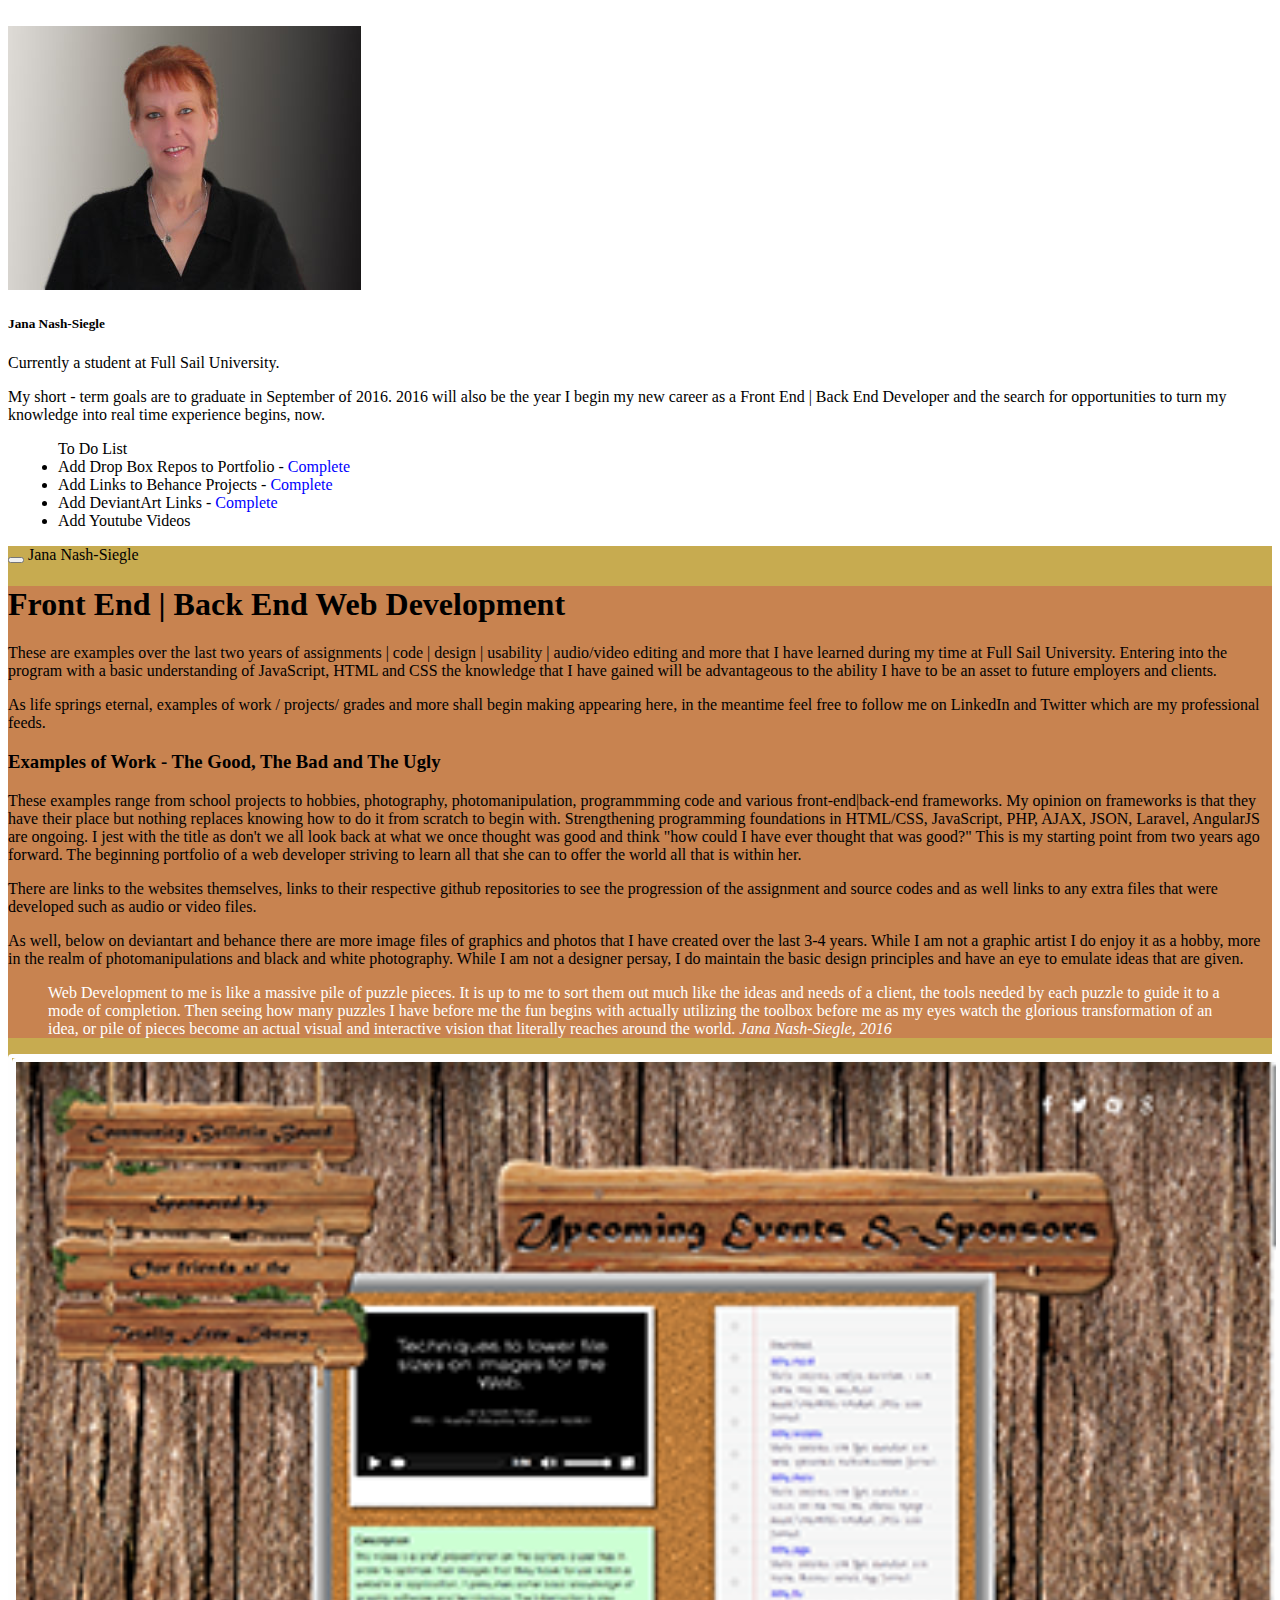
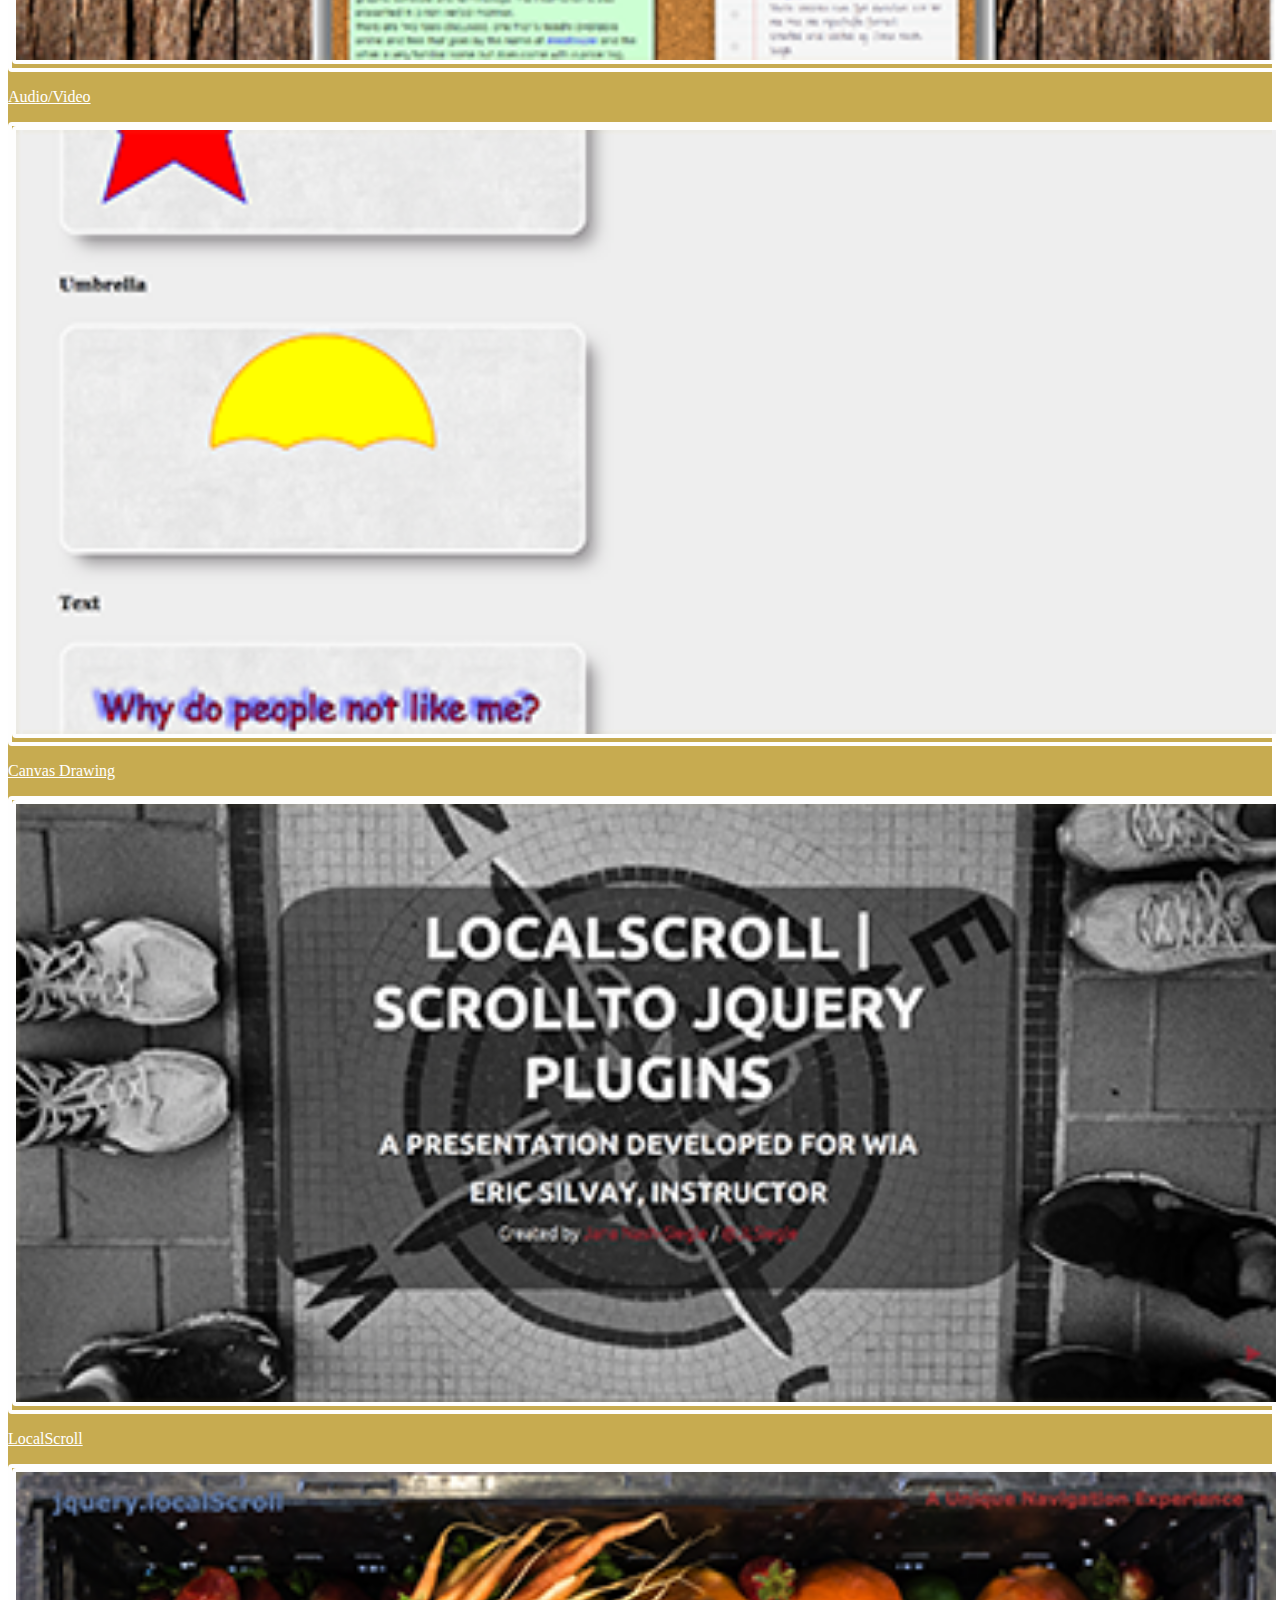
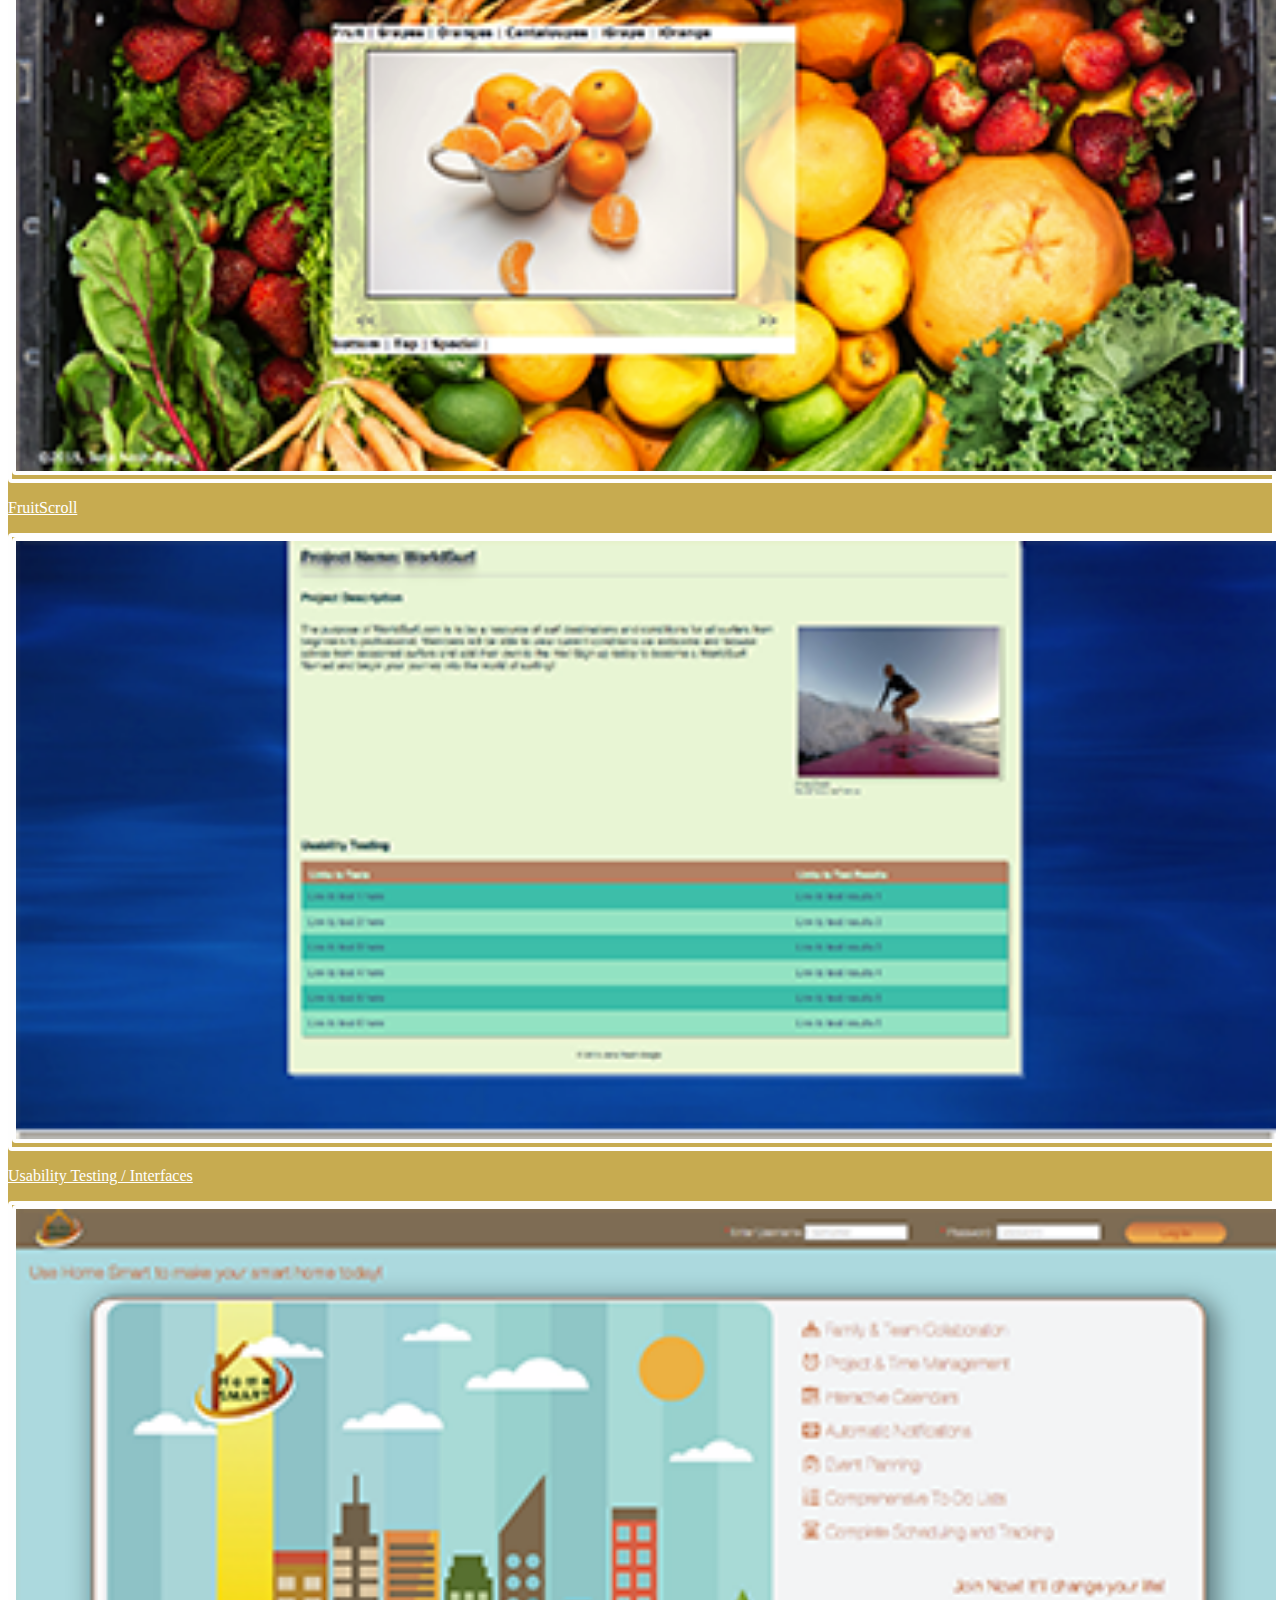
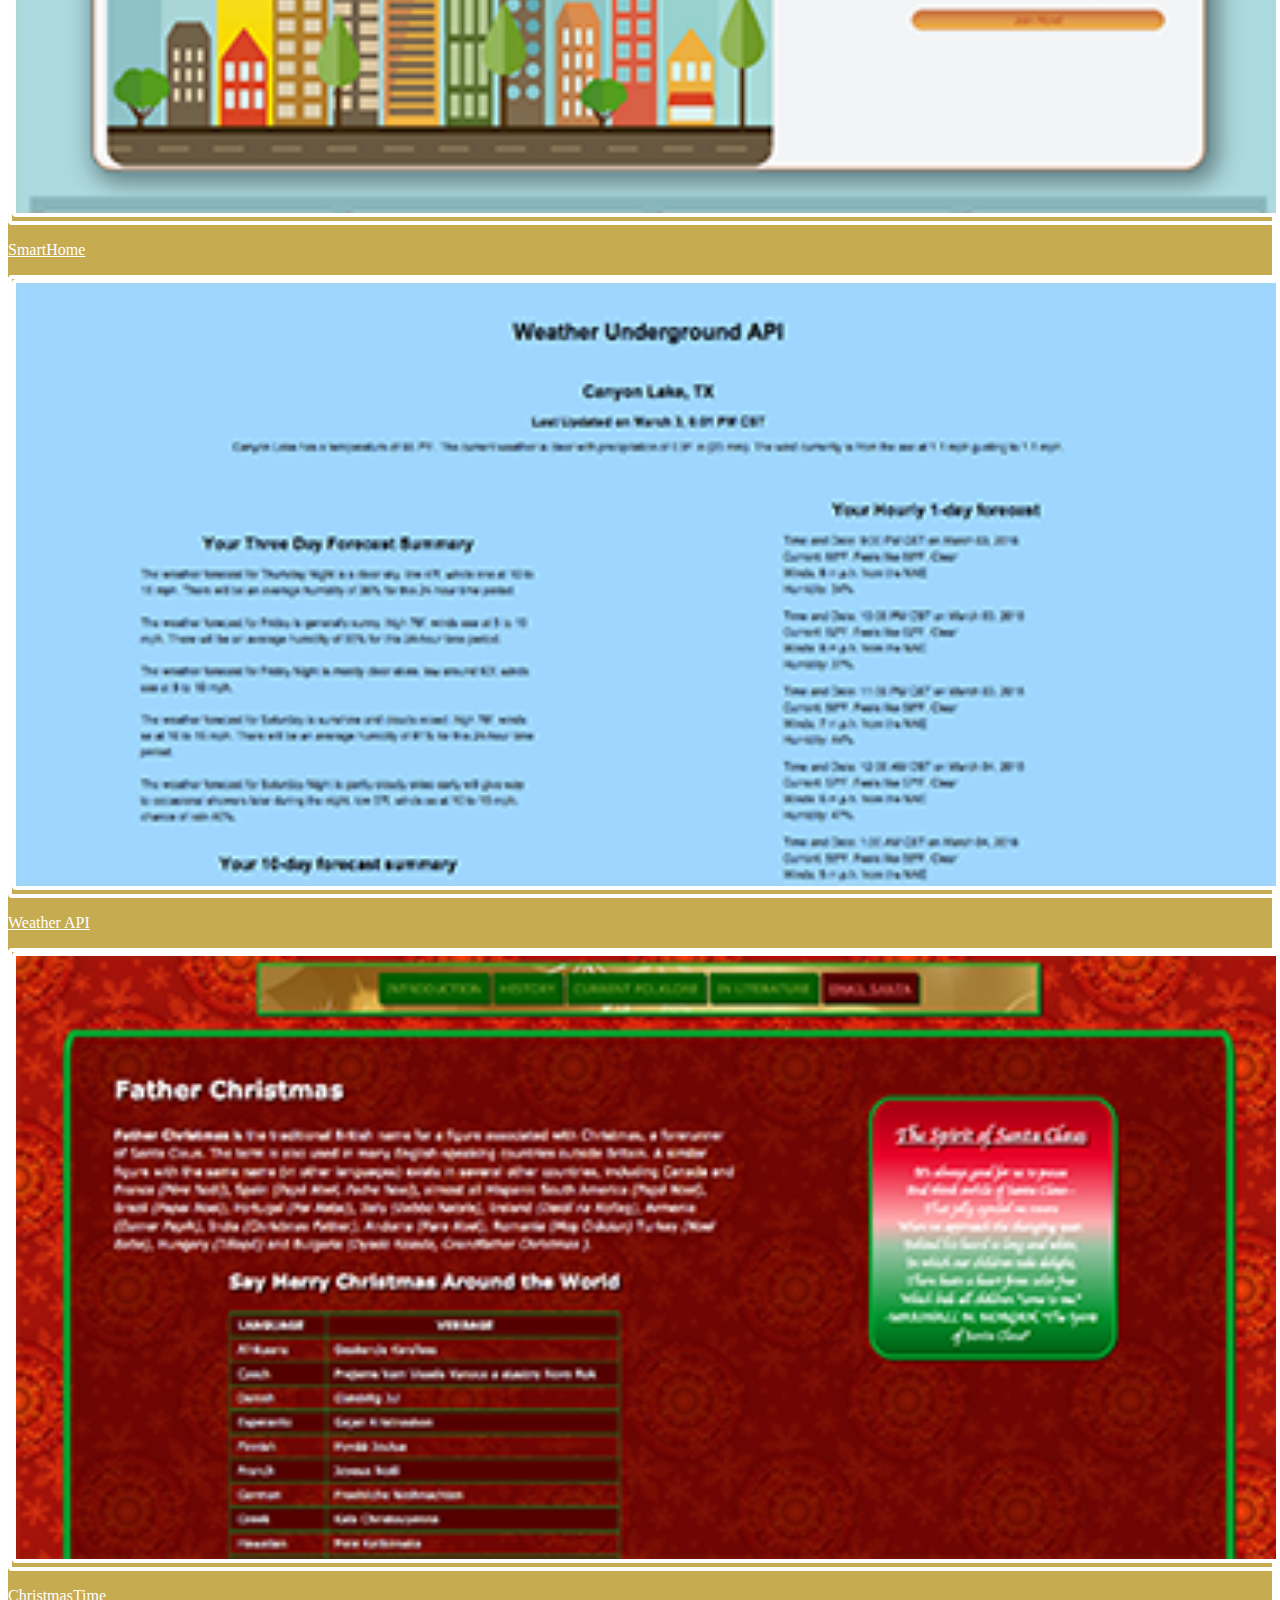
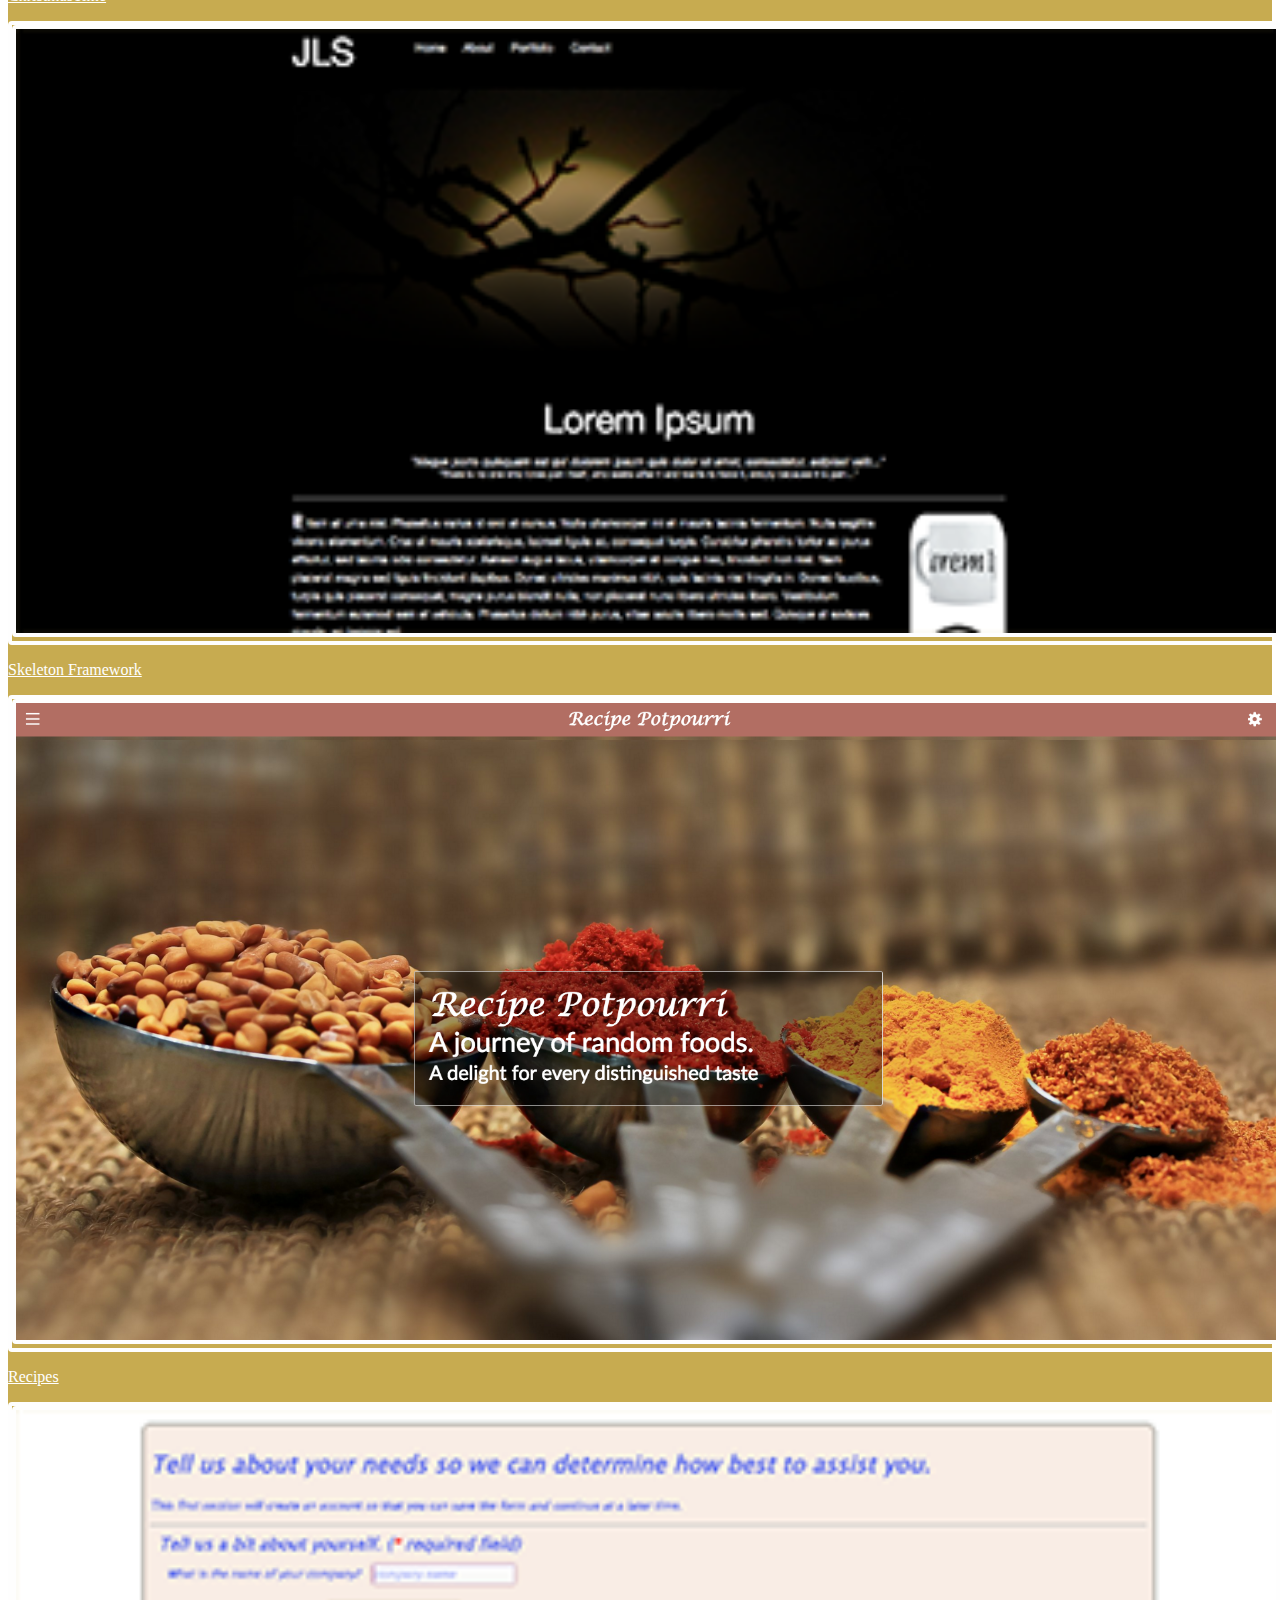
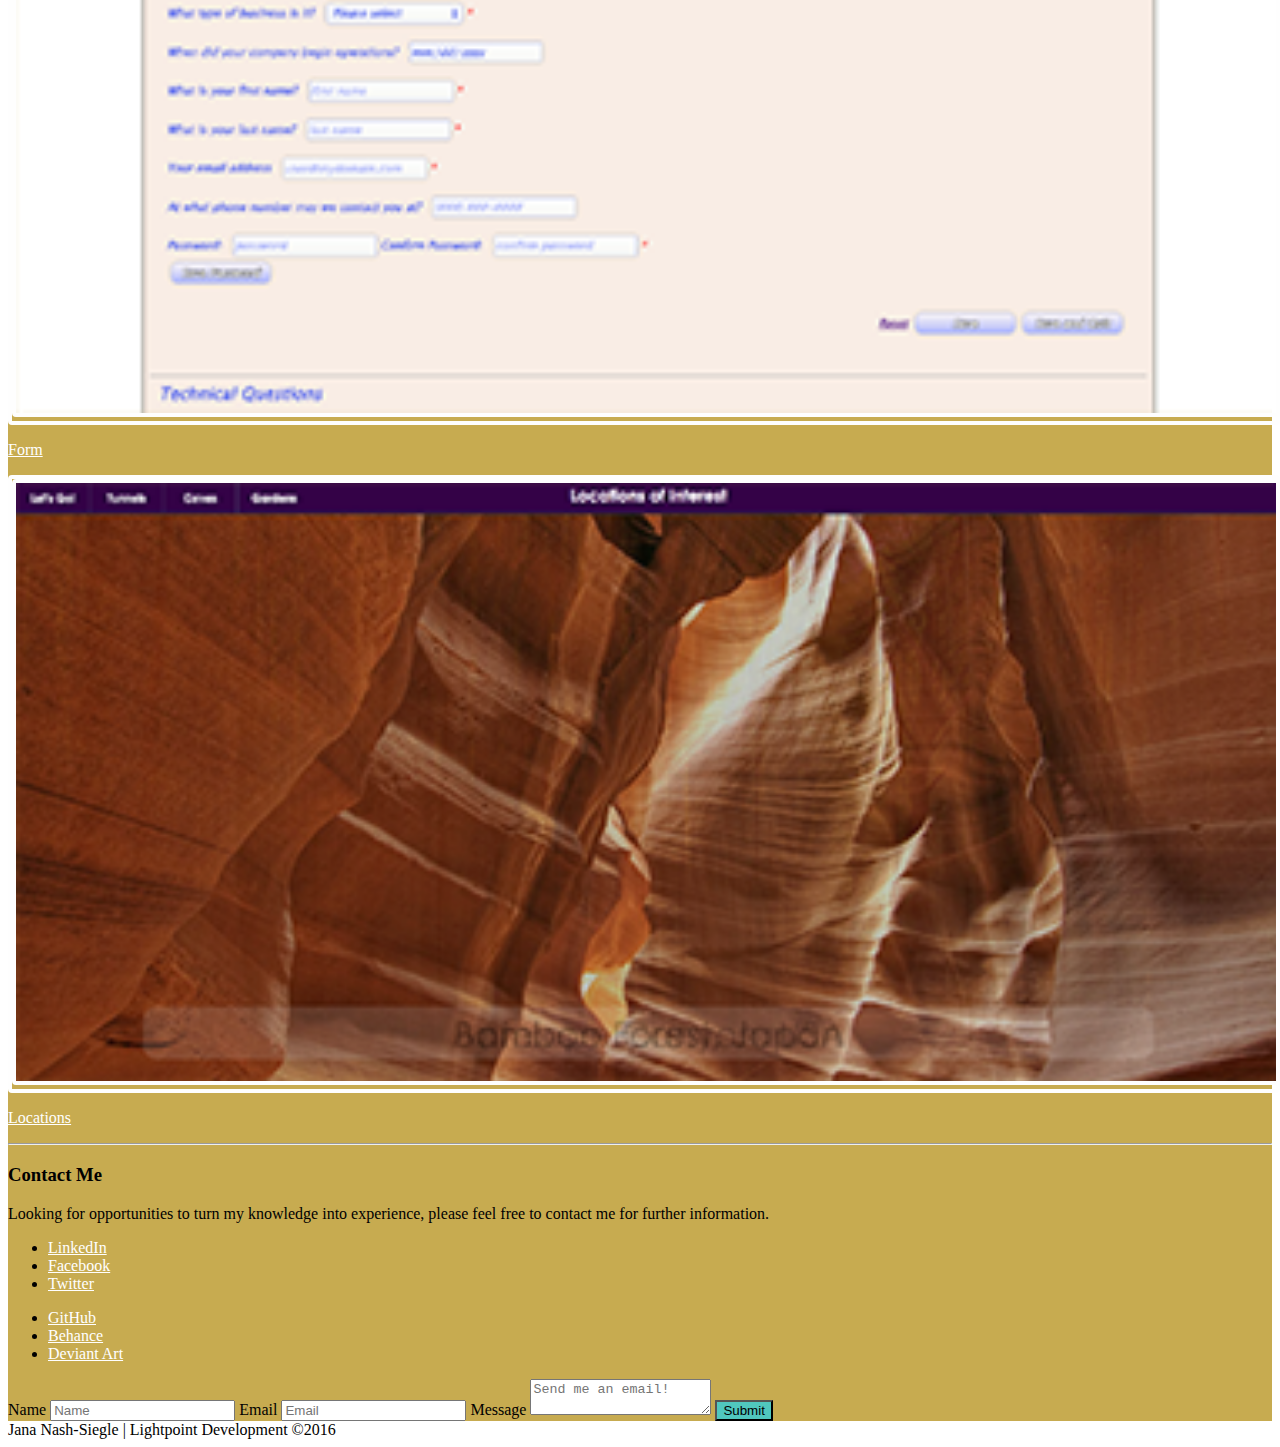
==== commit 1000794d: "sycing prodServer with stageServer" ====
--- a/index.html
+++ b/index.html
@@ -40,7 +40,7 @@
 			<div class="callout primary">
 			<div class="row column">
 				<h1>Front End | Back End Web Development</h1>
-				<h5><span class = "inProgress">Staging Version Only</span></h5>
+				
 				<p class="lead">These are examples over the last two years of assignments | code | design | usability | audio/video editing and more that I have learned during my time at Full Sail University.  Entering into the program with a basic understanding of JavaScript, HTML and CSS the knowledge that I have gained will be advantageous to the ability I have to be an asset to future employers and clients. </p>
 				<p>As life springs eternal, examples of work / projects/ grades and more shall begin making appearing here, in the meantime feel free to follow me on LinkedIn and Twitter which are my professional feeds.  </p>
 				<h3 class = "type--heading-1">Examples of Work - The Good, The Bad and The Ugly</h3>
